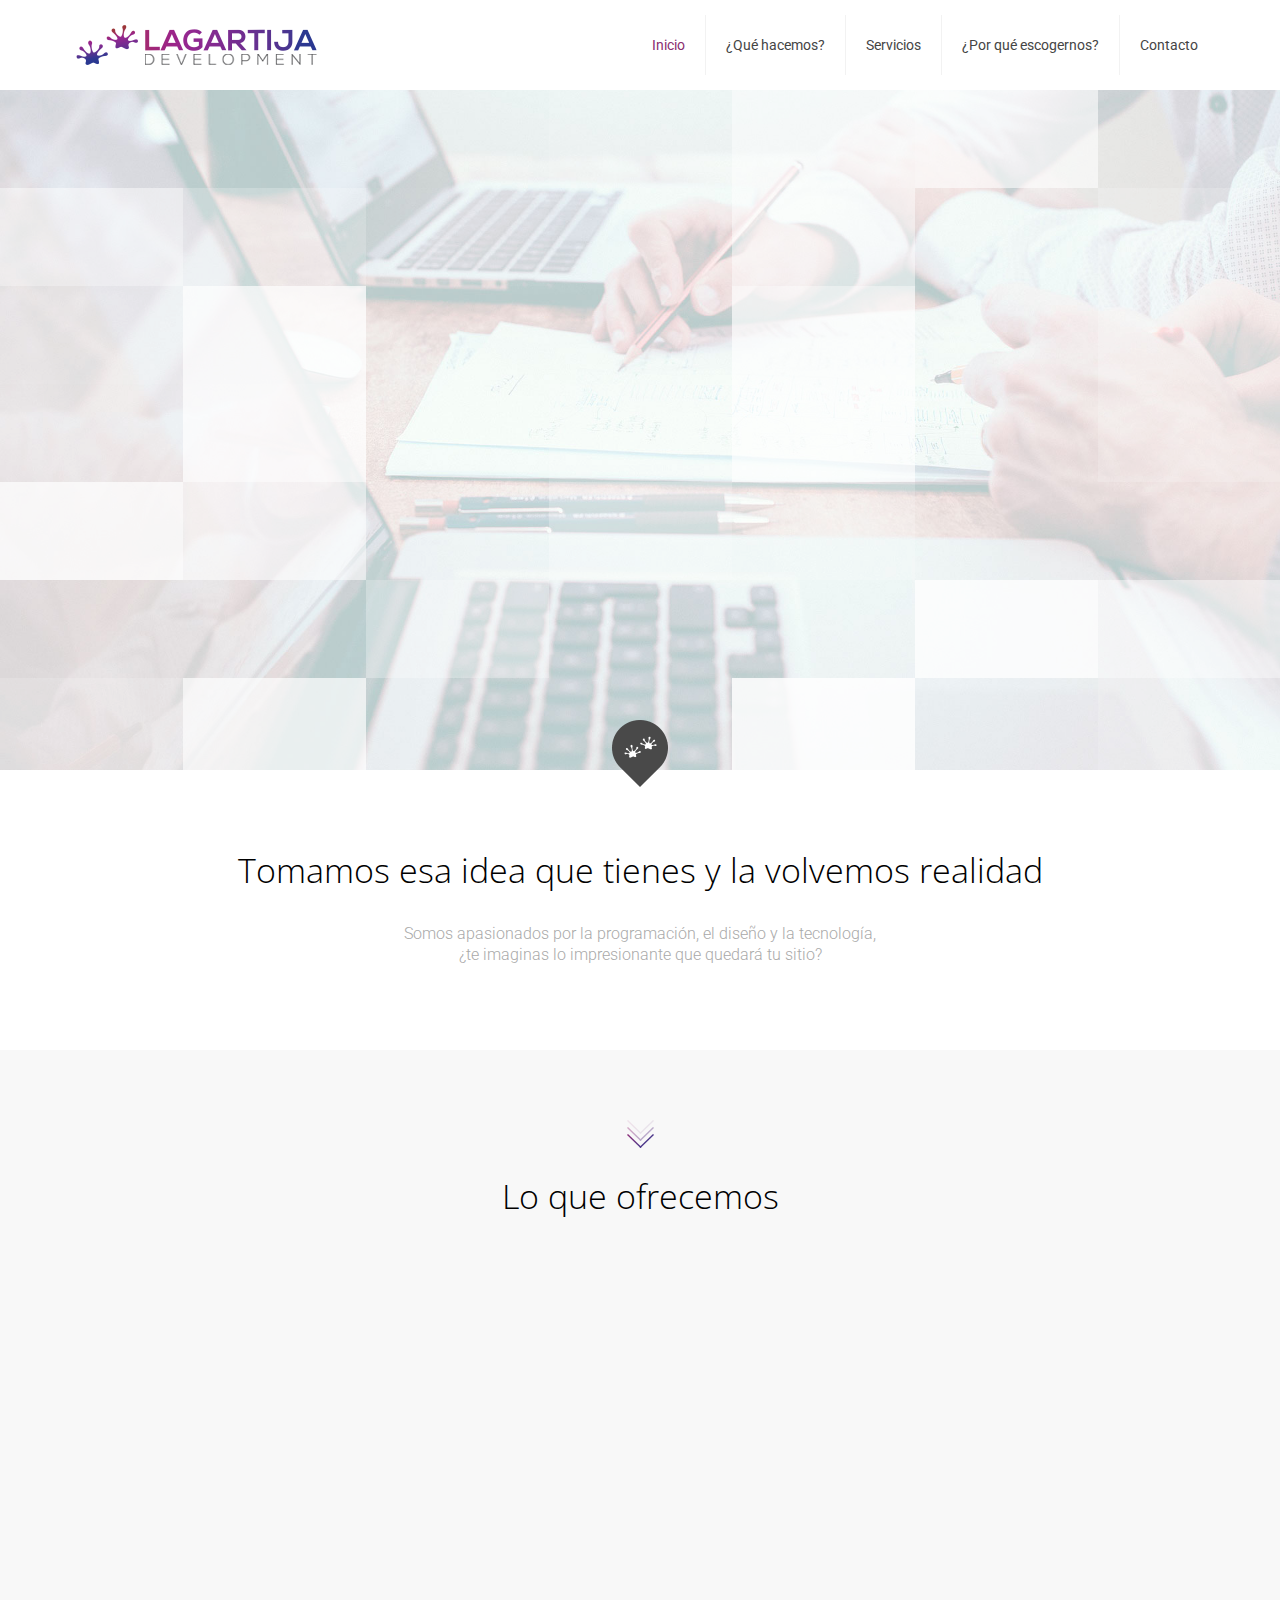
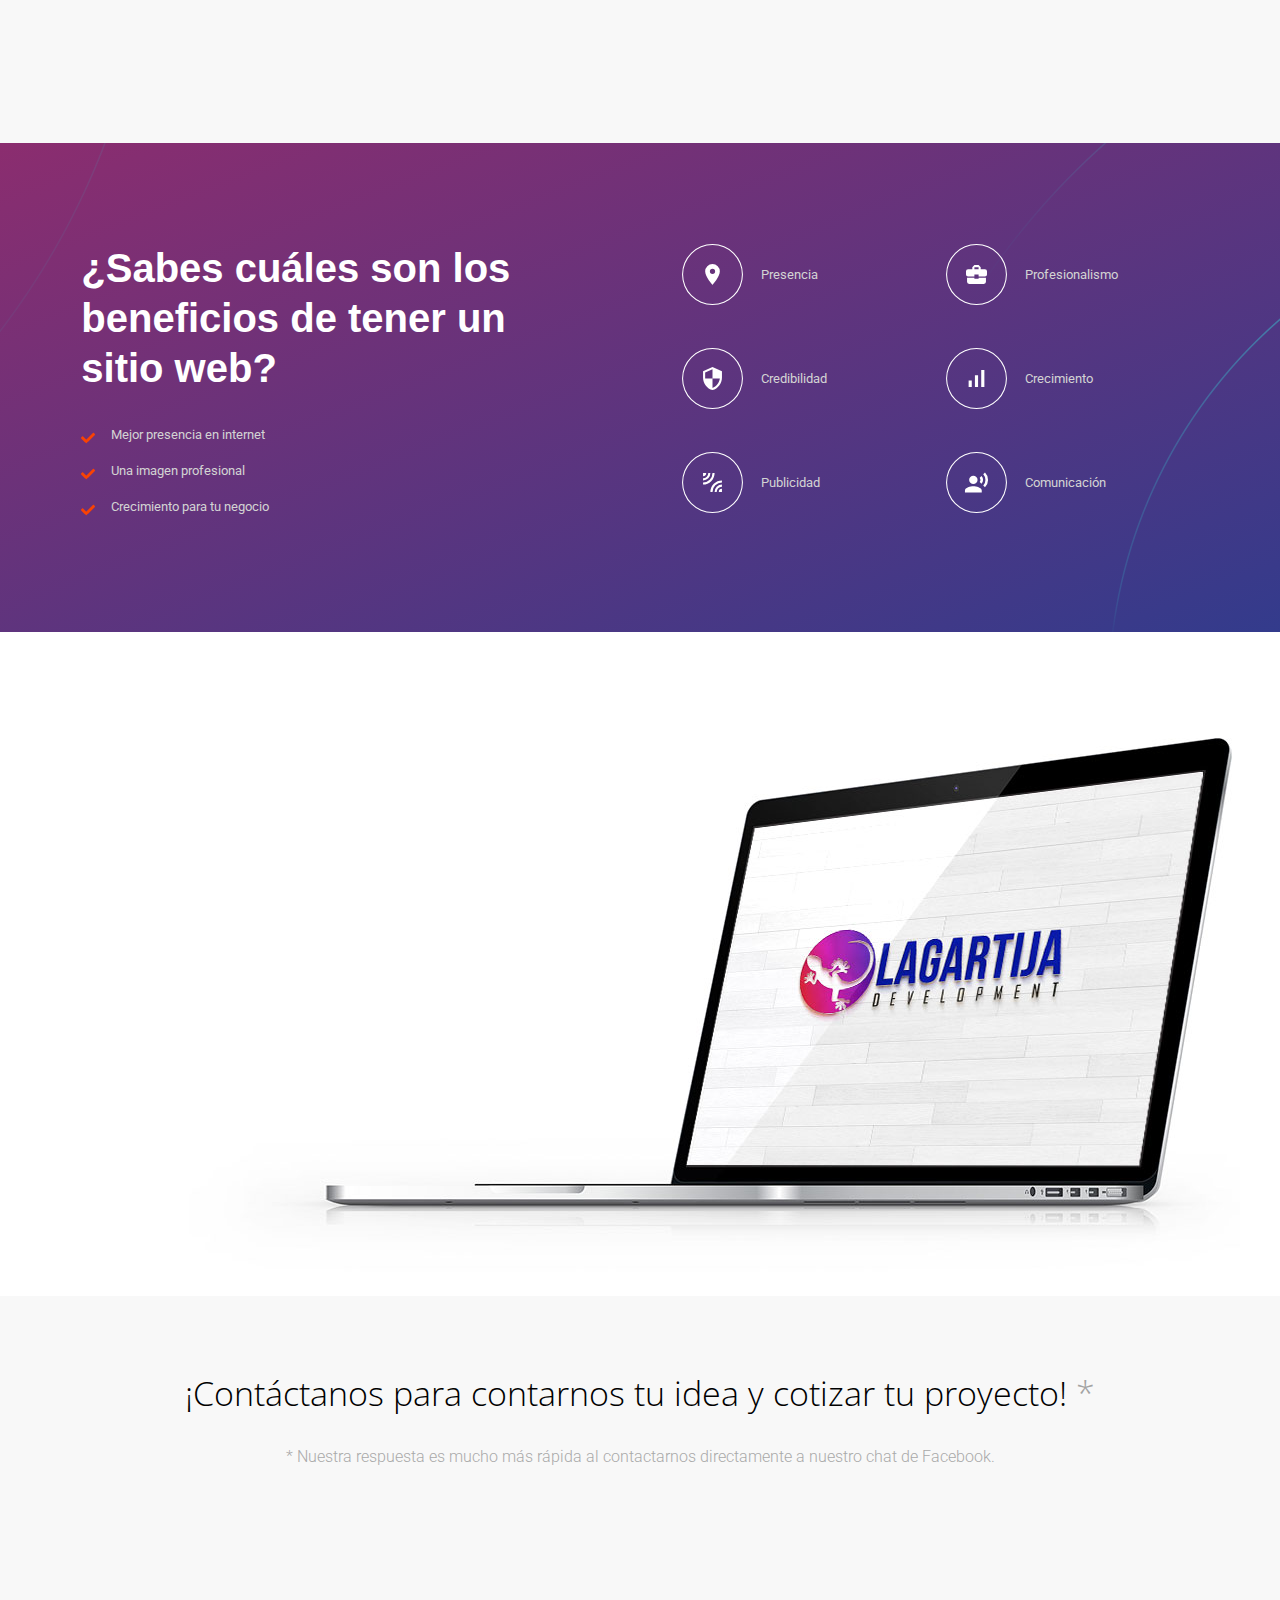
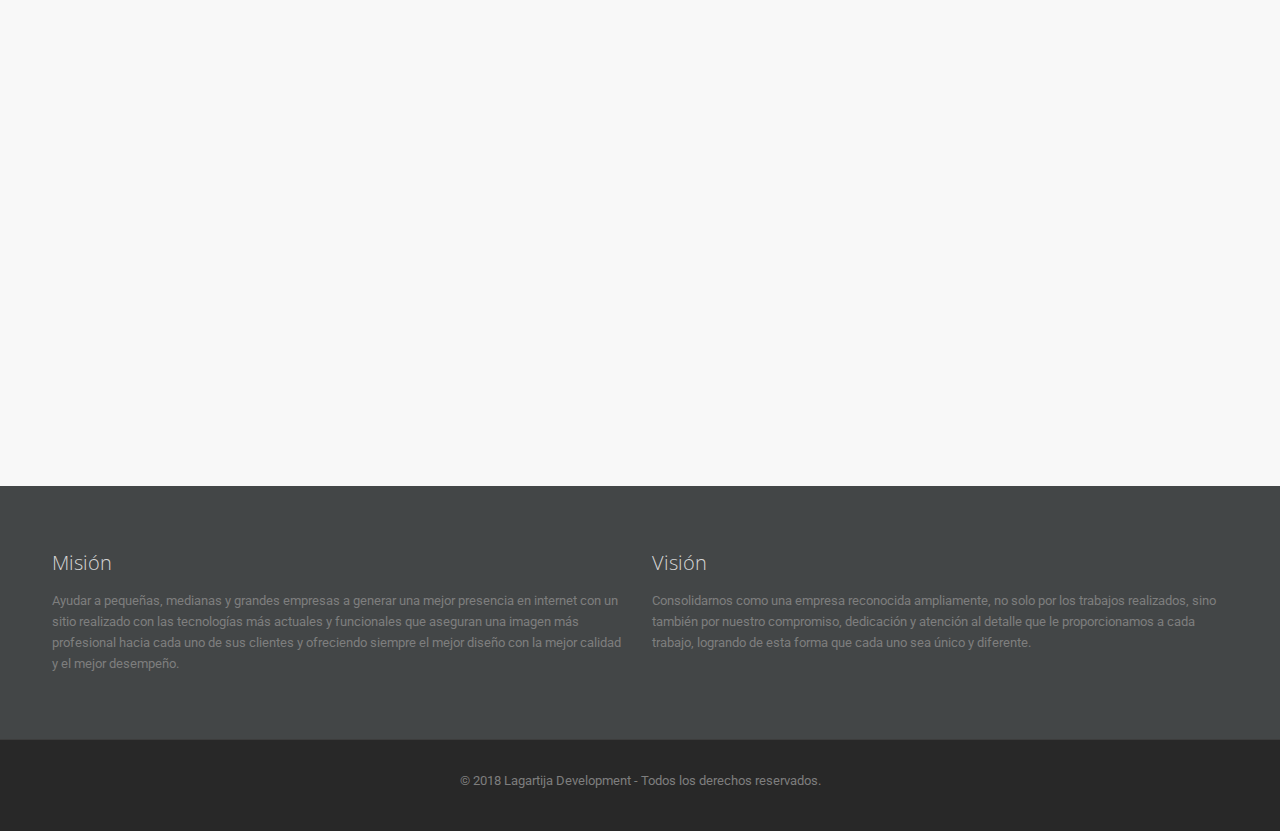
==== index.html @ d1782993 "refactor: another try to set fb customer chat" ====
<!DOCTYPE html>
<!--[if lt IE 7]><html class="no-js lt-ie10 lt-ie9 lt-ie8 lt-ie7 "> <![endif]-->
<!--[if IE 7]><html class="no-js lt-ie10 lt-ie9 lt-ie8"> <![endif]-->
<!--[if IE 8]><html class="no-js lt-ie10 lt-ie9"> <![endif]-->
<!--[if IE 9]><html class="no-js lt-ie10"> <![endif]-->
<!--[if gt IE 8]><!-->
<html class="no-js">
<!--<![endif]-->

<head>

    <!-- Basic Page Needs -->
    <meta charset="utf-8">
    <title>Lagartija Development - Desarrollo de Sitios Web en Ensenada</title>
    <meta name="description" content="">
    <meta name="author" content="">

    <!-- Mobile Specific Metas -->
    <meta name="viewport" content="width=device-width, initial-scale=1, maximum-scale=1">

    <!-- Favicons -->
    <link rel="shortcut icon" href="images/favicon.ico">

    <!-- FONTS -->
    <link rel='stylesheet' href='//fonts.googleapis.com/css?family=Roboto:100,300,400,400italic,700'>
    <link rel='stylesheet' href='//fonts.googleapis.com/css?family=Open+Sans:100,300,400,400italic,500,700'>
    <link rel='stylesheet' href='//fonts.googleapis.com/css?family=Patua+One:100,300,400,400italic,700'>
    <link rel='stylesheet' type="text/css" href='plugins/rs-plugin/fonts/font-awesome/css/font-awesome.min.css'>

    <!-- CSS -->
    <link rel='stylesheet' href='css/global.css'>
    <link rel='stylesheet' href='css/structure.css'>
    <link rel='stylesheet' href='css/itservice.css'>
    <link rel='stylesheet' href='css/custom.css'>

    <!-- Revolution Slider -->
    <link rel="stylesheet" href="plugins/rs-plugin/css/settings.css">

</head>

<body class="template-slider layout-full-width header-classic minimalist-header header-menu-right one-page sticky-header sticky-white subheader-title-left button-stroke no-content-padding">
	<!-- Your customer chat code -->
	<div class="fb-customerchat" page_id="608619962539699" theme_color="#8b2d6f" logged_in_greeting="Hola! Cómo podemos ayudarte?" logged_out_greeting="Inicia sesión para poder ayudarte!"></div>
	<!-- Main Theme Wrapper -->
    <div id="Wrapper">
        <!-- Header Wrapper -->
        <div id="Header_wrapper">
            <!-- Header -->
            <header id="Header">

                <!-- Header -  Logo and Menu area -->
                <div id="Top_bar">
                    <div class="container">
                        <div class="column one">
                            <div class="top_bar_left clearfix">
                                <!-- Logo-->
                                <div class="logo">
                                    <h1><a id="logo" href="index.html" title="Lagartija Development - Desarrollo de Sitios Web"><img class="scale-with-grid" src="images/itservice.png" alt="BeITService - BeTheme" /></a></h1>
                                </div>
                                <!-- Main menu-->
                                <div class="menu_wrapper">
                                    <nav id="menu">
                                        <ul id="menu-main-menu" class="menu">
                                            <li>
                                                <a href="index.html#Header_wrapper"><span>Inicio</span></a>
                                            </li>
                                            <li>
                                                <a href="index.html#repair"><span>¿Qué hacemos?</span></a>
                                            </li>
                                            <li>
                                                <a href="index.html#offer"><span>Servicios</span></a>
                                            </li>
                                            <li>
                                                <a href="index.html#reasons"><span>¿Por qué escogernos?</span></a>
											</li>
											<li>
                                                <a href="index.html#contact"><span>Contacto</span></a>
                                            </li>
                                        </ul>
									</nav>
									<a class="responsive-menu-toggle" href="#"><i class="icon-menu"></i></a>
                                </div>
                            </div>
                        </div>
                    </div>
                </div>
                <!-- Revolution slider area-->
                <div class="mfn-main-slider">
                    <div id="rev_slider_1_2_wrapper" class="rev_slider_wrapper fullwidthbanner-container" style="margin:0px auto;padding:0px;margin-top:0px;margin-bottom:0px;max-height:680px;">
                        <div id="rev_slider_1_2" class="rev_slider fullwidthabanner" style="display:none;max-height:680px;height:680px;">
                            <ul>
                                <li data-transition="boxfade" data-slotamount="7" data-masterspeed="400" data-saveperformance="off">
                                    <img src="images/home_itservice_slider.jpg" alt="" data-bgposition="center bottom" data-bgfit="cover" data-bgrepeat="no-repeat">
                                    <div class="tp-caption mfnrsitservicelargedark sfb tp-resizeme" data-x="center" data-hoffset="0" data-y="center" data-voffset="-130" data-speed="1100" data-start="1100" data-easing="Power3.easeInOut" data-splitin="none" data-splitout="none" data-elementdelay="0.1" data-endelementdelay="0.1" data-endspeed="300" style="z-index: 5; max-width: auto; max-height: auto; white-space: nowrap;">
                                        ¿Necesitas
                                        <br> un sitio web?
                                    </div>
                                    <div class="tp-caption mfnrsitservicemediumdark sfb tp-resizeme" data-x="center" data-hoffset="0" data-y="center" data-voffset="10" data-speed="900" data-start="2000" data-easing="Power3.easeInOut" data-splitin="none" data-splitout="none" data-elementdelay="0.1" data-endelementdelay="0.1" data-endspeed="300" style="z-index: 6; max-width: auto; max-height: auto; white-space: nowrap;">
                                        Tu trabajo es contactarnos, entregarte un resultado
                                        <br> impresionante, el nuestro.
                                    </div>
                                </li>
                                <li data-transition="boxfade" data-slotamount="7" data-masterspeed="400" data-saveperformance="off">
                                    <img src="images/home_itservice_slider.jpg" alt="" data-bgposition="center bottom" data-bgfit="cover" data-bgrepeat="no-repeat">
                                    <div class="tp-caption mfnrsitservicelargedark sfb tp-resizeme" data-x="center" data-hoffset="0" data-y="center" data-voffset="-130" data-speed="1100" data-start="1100" data-easing="Power3.easeInOut" data-splitin="none" data-splitout="none" data-elementdelay="0.1" data-endelementdelay="0.1" data-endspeed="300" style="z-index: 5; max-width: auto; max-height: auto; white-space: nowrap;">
                                        ¿Necesitas
                                        <br> un sitio web?
                                    </div>
                                    <div class="tp-caption mfnrsitservicemediumdark sfb tp-resizeme" data-x="center" data-hoffset="0" data-y="center" data-voffset="10" data-speed="900" data-start="2000" data-easing="Power3.easeInOut" data-splitin="none" data-splitout="none" data-elementdelay="0.1" data-endelementdelay="0.1" data-endspeed="300" style="z-index: 6; max-width: auto; max-height: auto; white-space: nowrap;">
                                        Tu trabajo es contactarnos, entregarte un resultado
                                        <br> impresionante, el nuestro.
                                    </div>
                                </li>
                            </ul>
                            <div class="tp-bannertimer tp-bottom flv_viz_hid"></div>
                        </div>
                    </div>
                </div>
            </header>
        </div>
        <!-- Main Content -->
        <div id="Content">
            <div class="content_wrapper clearfix">
                <div class="sections_group">
                    <div class="entry-content">
                        <div class="section" id="repair" style="padding-top:10px; padding-bottom:30px; background-color:#fff;">
                            <div class="section_wrapper clearfix">
                                <div class="items_group clearfix">
                                    <!-- One full width row-->
                                    <div class="column one column_column">
                                        <div class="column_attr align_center">
                                            <div style="display: inline-block;margin: 0 auto; position: relative; top: -60px; z-index: 20;">
                                                <div class="image_frame no_link scale-with-grid alignnone no_border">
                                                    <div class="image_wrapper"><img id="separator-image" class="scale-with-grid" src="images/home_itservice_be.png" alt="">
                                                    </div>
                                                </div>
                                            </div>
                                            <h2>Tomamos esa idea que tienes y la volvemos realidad</h2>
                                            <hr class="no_line hrmargin_b_20" />
                                            <h5 style="color: #a9a9a9;">Somos apasionados por la programación, el diseño y la tecnología,
												<br>
												¿te imaginas lo impresionante que quedará tu sitio?</h5>
                                        </div>
                                    </div>
                                </div>
                            </div>
                        </div>
                        <div class="section" id="offer" style="padding-top:70px; padding-bottom:50px; background-color:#f8f8f8">
                            <div class="section_wrapper clearfix">
                                <div class="items_group clearfix">
                                    <!-- One full width row-->
                                    <div class="column one column_column">
                                        <div class="column_attr align_center">
                                            <div class="image_frame no_link scale-with-grid aligncenter no_border">
                                                <div class="image_wrapper"><img class="scale-with-grid" src="images/home_itservice_section_arrow.png" alt="">
                                                </div>
                                            </div>
                                            <hr class="no_line hrmargin_b_30" />
                                            <h2>Lo que ofrecemos</h2>
                                        </div>
                                    </div>
                                    <!-- One Fourth (1/4) Column -->
                                    <div class="column one-fourth column_column">
                                        <div class="column_attr align_center animate" data-anim-type="zoomIn">
                                            <div style="background: #fff; padding: 35px 20px 20px;">
                                                <div class="image_frame no_link scale-with-grid aligncenter no_border">
                                                    <div class="image_wrapper"><img class="scale-with-grid" src="images/home_itservice_service1.png" alt="">
                                                    </div>
                                                </div>
                                                <hr class="no_line hrmargin_b_25" />
                                                <h4>Landing Page</h4>
                                                <p style="color: #A2A2A2;">
                                                    Sitios de una sola página, normalmente utilizados para portafolios o para presentar información concreta y resumida.
                                                </p>
                                            </div>
                                        </div>
                                    </div>
                                    <!-- One Fourth (1/4) Column -->
                                    <div class="column one-fourth column_column">
                                        <div class="column_attr align_center animate" data-anim-type="zoomIn">
                                            <div style="background: #fff; padding: 35px 20px 20px;">
                                                <div class="image_frame no_link scale-with-grid aligncenter no_border">
                                                    <div class="image_wrapper"><img class="scale-with-grid" src="images/home_itservice_service2.png" alt="">
                                                    </div>
                                                </div>
                                                <hr class="no_line hrmargin_b_25" />
                                                <h4>Sitios Empresariales</h4>
                                                <p style="color: #A2A2A2;">
                                                    Sitios con diversa cantidad de páginas mostrando información diferente, normalmente utilizada para PyMES o presentar información extensa.
                                                </p>
                                            </div>
                                        </div>
                                    </div>
                                    <!-- One Fourth (1/4) Column -->
                                    <div class="column one-fourth column_column">
                                        <div class="column_attr align_center animate" data-anim-type="zoomIn">
                                            <div style="background: #fff; padding: 35px 20px 20px;">
                                                <div class="image_frame no_link scale-with-grid aligncenter no_border">
                                                    <div class="image_wrapper"><img class="scale-with-grid" src="images/home_itservice_service3.png" alt="">
                                                    </div>
                                                </div>
                                                <hr class="no_line hrmargin_b_25" />
                                                <h4>Tiendas E-Commerce</h4>
                                                <p style="color: #A2A2A2;">
                                                    Sitios para venta de productos, servicios o reservaciones, utilizados por PyMES, emprendedores, hoteles y grandes empresas.
                                                </p>
                                            </div>
                                        </div>
                                    </div>
                                    <!-- One Fourth (1/4) Column -->
                                    <div class="column one-fourth column_column">
                                        <div class="column_attr align_center animate" data-anim-type="zoomIn">
                                            <div style="background: #fff; padding: 35px 20px 20px;">
                                                <div class="image_frame no_link scale-with-grid aligncenter no_border">
                                                    <div class="image_wrapper"><img class="scale-with-grid" src="images/home_itservice_service4.png" alt="">
                                                    </div>
                                                </div>
                                                <hr class="no_line hrmargin_b_25" />
                                                <h4>Consultoria y Mantenimiento</h4>
                                                <p style="color: #A2A2A2;">
                                                    ¿Cuentas con un sitio web y quiéres actualizarlo o volverlo a poner en línea? Nos encargamos de dejar funcionando tu sitio.
                                                </p>
                                            </div>
                                        </div>
                                    </div>
                                </div>
                            </div>
                        </div>
                        <div id="benefits-container" class="section mcb-section" style="padding-top:100px; padding-bottom:60px; background-repeat:no-repeat; background-position:center top">
                            <div class="section_wrapper mcb-section-inner">
                                <div class="wrap mcb-wrap one-second valign-top clearfix" style="padding:0 3%">
                                    <div class="mcb-wrap-inner">
                                        <div class="column mcb-column one column_column">
                                            <div class="column_attr clearfix">
                                                <h2>¿Sabes cuáles son los beneficios de tener un sitio web?</h2>
                                                <hr class="no_line">
                                                <p style="background: url(images/home_internet2_pic5.png) no-repeat 0 8px; padding-left: 30px;">
                                                    Mejor presencia en internet
                                                </p>
                                                <p style="background: url(images/home_internet2_pic5.png) no-repeat 0 8px; padding-left: 30px;">
                                                    Una imagen profesional
                                                </p>
                                                <p style="background: url(images/home_internet2_pic5.png) no-repeat 0 8px; padding-left: 30px;">
                                                    Crecimiento para tu negocio
                                                </p>
                                            </div>
                                        </div>
                                    </div>
								</div>
								<div class="wrap mcb-wrap one-second valign-top clearfix" style="padding:0 3%">
                                    <div class="mcb-wrap-inner">
                                        <div class="column mcb-column one-second column_column">
                                            <div class="column_attr clearfix" style=" background-image:url('images/home-internet-icon1.svg'); background-repeat:no-repeat; background-position:left center; padding:21px 0 21px 80px;">
                                                <p style="margin: 0;">
                                                    Presencia
                                                </p>
                                            </div>
                                        </div>
                                        <div class="column mcb-column one-second column_column">
                                            <div class="column_attr clearfix" style=" background-image:url('images/home-internet-icon2.svg'); background-repeat:no-repeat; background-position:left center; padding:21px 0 21px 80px;">
                                                <p style="margin: 0;">
                                                    Profesionalismo
                                                </p>
                                            </div>
                                        </div>
                                        <div class="column mcb-column one column_divider ">
                                            <hr class="no_line">
                                        </div>
                                        <div class="column mcb-column one-second column_column">
                                            <div class="column_attr clearfix" style=" background-image:url('images/home-internet-icon6.svg'); background-repeat:no-repeat; background-position:left center; padding:21px 0 21px 80px;">
                                                <p style="margin: 0;">
                                                    Credibilidad
                                                </p>
                                            </div>
                                        </div>
                                        <div class="column mcb-column one-second column_column">
                                            <div class="column_attr clearfix" style=" background-image:url('images/home-internet-icon3.svg'); background-repeat:no-repeat; background-position:left center; padding:21px 0 21px 80px;">
                                                <p style="margin: 0;">
                                                    Crecimiento
                                                </p>
                                            </div>
                                        </div>
                                        <div class="column mcb-column one column_divider ">
                                            <hr class="no_line">
                                        </div>
                                        <div class="column mcb-column one-second column_column">
                                            <div class="column_attr clearfix" style=" background-image:url('images/home-internet-icon4.svg'); background-repeat:no-repeat; background-position:left center; padding:21px 0 21px 80px;">
                                                <p style="margin: 0;">
                                                    Publicidad
                                                </p>
                                            </div>
                                        </div>
                                        <div class="column mcb-column one-second column_column">
                                            <div class="column_attr clearfix" style=" background-image:url('images/home-internet-icon5.svg'); background-repeat:no-repeat; background-position:left center; padding:21px 0 21px 80px;">
                                                <p style="margin: 0;">
                                                    Comunicación
                                                </p>
                                            </div>
                                        </div>
                                    </div>
                                </div>
                            </div>
                        </div>
                        <div class="section" id="reasons" style="padding-top:140px; padding-bottom:80px; background-color:#fff; background-image:url(images/home_itservice_macbook.jpg); background-repeat:no-repeat; background-position:center bottom; ">
                            <div class="section_wrapper clearfix">
                                <div class="items_group clearfix">
                                    <!-- One Second (1/2) Column -->
                                    <div class="column one-second column_column">
                                        <div class="column_attr animate" data-anim-type="fadeInLeft">
                                            <h2>3 razones explicando...
												<br>
												¿Por qué escogernos?</h2>
                                            <hr class="no_line hrmargin_b_40" />
                                            <!-- One Third (1/3) Column -->
                                            <div class="column one-third">
                                                <div class="image_frame no_link scale-with-grid alignnone no_border">
                                                    <div class="image_wrapper"><img class="scale-with-grid" src="images/home_itservice_reason1.png" alt="">
                                                    </div>
                                                </div>
                                                <hr class="no_line hrmargin_b_20" />
                                                <h4>Atención al detalle</h4>
                                                <p style="color: #A2A2A2;">
                                                    Le brindamos la mayor dedicación y atención a cada detalle técnico y visual.
                                                </p>
                                            </div>
                                            <!-- One Third (1/3) Column -->
                                            <div class="column one-third">
                                                <div class="image_frame no_link scale-with-grid alignnone no_border">
                                                    <div class="image_wrapper"><img class="scale-with-grid" src="images/home_itservice_reason2.png" alt="">
                                                    </div>
                                                </div>
                                                <hr class="no_line hrmargin_b_20" />
                                                <h4>Soporte</h4>
                                                <p style="color: #A2A2A2;">
                                                    Resolveremos tus dudas aún después de haber finalizado el proyecto.
                                                </p>
                                            </div>
                                            <!-- One Third (1/3) Column -->
                                            <div class="column one-third">
                                                <div class="image_frame no_link scale-with-grid alignnone no_border">
                                                    <div class="image_wrapper"><img class="scale-with-grid" src="images/home_itservice_reason3.png" alt="">
                                                    </div>
                                                </div>
                                                <hr class="no_line hrmargin_b_20" />
                                                <h4>Tiempos de entrega</h4>
                                                <p style="color: #A2A2A2;">
                                                    Con nuestra metodología de trabajo entregamos siempre los proyectos en tiempo y forma.
                                                </p>
                                            </div>
                                        </div>
                                    </div>
                                </div>
                            </div>
                        </div>
                        <div class="section" id="contact" style="padding-top:80px; padding-bottom:30px; background-color:#f8f8f8">
                            <div class="section_wrapper clearfix">
                                <div class="items_group clearfix">
                                    <!-- One full width row-->
                                    <div class="column one column_column">
                                        <div class="column_attr align_center">
                                            <h2>¡Contáctanos para contarnos tu idea y cotizar tu proyecto! <span style="color: #a3a3a3;">*</span></h2>
                                            <hr class="no_line hrmargin_b_20" />
                                            <h5 style="color: #a9a9a9;">* Nuestra respuesta es mucho más rápida al contactarnos directamente a nuestro chat de Facebook.</h5>
                                        </div>
                                    </div>
                                    <!-- One Half (1/2) Column -->
                                    <div class="column one-second column_column">
                                        <div class="column_attr animate" data-anim-type="fadeInUp">
                                            <h4>Nosotros</h4>
                                            <p class="big">
                                                Somos una empresa dedicada al diseño y desarrollo de sitios web de la ciudad de Ensenada, Baja California.
                                            </p>
                                            <p class="big" style="color: #858585;">
                                                Transformamos las ideas de nuestros clientes a un diseño perfectamente adaptado a sus necesidades con la máxima 
                                                dedicación de cada uno de los miembros del equipo.
                                                Somos apasionados al buen diseño por lo que buscamos la perfección en cada uno de los detalles de cada sitio, 
                                                siempre los deseos del cliente están primero para entregarle un sitio web con el cuál se sienta totalmente 
                                                satisfecho y que aseguramos llamará la atención de sus usuarios.
                                            </p>
                                        </div>
                                    </div>
                                    <!-- One Half (1/2) Column -->
                                    <div class="column one-second column_column">
                                        <div class="column_attr animate" data-anim-type="fadeInUp">
                                            <h4>Envíanos un mensaje</h4>
                                            <div class="wpcf7" id="wpcf7-f31-p2-o1" lang="en-US" dir="ltr">
                                                <div class="screen-reader-response"></div>

                                                <div id="contactWrapper">
                                                    <form id="contactform" action="https://formspree.io/contacto@lagartijadevelopment.com" method="POST">
                                                        <div class="column one" style="margin-bottom: 2px;">
                                                            <input placeholder="Tu nombre" type="text" name="name" id="name" size="40" aria-required="true" aria-invalid="false" />
                                                        </div>
                                                        <div class="column one" style="margin-bottom: 2px;">
                                                            <input placeholder="Tu correo" type="email" name="_replyto" id="email" size="40" aria-required="true" aria-invalid="false" />
                                                        </div>
                                                        <div class="column one" style="margin-bottom: 2px;">
                                                            <input placeholder="Asunto" type="text" name="_subject" id="subject" size="40" aria-required="true" aria-invalid="false" />
                                                        </div>
                                                        <div class="column one" style="margin-bottom: 2px;">
                                                            <textarea placeholder="Mensaje" name="body" id="body" style="width:100%;" rows="10" aria-invalid="false"></textarea>
                                                        </div>
                                                        <div class="column one" style="margin-bottom: 0px;">
                                                            <input type="submit" value="Contrátanos" id="submit">
                                                        </div>
                                                    </form>
                                                </div>
                                            </div>
                                        </div>
                                    </div>
                                    <!-- One full width row-->
                                    <div class="column one column_column">
                                        <div class="column_attr align_center animate" data-anim-type="bounceIn">
                                            <a href="https://www.facebook.com/LagartijaDevelopment/" class="icon_bar icon_bar_facebook" target="_blank">
                                                <span class="t"><i class="icon-facebook"></i></span>
                                                <span class="b"><i class="icon-facebook"></i></span>
                                            </a>
                                            <a href="https://twitter.com/lagartijadev" class="icon_bar icon_bar_twitter" target="_blank">
                                                <span class="t"><i class="icon-twitter"></i></span>
                                                <span class="b"><i class="icon-twitter"></i></span>
                                            </a>
                                            <a href="https://github.com/LagartijaDevelopment" class="icon_bar icon_bar_github" target="_blank">
                                                <span class="t"><i class="icon-github"></i></span>
                                                <span class="b"><i class="icon-github"></i></span>
                                            </a>
                                        </div>
                                    </div>
                                </div>
                            </div>
                        </div>
                    </div>
                </div>
            </div>
        </div>
        <!-- Footer-->
        <footer id="Footer" class="clearfix">
            <div class="widgets_wrapper">
                <div class="container">
                    <div class="one-second column">
                        <!-- Text Area -->
                        <aside class="widget widget_text">
                            <h4>Misión</h4>
                            <div class="textwidget">
                                Ayudar a pequeñas, medianas y grandes empresas a generar una mejor presencia en 
                                internet con un sitio realizado con las tecnologías más actuales y funcionales 
                                que aseguran una imagen más profesional hacia cada uno de sus clientes y ofreciendo 
                                siempre el mejor diseño con la mejor calidad y el mejor desempeño.
                            </div>
                        </aside>
                    </div>
                    <div class="one-second column">
                        <!-- Text Area -->
                        <aside class="widget widget_text">
                            <h4>Visión</h4>
                            <div class="textwidget">
                                Consolidarnos como una empresa reconocida ampliamente, no solo por los trabajos realizados, 
                                sino también por nuestro compromiso, dedicación y atención al detalle que le proporcionamos
                                a cada trabajo, logrando de esta forma que cada uno sea único y diferente.
                            </div>
                        </aside>
                    </div>
                </div>
            </div>
            <!-- Footer copyright-->
            <div class="footer_copy">
                <div class="container">
                    <div class="column one">
                        <a id="back_to_top" href="#" class="button button_left button_js"><span class="button_icon"><i class="icon-up-open-big"></i></span></a>
                        <div class="copyright">
                            &copy; 2018 Lagartija Development - Todos los derechos reservados.
                        </div>
                        <!--Social info area-->
                        <ul class="social"></ul>
                    </div>
                </div>
            </div>
        </footer>
    </div>

    <!-- JS -->
    <script src="js/jquery-2.1.4.min.js"></script>

    <script src="js/mfn.menu.js"></script>
    <script src="js/jquery.plugins.js"></script>
    <script src="js/jquery.jplayer.min.js"></script>
    <script src="js/animations/animations.js"></script>
    <script src="js/scripts.js"></script>
    <script src="js/email.js"></script>
    <script src="js/separator.js"></script>

    <script src="plugins/rs-plugin/js/jquery.themepunch.tools.min.js"></script>
    <script src="plugins/rs-plugin/js/jquery.themepunch.revolution.min.js"></script>

    <script src="plugins/rs-plugin/js/extensions/revolution.extension.video.min.js"></script>
    <script src="plugins/rs-plugin/js/extensions/revolution.extension.slideanims.min.js"></script>
    <script src="plugins/rs-plugin/js/extensions/revolution.extension.actions.min.js"></script>
    <script src="plugins/rs-plugin/js/extensions/revolution.extension.layeranimation.min.js"></script>
    <script src="plugins/rs-plugin/js/extensions/revolution.extension.kenburn.min.js"></script>
    <script src="plugins/rs-plugin/js/extensions/revolution.extension.navigation.min.js"></script>
    <script src="plugins/rs-plugin/js/extensions/revolution.extension.migration.min.js"></script>
    <script src="plugins/rs-plugin/js/extensions/revolution.extension.parallax.min.js"></script>

	<!-- Load Facebook SDK for JavaScript -->
	<script>
		window.fbAsyncInit = function() {
			FB.init({
				appId            : '2236907036550269',
				autoLogAppEvents : true,
				xfbml            : true,
				version          : 'v3.2'
			});
		};
		(function(d, s, id) {
		var js, fjs = d.getElementsByTagName(s)[0];
		if (d.getElementById(id)) return;
		js = d.createElement(s); js.id = id;
		js.src = 'https://connect.facebook.net/es_LA/sdk/xfbml.customerchat.js';
		fjs.parentNode.insertBefore(js, fjs);
		}(document, 'script', 'facebook-jssdk'));
	</script>

    <script>
        var tpj = jQuery;
        tpj.noConflict();
        var revapi1;
        tpj(document).ready(function() {
            if (tpj('#rev_slider_1_2').revolution == undefined) {
                revslider_showDoubleJqueryError('#rev_slider_1_2');
            } else {
                revapi1 = tpj('#rev_slider_1_2').show().revolution({
                    dottedOverlay: "none",
                    delay: 5000,
                    startwidth: 1176,
                    startheight: 680,
                    hideThumbs: 200,
                    thumbWidth: 100,
                    thumbHeight: 50,
                    thumbAmount: 1,
                    simplifyAll: "off",
                    navigationType: "none",
                    navigationArrows: "none",
                    navigationStyle: "round",
                    touchenabled: "on",
                    onHoverStop: "on",
                    nextSlideOnWindowFocus: "off",
                    swipe_threshold: 75,
                    swipe_min_touches: 1,
                    drag_block_vertical: false,
                    keyboardNavigation: "off",
                    navigationHAlign: "center",
                    navigationVAlign: "bottom",
                    navigationHOffset: 0,
                    navigationVOffset: 20,
                    soloArrowLeftHalign: "left",
                    soloArrowLeftValign: "center",
                    soloArrowLeftHOffset: 20,
                    soloArrowLeftVOffset: 0,
                    soloArrowRightHalign: "right",
                    soloArrowRightValign: "center",
                    soloArrowRightHOffset: 20,
                    soloArrowRightVOffset: 0,
                    shadow: 0,
                    fullWidth: "on",
                    fullScreen: "off",
                    spinner: "spinner3",
                    stopLoop: "off",
                    stopAfterLoops: 0,
                    stopAtSlide: 1,
                    shuffle: "off",
                    autoHeight: "off",
                    forceFullWidth: "off",
                    hideTimerBar: "on",
                    hideThumbsOnMobile: "off",
                    hideNavDelayOnMobile: 1500,
                    hideBulletsOnMobile: "off",
                    hideArrowsOnMobile: "off",
                    hideThumbsUnderResolution: 0,
                    hideSliderAtLimit: 0,
                    hideCaptionAtLimit: 0,
                    hideAllCaptionAtLilmit: 0,
                    startWithSlide: 0
                });
            }
        });
        /*]]>*/
    </script>

    <script>
        jQuery(window).load(function() {
            var retina = window.devicePixelRatio > 1 ? true : false;
            if (retina) {
                var retinaEl = jQuery("#logo img");
                var retinaLogoW = retinaEl.width();
                var retinaLogoH = retinaEl.height();
                retinaEl.attr("src", "images/retina-itservice.png").width(retinaLogoW).height(retinaLogoH)
            }
        });
    </script>

</body>

</html>
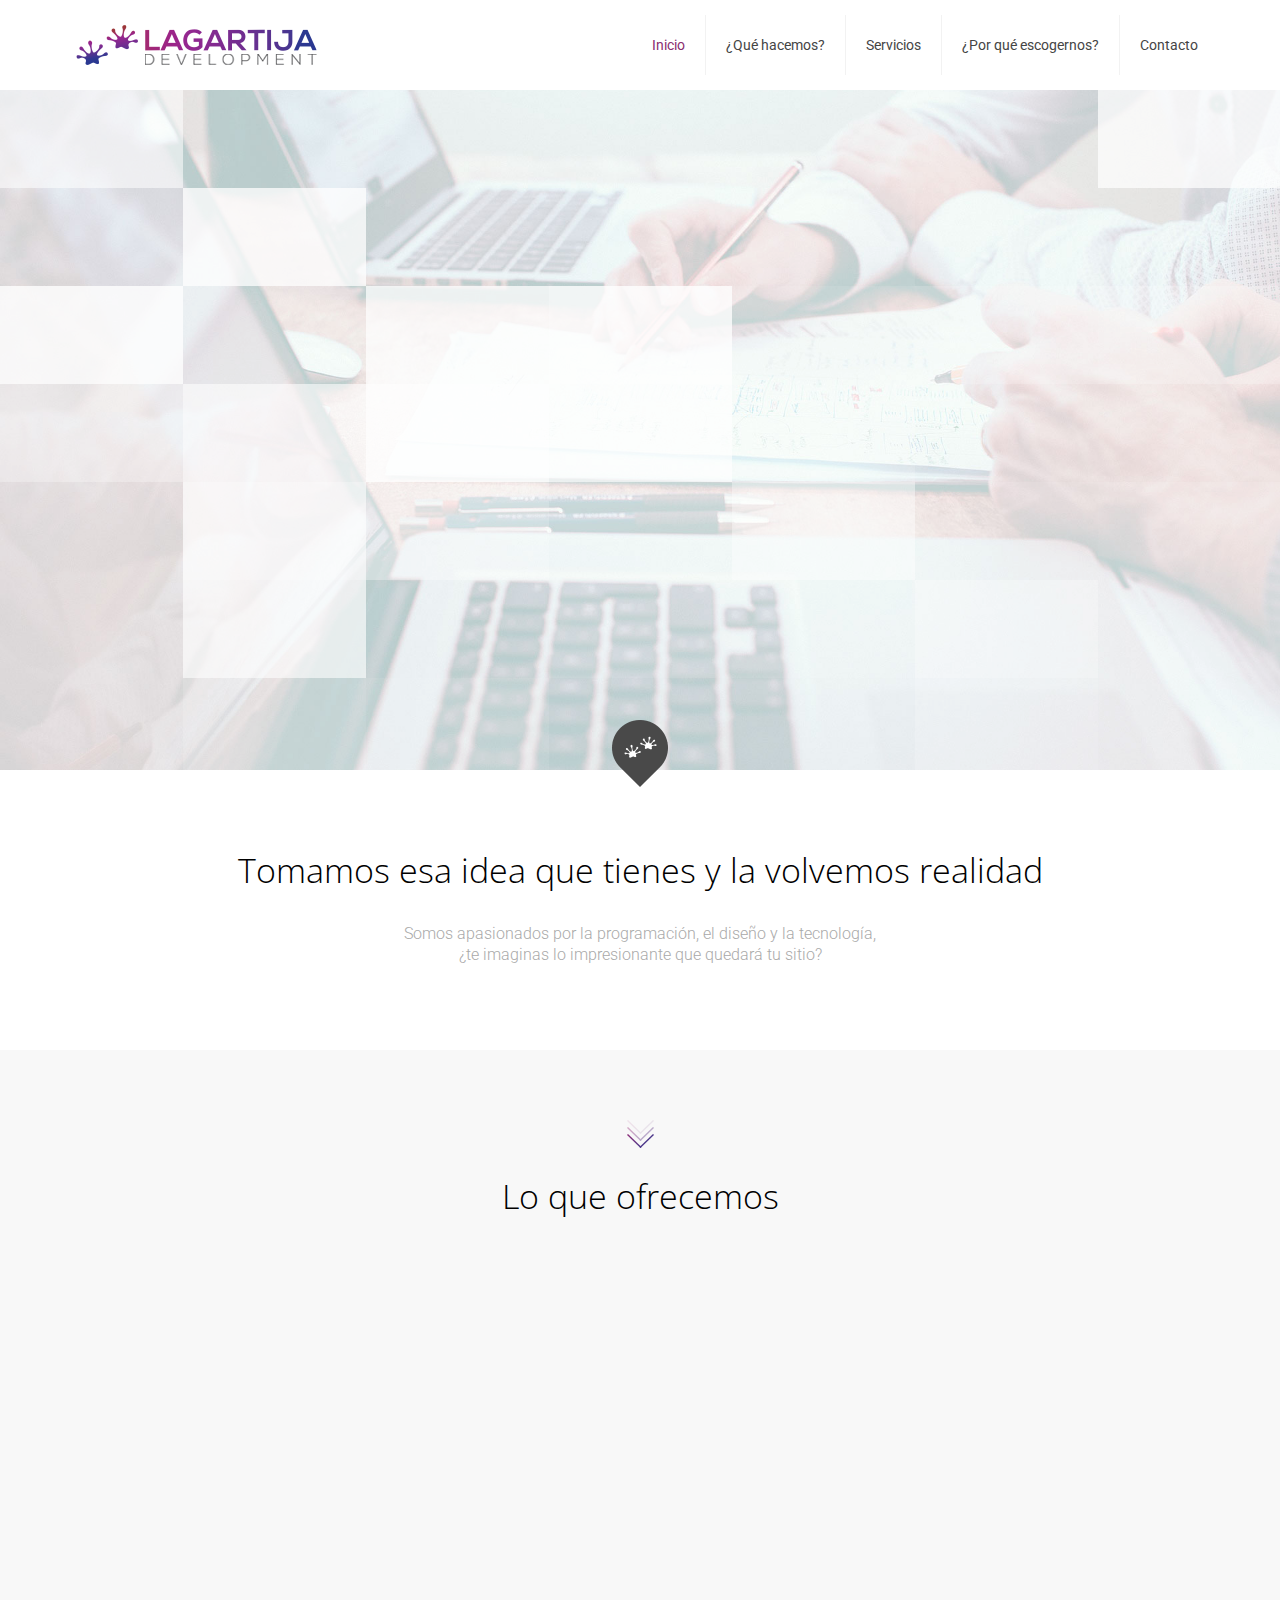
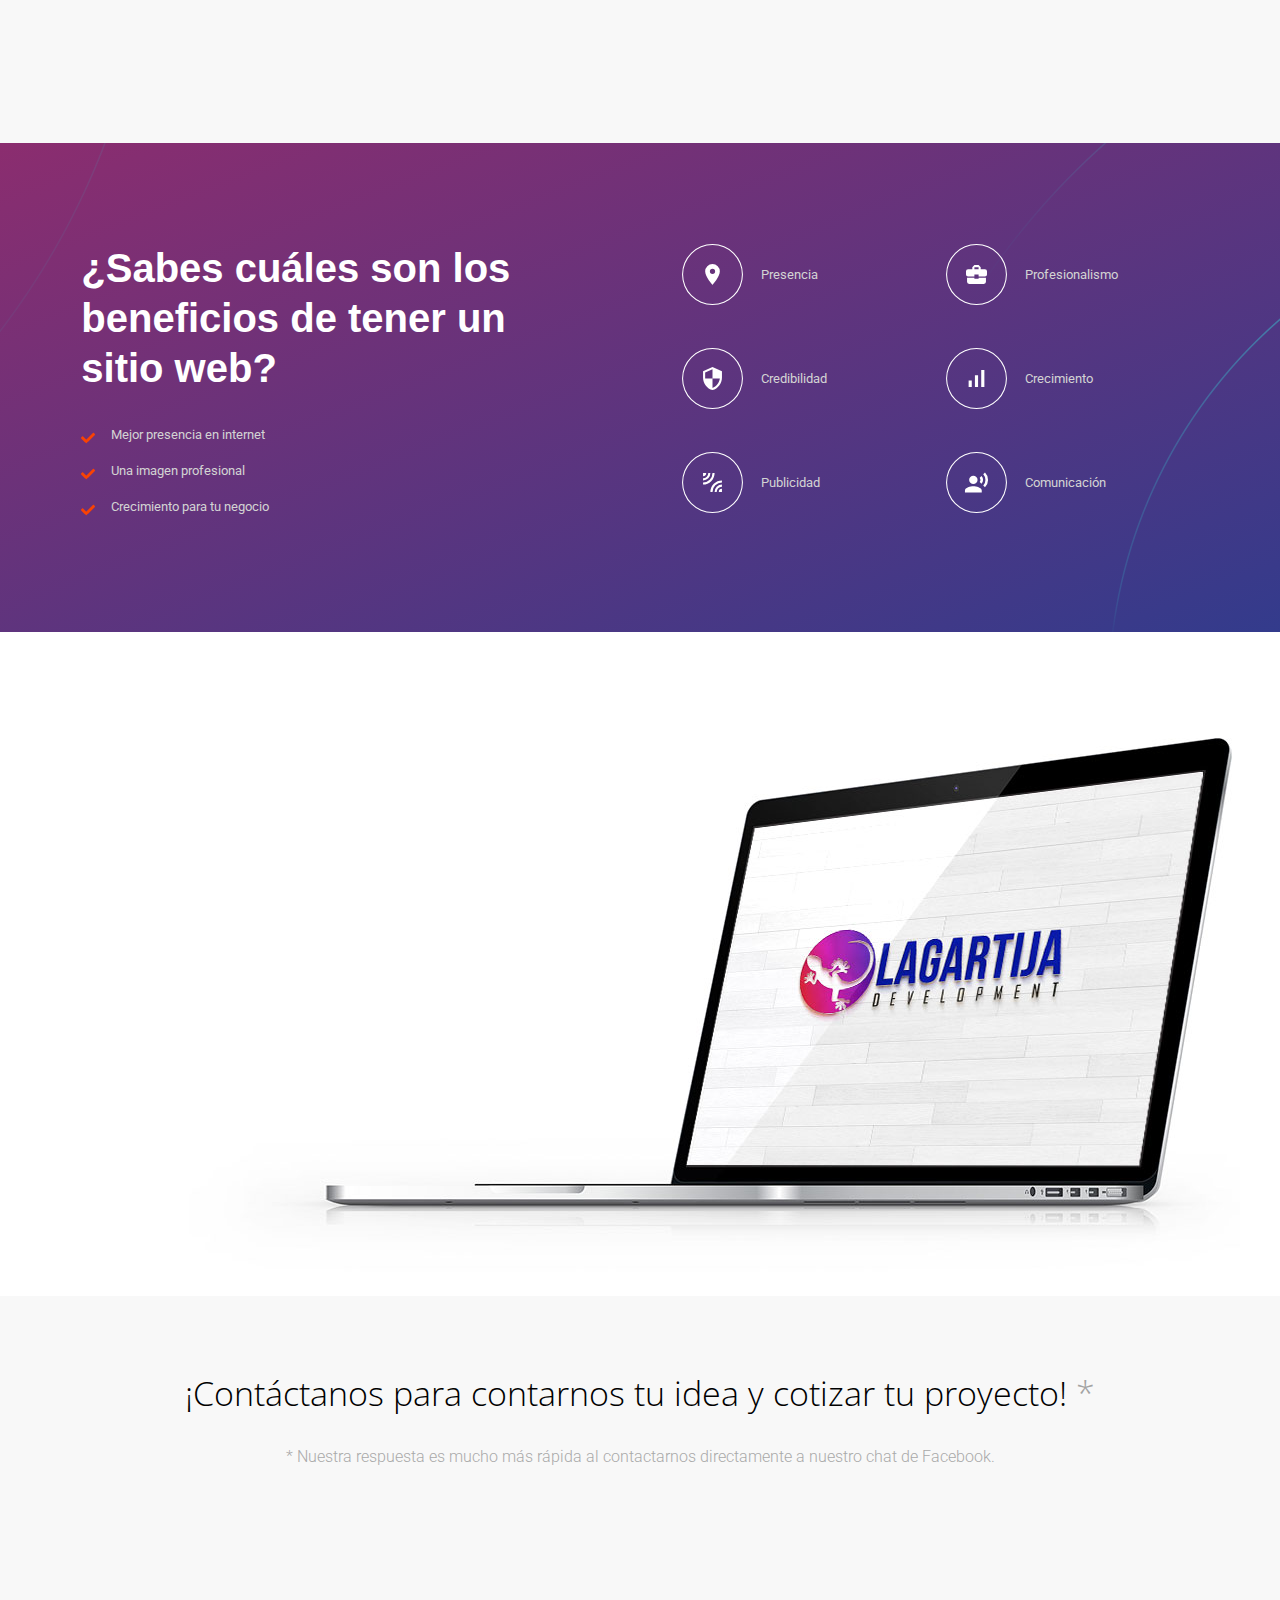
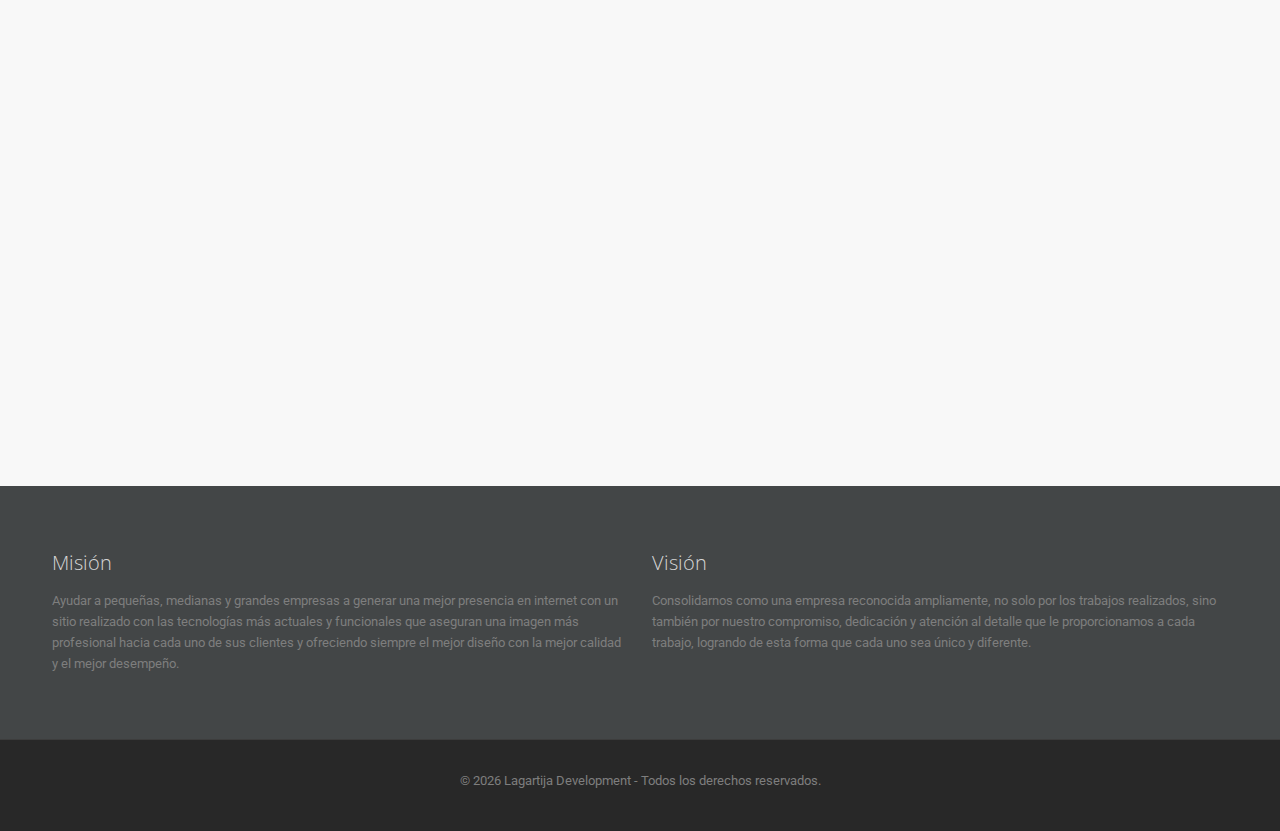
==== commit c13bbbc7: "refactor: added function to automatically update actual year and obfuscated email address" ====
--- a/index.html
+++ b/index.html
@@ -387,7 +387,7 @@
                                                 <div class="screen-reader-response"></div>
 
                                                 <div id="contactWrapper">
-                                                    <form id="contactform" action="https://formspree.io/contacto@lagartijadevelopment.com" method="POST">
+                                                    <form id="contactform" method="POST">
                                                         <div class="column one" style="margin-bottom: 2px;">
                                                             <input placeholder="Tu nombre" type="text" name="name" id="name" size="40" aria-required="true" aria-invalid="false" />
                                                         </div>
@@ -467,7 +467,7 @@
                     <div class="column one">
                         <a id="back_to_top" href="#" class="button button_left button_js"><span class="button_icon"><i class="icon-up-open-big"></i></span></a>
                         <div class="copyright">
-                            &copy; 2018 Lagartija Development - Todos los derechos reservados.
+                            &copy; <span id="actual-year"></span> Lagartija Development - Todos los derechos reservados.
                         </div>
                         <!--Social info area-->
                         <ul class="social"></ul>
@@ -595,7 +595,22 @@
                 retinaEl.attr("src", "images/retina-itservice.png").width(retinaLogoW).height(retinaLogoH)
             }
         });
-    </script>
+	</script>
+
+	<script>
+		var full_address = 'https://formspree.io/';
+		full_address += 'contacto';
+		full_address += '@';
+		full_address += 'lagartijadevelopment';
+		full_address += '.com';
+		jQuery('#contactform').attr('action', full_address);
+	</script>
+	
+	<script>
+		var date = new Date();
+		var actualYear = date.getFullYear();
+		jQuery('#actual-year').append(actualYear);
+	</script>
 
 </body>
 
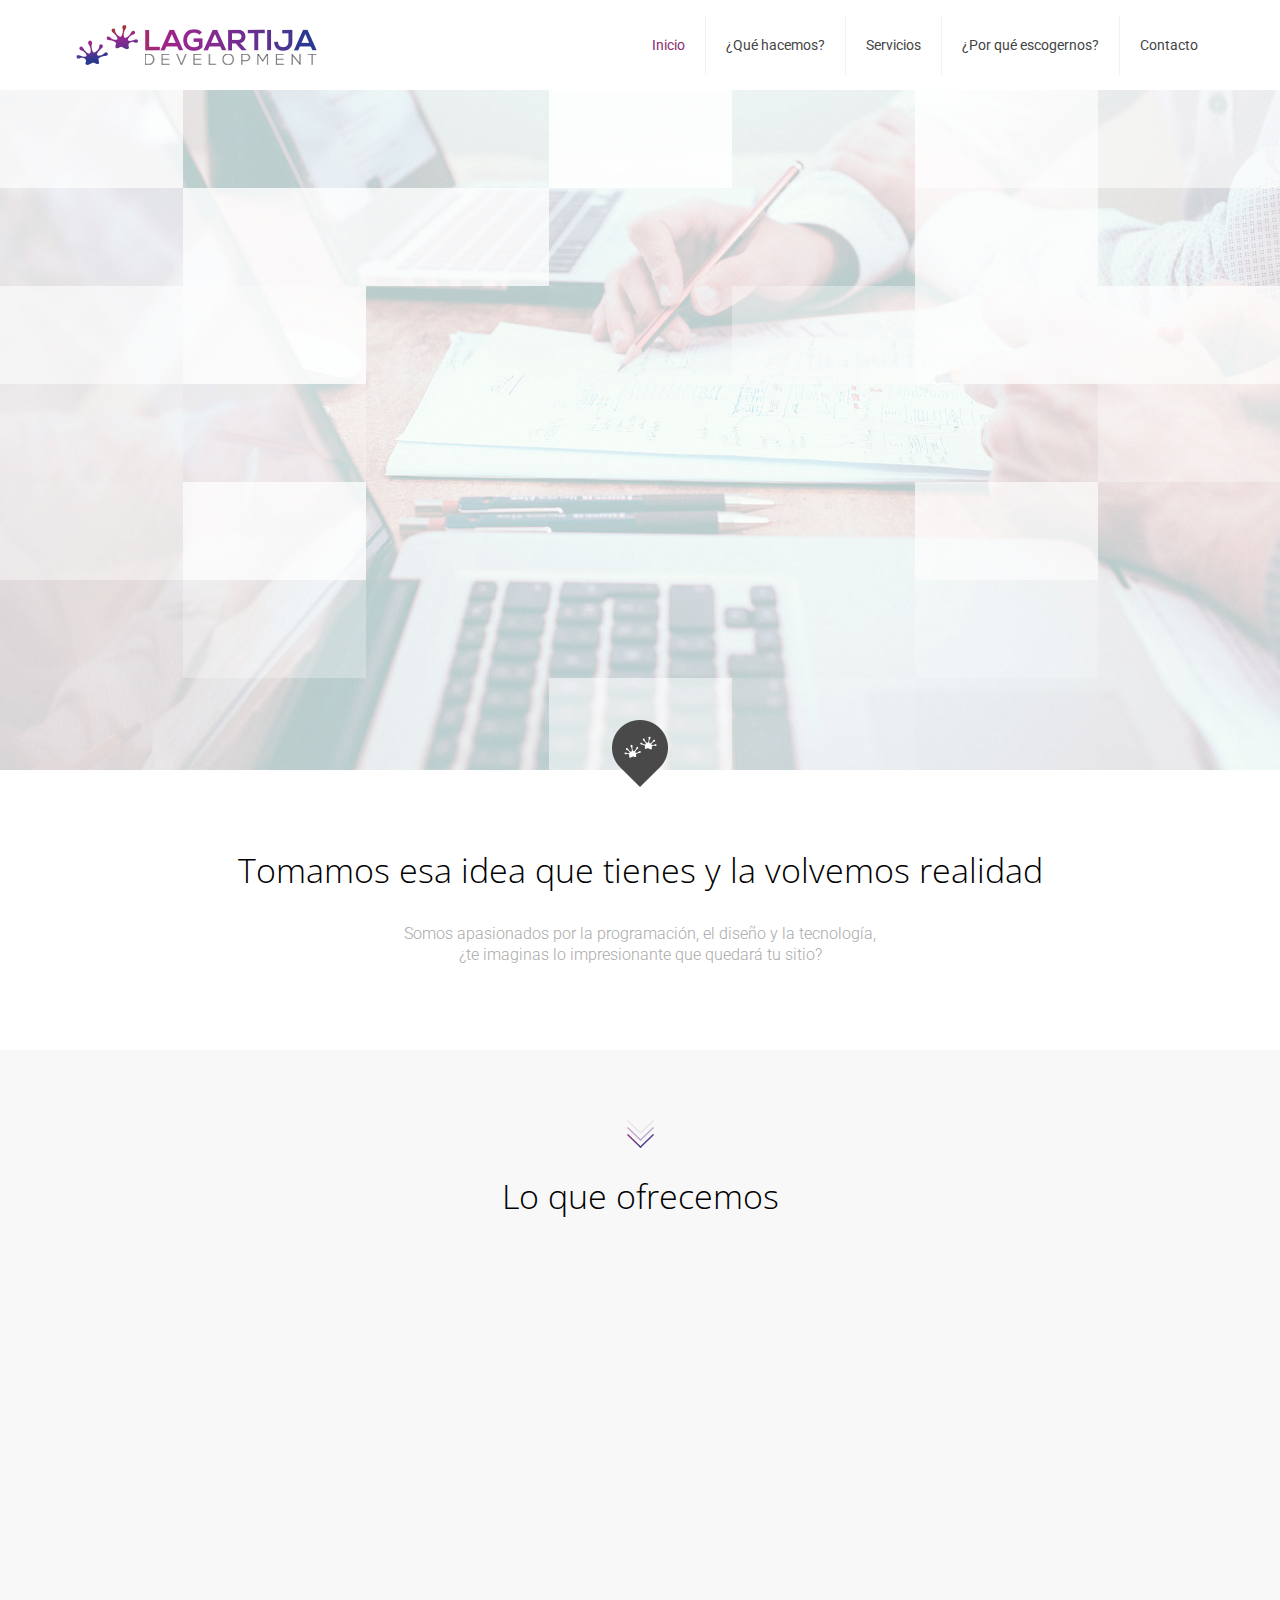
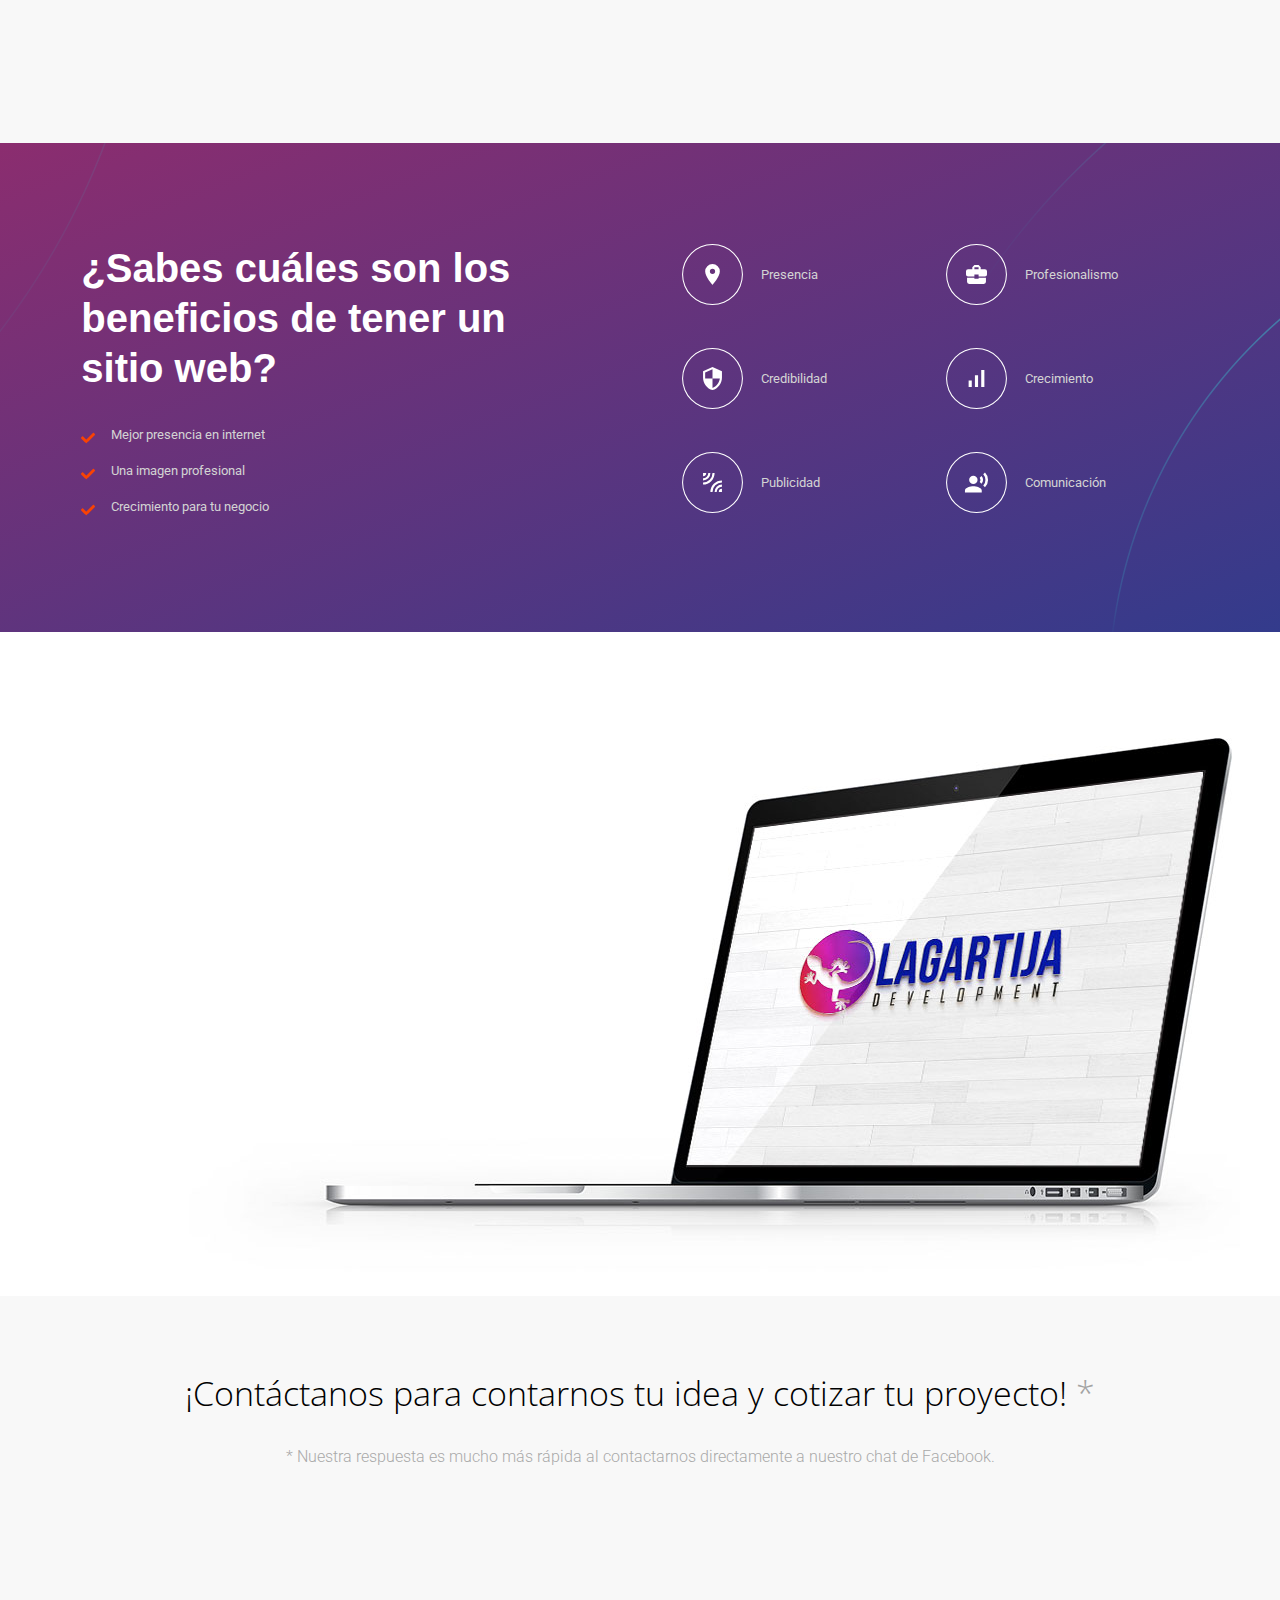
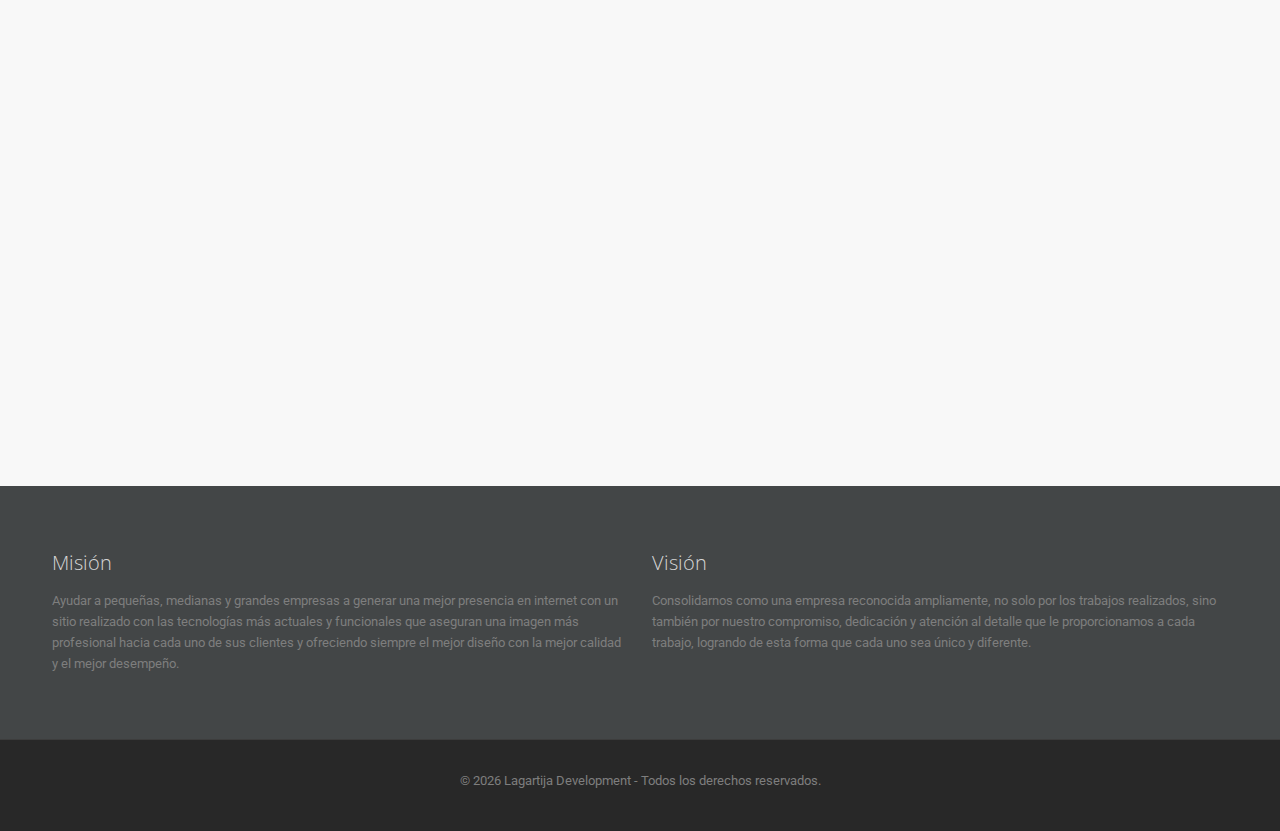
==== commit dea95fe9: "refactor: deleted obfuscation of email - does not delete the warning on woorank" ====
--- a/index.html
+++ b/index.html
@@ -387,7 +387,7 @@
                                                 <div class="screen-reader-response"></div>
 
                                                 <div id="contactWrapper">
-                                                    <form id="contactform" method="POST">
+                                                    <form id="contactform" action="https://formspree.io/contacto@lagartijadevelopment.com" method="POST">
                                                         <div class="column one" style="margin-bottom: 2px;">
                                                             <input placeholder="Tu nombre" type="text" name="name" id="name" size="40" aria-required="true" aria-invalid="false" />
                                                         </div>
@@ -596,15 +596,6 @@
             }
         });
 	</script>
-
-	<script>
-		var full_address = 'https://formspree.io/';
-		full_address += 'contacto';
-		full_address += '@';
-		full_address += 'lagartijadevelopment';
-		full_address += '.com';
-		jQuery('#contactform').attr('action', full_address);
-	</script>
 	
 	<script>
 		var date = new Date();
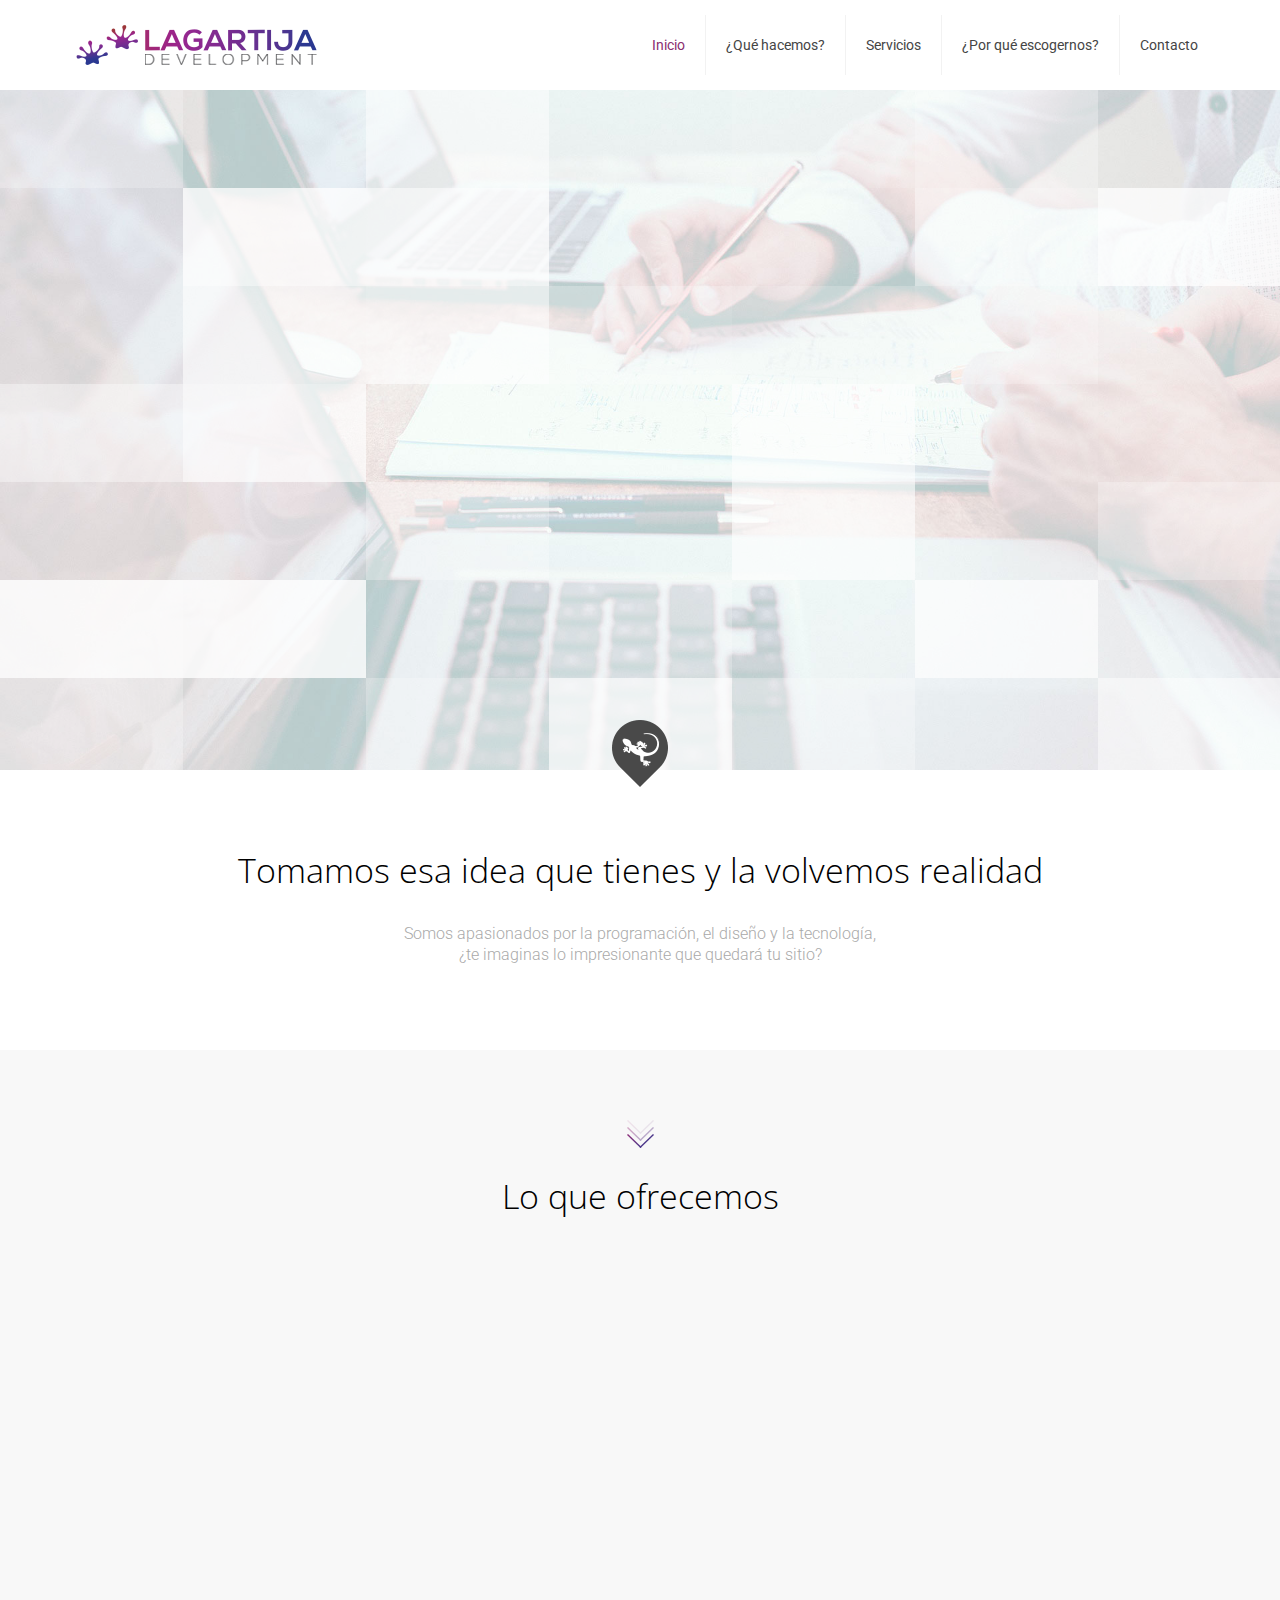
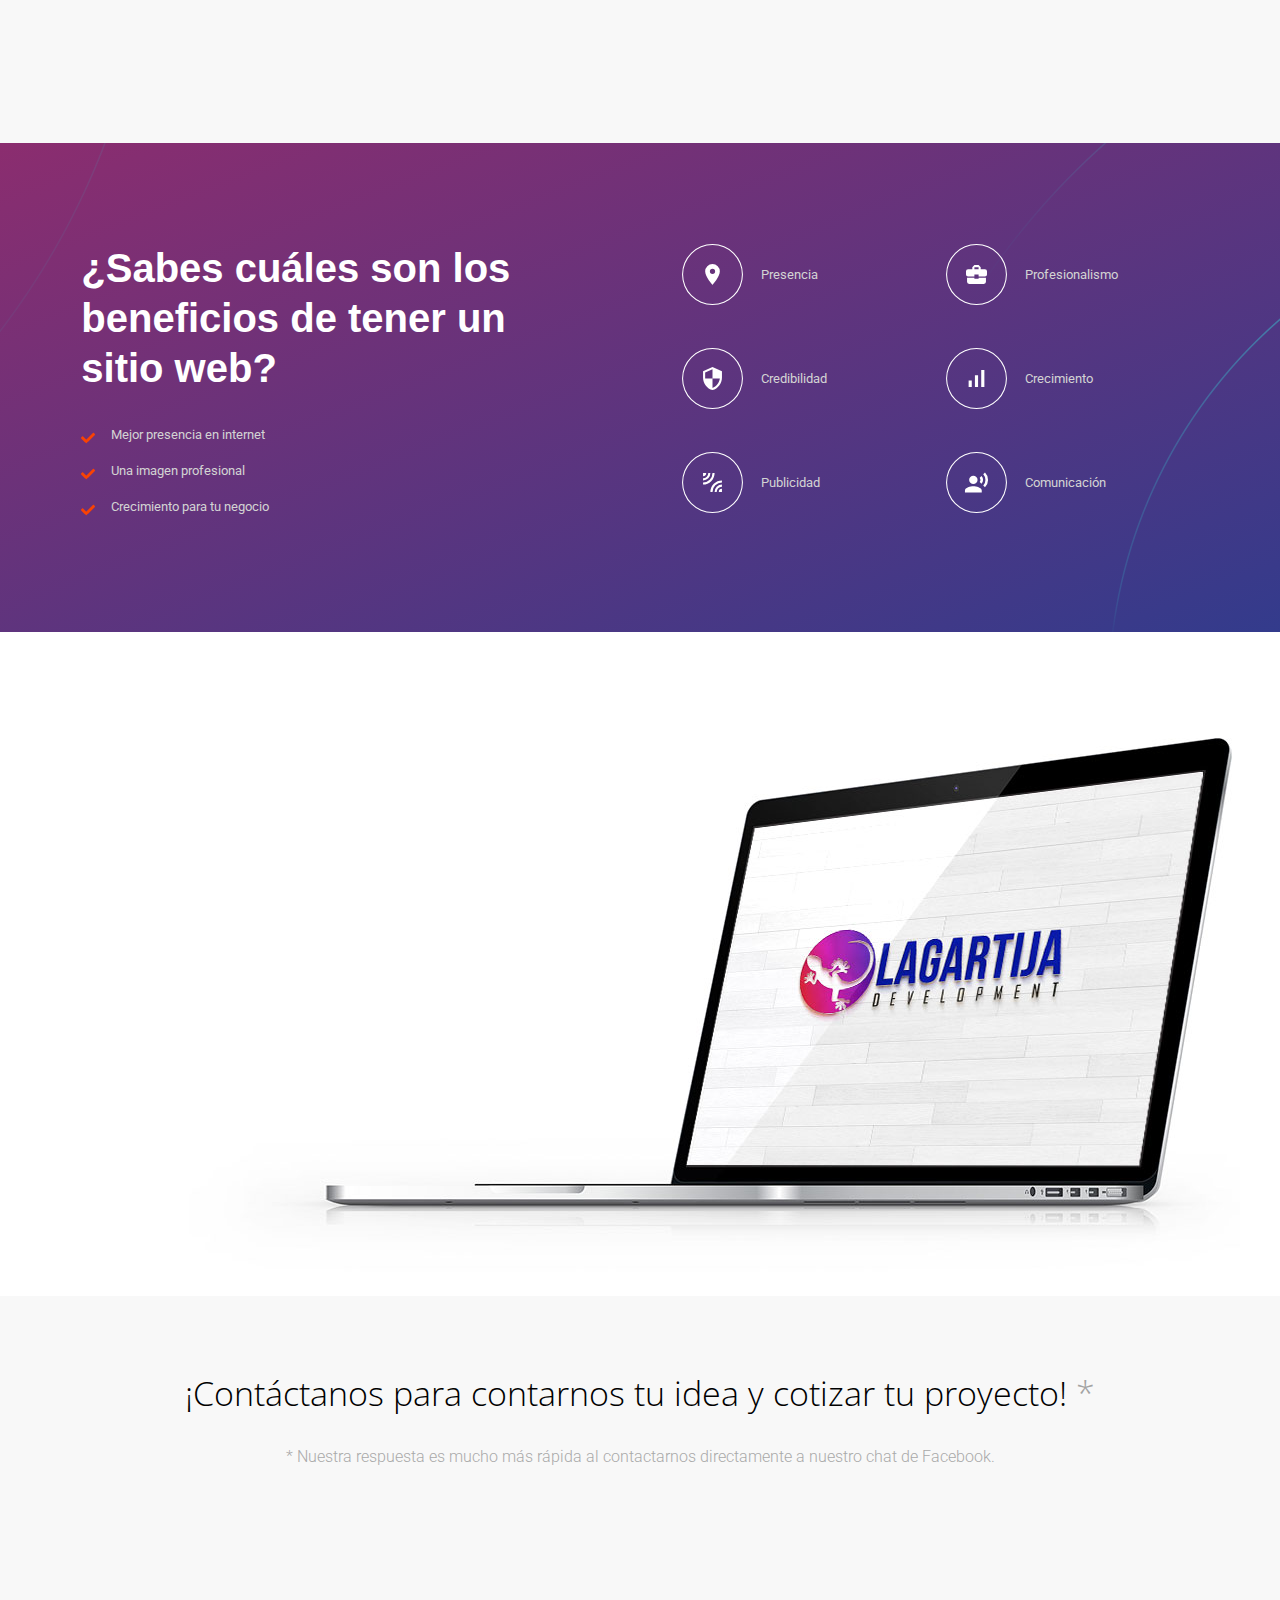
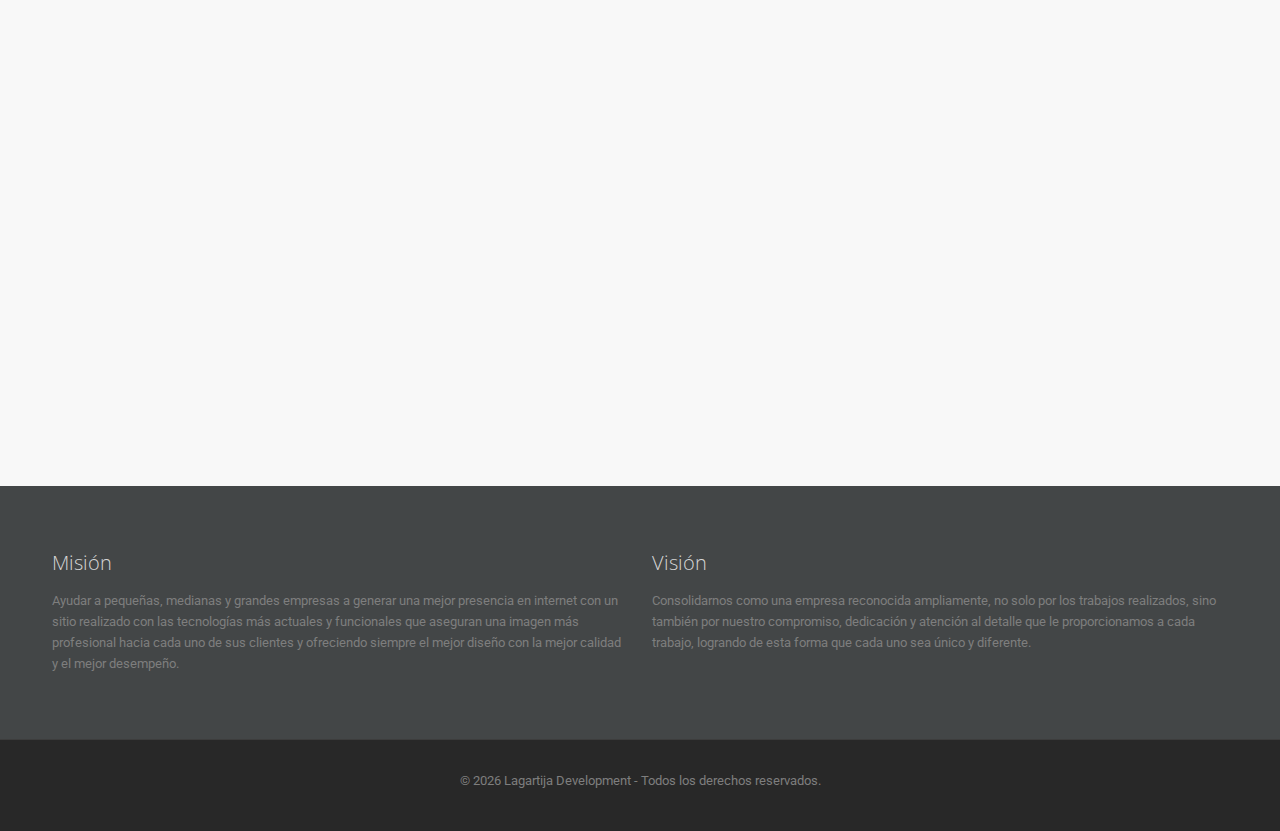
==== commit b063d5a0: "refactor: added missing alt on some images, defined language on html tag and beautify index" ====
--- a/index.html
+++ b/index.html
@@ -4,599 +4,636 @@
 <!--[if IE 8]><html class="no-js lt-ie10 lt-ie9"> <![endif]-->
 <!--[if IE 9]><html class="no-js lt-ie10"> <![endif]-->
 <!--[if gt IE 8]><!-->
-<html class="no-js">
+<html class="no-js" lang="es">
 <!--<![endif]-->
 
 <head>
 
-    <!-- Basic Page Needs -->
-    <meta charset="utf-8">
-    <title>Lagartija Development - Desarrollo de Sitios Web en Ensenada</title>
-    <meta name="description" content="">
-    <meta name="author" content="">
-
-    <!-- Mobile Specific Metas -->
-    <meta name="viewport" content="width=device-width, initial-scale=1, maximum-scale=1">
-
-    <!-- Favicons -->
-    <link rel="shortcut icon" href="images/favicon.ico">
-
-    <!-- FONTS -->
-    <link rel='stylesheet' href='//fonts.googleapis.com/css?family=Roboto:100,300,400,400italic,700'>
-    <link rel='stylesheet' href='//fonts.googleapis.com/css?family=Open+Sans:100,300,400,400italic,500,700'>
-    <link rel='stylesheet' href='//fonts.googleapis.com/css?family=Patua+One:100,300,400,400italic,700'>
-    <link rel='stylesheet' type="text/css" href='plugins/rs-plugin/fonts/font-awesome/css/font-awesome.min.css'>
-
-    <!-- CSS -->
-    <link rel='stylesheet' href='css/global.css'>
-    <link rel='stylesheet' href='css/structure.css'>
-    <link rel='stylesheet' href='css/itservice.css'>
-    <link rel='stylesheet' href='css/custom.css'>
-
-    <!-- Revolution Slider -->
-    <link rel="stylesheet" href="plugins/rs-plugin/css/settings.css">
+	<!-- Basic Page Needs -->
+	<meta charset="utf-8">
+	<title>Lagartija Development - Desarrollo de Sitios Web en Ensenada</title>
+	<meta name="description" content="Empresa de desarrollo de sitios web y e-commerce">
+	<meta name="author" content="Lagartija Development">
+
+	<!-- Mobile Specific Metas -->
+	<meta name="viewport" content="width=device-width, initial-scale=1, maximum-scale=1">
+
+	<!-- Favicons -->
+	<link rel="shortcut icon" href="images/favicon.ico">
+
+	<!-- FONTS -->
+	<link rel='stylesheet' href='//fonts.googleapis.com/css?family=Roboto:100,300,400,400italic,700'>
+	<link rel='stylesheet' href='//fonts.googleapis.com/css?family=Open+Sans:100,300,400,400italic,500,700'>
+	<link rel='stylesheet' href='//fonts.googleapis.com/css?family=Patua+One:100,300,400,400italic,700'>
+	<link rel='stylesheet' type="text/css" href='plugins/rs-plugin/fonts/font-awesome/css/font-awesome.min.css'>
+
+	<!-- CSS -->
+	<link rel='stylesheet' href='css/global.css'>
+	<link rel='stylesheet' href='css/structure.css'>
+	<link rel='stylesheet' href='css/itservice.css'>
+	<link rel='stylesheet' href='css/custom.css'>
+
+	<!-- Revolution Slider -->
+	<link rel="stylesheet" href="plugins/rs-plugin/css/settings.css">
 
 </head>
 
 <body class="template-slider layout-full-width header-classic minimalist-header header-menu-right one-page sticky-header sticky-white subheader-title-left button-stroke no-content-padding">
 	<!-- Your customer chat code -->
-	<div class="fb-customerchat" page_id="608619962539699" theme_color="#8b2d6f" logged_in_greeting="Hola! Cómo podemos ayudarte?" logged_out_greeting="Inicia sesión para poder ayudarte!"></div>
+	<div class="fb-customerchat" page_id="608619962539699" theme_color="#8b2d6f" logged_in_greeting="Hola! Cómo podemos ayudarte?"
+	 logged_out_greeting="Inicia sesión para poder ayudarte!"></div>
 	<!-- Main Theme Wrapper -->
-    <div id="Wrapper">
-        <!-- Header Wrapper -->
-        <div id="Header_wrapper">
-            <!-- Header -->
-            <header id="Header">
-
-                <!-- Header -  Logo and Menu area -->
-                <div id="Top_bar">
-                    <div class="container">
-                        <div class="column one">
-                            <div class="top_bar_left clearfix">
-                                <!-- Logo-->
-                                <div class="logo">
-                                    <h1><a id="logo" href="index.html" title="Lagartija Development - Desarrollo de Sitios Web"><img class="scale-with-grid" src="images/itservice.png" alt="BeITService - BeTheme" /></a></h1>
-                                </div>
-                                <!-- Main menu-->
-                                <div class="menu_wrapper">
-                                    <nav id="menu">
-                                        <ul id="menu-main-menu" class="menu">
-                                            <li>
-                                                <a href="index.html#Header_wrapper"><span>Inicio</span></a>
-                                            </li>
-                                            <li>
-                                                <a href="index.html#repair"><span>¿Qué hacemos?</span></a>
-                                            </li>
-                                            <li>
-                                                <a href="index.html#offer"><span>Servicios</span></a>
-                                            </li>
-                                            <li>
-                                                <a href="index.html#reasons"><span>¿Por qué escogernos?</span></a>
+	<div id="Wrapper">
+		<!-- Header Wrapper -->
+		<div id="Header_wrapper">
+			<!-- Header -->
+			<header id="Header">
+
+				<!-- Header -  Logo and Menu area -->
+				<div id="Top_bar">
+					<div class="container">
+						<div class="column one">
+							<div class="top_bar_left clearfix">
+								<!-- Logo-->
+								<div class="logo">
+									<h1>
+										<a id="logo" href="index.html" title="Lagartija Development - Desarrollo de Sitios Web">
+											<img class="scale-with-grid" src="images/itservice.png" alt="Lagartija Development Logo" />
+										</a>
+									</h1>
+								</div>
+								<!-- Main menu-->
+								<div class="menu_wrapper">
+									<nav id="menu">
+										<ul id="menu-main-menu" class="menu">
+											<li>
+												<a href="index.html#Header_wrapper"><span>Inicio</span></a>
 											</li>
 											<li>
-                                                <a href="index.html#contact"><span>Contacto</span></a>
-                                            </li>
-                                        </ul>
+												<a href="index.html#repair"><span>¿Qué hacemos?</span></a>
+											</li>
+											<li>
+												<a href="index.html#offer"><span>Servicios</span></a>
+											</li>
+											<li>
+												<a href="index.html#reasons"><span>¿Por qué escogernos?</span></a>
+											</li>
+											<li>
+												<a href="index.html#contact"><span>Contacto</span></a>
+											</li>
+										</ul>
 									</nav>
 									<a class="responsive-menu-toggle" href="#"><i class="icon-menu"></i></a>
-                                </div>
-                            </div>
-                        </div>
-                    </div>
-                </div>
-                <!-- Revolution slider area-->
-                <div class="mfn-main-slider">
-                    <div id="rev_slider_1_2_wrapper" class="rev_slider_wrapper fullwidthbanner-container" style="margin:0px auto;padding:0px;margin-top:0px;margin-bottom:0px;max-height:680px;">
-                        <div id="rev_slider_1_2" class="rev_slider fullwidthabanner" style="display:none;max-height:680px;height:680px;">
-                            <ul>
-                                <li data-transition="boxfade" data-slotamount="7" data-masterspeed="400" data-saveperformance="off">
-                                    <img src="images/home_itservice_slider.jpg" alt="" data-bgposition="center bottom" data-bgfit="cover" data-bgrepeat="no-repeat">
-                                    <div class="tp-caption mfnrsitservicelargedark sfb tp-resizeme" data-x="center" data-hoffset="0" data-y="center" data-voffset="-130" data-speed="1100" data-start="1100" data-easing="Power3.easeInOut" data-splitin="none" data-splitout="none" data-elementdelay="0.1" data-endelementdelay="0.1" data-endspeed="300" style="z-index: 5; max-width: auto; max-height: auto; white-space: nowrap;">
-                                        ¿Necesitas
-                                        <br> un sitio web?
-                                    </div>
-                                    <div class="tp-caption mfnrsitservicemediumdark sfb tp-resizeme" data-x="center" data-hoffset="0" data-y="center" data-voffset="10" data-speed="900" data-start="2000" data-easing="Power3.easeInOut" data-splitin="none" data-splitout="none" data-elementdelay="0.1" data-endelementdelay="0.1" data-endspeed="300" style="z-index: 6; max-width: auto; max-height: auto; white-space: nowrap;">
-                                        Tu trabajo es contactarnos, entregarte un resultado
-                                        <br> impresionante, el nuestro.
-                                    </div>
-                                </li>
-                                <li data-transition="boxfade" data-slotamount="7" data-masterspeed="400" data-saveperformance="off">
-                                    <img src="images/home_itservice_slider.jpg" alt="" data-bgposition="center bottom" data-bgfit="cover" data-bgrepeat="no-repeat">
-                                    <div class="tp-caption mfnrsitservicelargedark sfb tp-resizeme" data-x="center" data-hoffset="0" data-y="center" data-voffset="-130" data-speed="1100" data-start="1100" data-easing="Power3.easeInOut" data-splitin="none" data-splitout="none" data-elementdelay="0.1" data-endelementdelay="0.1" data-endspeed="300" style="z-index: 5; max-width: auto; max-height: auto; white-space: nowrap;">
-                                        ¿Necesitas
-                                        <br> un sitio web?
-                                    </div>
-                                    <div class="tp-caption mfnrsitservicemediumdark sfb tp-resizeme" data-x="center" data-hoffset="0" data-y="center" data-voffset="10" data-speed="900" data-start="2000" data-easing="Power3.easeInOut" data-splitin="none" data-splitout="none" data-elementdelay="0.1" data-endelementdelay="0.1" data-endspeed="300" style="z-index: 6; max-width: auto; max-height: auto; white-space: nowrap;">
-                                        Tu trabajo es contactarnos, entregarte un resultado
-                                        <br> impresionante, el nuestro.
-                                    </div>
-                                </li>
-                            </ul>
-                            <div class="tp-bannertimer tp-bottom flv_viz_hid"></div>
-                        </div>
-                    </div>
-                </div>
-            </header>
-        </div>
-        <!-- Main Content -->
-        <div id="Content">
-            <div class="content_wrapper clearfix">
-                <div class="sections_group">
-                    <div class="entry-content">
-                        <div class="section" id="repair" style="padding-top:10px; padding-bottom:30px; background-color:#fff;">
-                            <div class="section_wrapper clearfix">
-                                <div class="items_group clearfix">
-                                    <!-- One full width row-->
-                                    <div class="column one column_column">
-                                        <div class="column_attr align_center">
-                                            <div style="display: inline-block;margin: 0 auto; position: relative; top: -60px; z-index: 20;">
-                                                <div class="image_frame no_link scale-with-grid alignnone no_border">
-                                                    <div class="image_wrapper"><img id="separator-image" class="scale-with-grid" src="images/home_itservice_be.png" alt="">
-                                                    </div>
-                                                </div>
-                                            </div>
-                                            <h2>Tomamos esa idea que tienes y la volvemos realidad</h2>
-                                            <hr class="no_line hrmargin_b_20" />
-                                            <h5 style="color: #a9a9a9;">Somos apasionados por la programación, el diseño y la tecnología,
+								</div>
+							</div>
+						</div>
+					</div>
+				</div>
+				<!-- Revolution slider area-->
+				<div class="mfn-main-slider">
+					<div id="rev_slider_1_2_wrapper" class="rev_slider_wrapper fullwidthbanner-container" style="margin:0px auto;padding:0px;margin-top:0px;margin-bottom:0px;max-height:680px;">
+						<div id="rev_slider_1_2" class="rev_slider fullwidthabanner" style="display:none;max-height:680px;height:680px;">
+							<ul>
+								<li data-transition="boxfade" data-slotamount="7" data-masterspeed="400" data-saveperformance="off">
+									<img src="images/home_itservice_slider.jpg" alt="Imagen de computadora principal" data-bgposition="center bottom" data-bgfit="cover"
+									 data-bgrepeat="no-repeat">
+									<div class="tp-caption mfnrsitservicelargedark sfb tp-resizeme" data-x="center" data-hoffset="0" data-y="center"
+									 data-voffset="-130" data-speed="1100" data-start="1100" data-easing="Power3.easeInOut" data-splitin="none"
+									 data-splitout="none" data-elementdelay="0.1" data-endelementdelay="0.1" data-endspeed="300" style="z-index: 5; max-width: auto; max-height: auto; white-space: nowrap;">
+										¿Necesitas
+										<br> un sitio web?
+									</div>
+									<div class="tp-caption mfnrsitservicemediumdark sfb tp-resizeme" data-x="center" data-hoffset="0" data-y="center"
+									 data-voffset="10" data-speed="900" data-start="2000" data-easing="Power3.easeInOut" data-splitin="none"
+									 data-splitout="none" data-elementdelay="0.1" data-endelementdelay="0.1" data-endspeed="300" style="z-index: 6; max-width: auto; max-height: auto; white-space: nowrap;">
+										Tu trabajo es contactarnos, entregarte un resultado
+										<br> impresionante, el nuestro.
+									</div>
+								</li>
+								<li data-transition="boxfade" data-slotamount="7" data-masterspeed="400" data-saveperformance="off">
+									<img src="images/home_itservice_slider.jpg" alt="Imagen de computadora principal" data-bgposition="center bottom" data-bgfit="cover"
+									 data-bgrepeat="no-repeat">
+									<div class="tp-caption mfnrsitservicelargedark sfb tp-resizeme" data-x="center" data-hoffset="0" data-y="center"
+									 data-voffset="-130" data-speed="1100" data-start="1100" data-easing="Power3.easeInOut" data-splitin="none"
+									 data-splitout="none" data-elementdelay="0.1" data-endelementdelay="0.1" data-endspeed="300" style="z-index: 5; max-width: auto; max-height: auto; white-space: nowrap;">
+										¿Necesitas
+										<br> un sitio web?
+									</div>
+									<div class="tp-caption mfnrsitservicemediumdark sfb tp-resizeme" data-x="center" data-hoffset="0" data-y="center"
+									 data-voffset="10" data-speed="900" data-start="2000" data-easing="Power3.easeInOut" data-splitin="none"
+									 data-splitout="none" data-elementdelay="0.1" data-endelementdelay="0.1" data-endspeed="300" style="z-index: 6; max-width: auto; max-height: auto; white-space: nowrap;">
+										Tu trabajo es contactarnos, entregarte un resultado
+										<br> impresionante, el nuestro.
+									</div>
+								</li>
+							</ul>
+							<div class="tp-bannertimer tp-bottom flv_viz_hid"></div>
+						</div>
+					</div>
+				</div>
+			</header>
+		</div>
+		<!-- Main Content -->
+		<div id="Content">
+			<div class="content_wrapper clearfix">
+				<div class="sections_group">
+					<div class="entry-content">
+						<div class="section" id="repair" style="padding-top:10px; padding-bottom:30px; background-color:#fff;">
+							<div class="section_wrapper clearfix">
+								<div class="items_group clearfix">
+									<!-- One full width row-->
+									<div class="column one column_column">
+										<div class="column_attr align_center">
+											<div style="display: inline-block;margin: 0 auto; position: relative; top: -60px; z-index: 20;">
+												<div class="image_frame no_link scale-with-grid alignnone no_border">
+													<div class="image_wrapper">
+														<img id="separator-image" class="scale-with-grid" src="images/home_itservice_be.png" alt="Separador con logo">
+													</div>
+												</div>
+											</div>
+											<h2>Tomamos esa idea que tienes y la volvemos realidad</h2>
+											<hr class="no_line hrmargin_b_20" />
+											<h5 style="color: #a9a9a9;">Somos apasionados por la programación, el diseño y la tecnología,
 												<br>
 												¿te imaginas lo impresionante que quedará tu sitio?</h5>
-                                        </div>
-                                    </div>
-                                </div>
-                            </div>
-                        </div>
-                        <div class="section" id="offer" style="padding-top:70px; padding-bottom:50px; background-color:#f8f8f8">
-                            <div class="section_wrapper clearfix">
-                                <div class="items_group clearfix">
-                                    <!-- One full width row-->
-                                    <div class="column one column_column">
-                                        <div class="column_attr align_center">
-                                            <div class="image_frame no_link scale-with-grid aligncenter no_border">
-                                                <div class="image_wrapper"><img class="scale-with-grid" src="images/home_itservice_section_arrow.png" alt="">
-                                                </div>
-                                            </div>
-                                            <hr class="no_line hrmargin_b_30" />
-                                            <h2>Lo que ofrecemos</h2>
-                                        </div>
-                                    </div>
-                                    <!-- One Fourth (1/4) Column -->
-                                    <div class="column one-fourth column_column">
-                                        <div class="column_attr align_center animate" data-anim-type="zoomIn">
-                                            <div style="background: #fff; padding: 35px 20px 20px;">
-                                                <div class="image_frame no_link scale-with-grid aligncenter no_border">
-                                                    <div class="image_wrapper"><img class="scale-with-grid" src="images/home_itservice_service1.png" alt="">
-                                                    </div>
-                                                </div>
-                                                <hr class="no_line hrmargin_b_25" />
-                                                <h4>Landing Page</h4>
-                                                <p style="color: #A2A2A2;">
-                                                    Sitios de una sola página, normalmente utilizados para portafolios o para presentar información concreta y resumida.
-                                                </p>
-                                            </div>
-                                        </div>
-                                    </div>
-                                    <!-- One Fourth (1/4) Column -->
-                                    <div class="column one-fourth column_column">
-                                        <div class="column_attr align_center animate" data-anim-type="zoomIn">
-                                            <div style="background: #fff; padding: 35px 20px 20px;">
-                                                <div class="image_frame no_link scale-with-grid aligncenter no_border">
-                                                    <div class="image_wrapper"><img class="scale-with-grid" src="images/home_itservice_service2.png" alt="">
-                                                    </div>
-                                                </div>
-                                                <hr class="no_line hrmargin_b_25" />
-                                                <h4>Sitios Empresariales</h4>
-                                                <p style="color: #A2A2A2;">
-                                                    Sitios con diversa cantidad de páginas mostrando información diferente, normalmente utilizada para PyMES o presentar información extensa.
-                                                </p>
-                                            </div>
-                                        </div>
-                                    </div>
-                                    <!-- One Fourth (1/4) Column -->
-                                    <div class="column one-fourth column_column">
-                                        <div class="column_attr align_center animate" data-anim-type="zoomIn">
-                                            <div style="background: #fff; padding: 35px 20px 20px;">
-                                                <div class="image_frame no_link scale-with-grid aligncenter no_border">
-                                                    <div class="image_wrapper"><img class="scale-with-grid" src="images/home_itservice_service3.png" alt="">
-                                                    </div>
-                                                </div>
-                                                <hr class="no_line hrmargin_b_25" />
-                                                <h4>Tiendas E-Commerce</h4>
-                                                <p style="color: #A2A2A2;">
-                                                    Sitios para venta de productos, servicios o reservaciones, utilizados por PyMES, emprendedores, hoteles y grandes empresas.
-                                                </p>
-                                            </div>
-                                        </div>
-                                    </div>
-                                    <!-- One Fourth (1/4) Column -->
-                                    <div class="column one-fourth column_column">
-                                        <div class="column_attr align_center animate" data-anim-type="zoomIn">
-                                            <div style="background: #fff; padding: 35px 20px 20px;">
-                                                <div class="image_frame no_link scale-with-grid aligncenter no_border">
-                                                    <div class="image_wrapper"><img class="scale-with-grid" src="images/home_itservice_service4.png" alt="">
-                                                    </div>
-                                                </div>
-                                                <hr class="no_line hrmargin_b_25" />
-                                                <h4>Consultoria y Mantenimiento</h4>
-                                                <p style="color: #A2A2A2;">
-                                                    ¿Cuentas con un sitio web y quiéres actualizarlo o volverlo a poner en línea? Nos encargamos de dejar funcionando tu sitio.
-                                                </p>
-                                            </div>
-                                        </div>
-                                    </div>
-                                </div>
-                            </div>
-                        </div>
-                        <div id="benefits-container" class="section mcb-section" style="padding-top:100px; padding-bottom:60px; background-repeat:no-repeat; background-position:center top">
-                            <div class="section_wrapper mcb-section-inner">
-                                <div class="wrap mcb-wrap one-second valign-top clearfix" style="padding:0 3%">
-                                    <div class="mcb-wrap-inner">
-                                        <div class="column mcb-column one column_column">
-                                            <div class="column_attr clearfix">
-                                                <h2>¿Sabes cuáles son los beneficios de tener un sitio web?</h2>
-                                                <hr class="no_line">
-                                                <p style="background: url(images/home_internet2_pic5.png) no-repeat 0 8px; padding-left: 30px;">
-                                                    Mejor presencia en internet
-                                                </p>
-                                                <p style="background: url(images/home_internet2_pic5.png) no-repeat 0 8px; padding-left: 30px;">
-                                                    Una imagen profesional
-                                                </p>
-                                                <p style="background: url(images/home_internet2_pic5.png) no-repeat 0 8px; padding-left: 30px;">
-                                                    Crecimiento para tu negocio
-                                                </p>
-                                            </div>
-                                        </div>
-                                    </div>
-								</div>
+										</div>
+									</div>
+								</div>
+							</div>
+						</div>
+						<div class="section" id="offer" style="padding-top:70px; padding-bottom:50px; background-color:#f8f8f8">
+							<div class="section_wrapper clearfix">
+								<div class="items_group clearfix">
+									<!-- One full width row-->
+									<div class="column one column_column">
+										<div class="column_attr align_center">
+											<div class="image_frame no_link scale-with-grid aligncenter no_border">
+												<div class="image_wrapper">
+													<img class="scale-with-grid" src="images/home_itservice_section_arrow.png" alt="Flechas señalando el título">
+												</div>
+											</div>
+											<hr class="no_line hrmargin_b_30" />
+											<h2>Lo que ofrecemos</h2>
+										</div>
+									</div>
+									<!-- One Fourth (1/4) Column -->
+									<div class="column one-fourth column_column">
+										<div class="column_attr align_center animate" data-anim-type="zoomIn">
+											<div style="background: #fff; padding: 35px 20px 20px;">
+												<div class="image_frame no_link scale-with-grid aligncenter no_border">
+													<div class="image_wrapper">
+														<img class="scale-with-grid" src="images/home_itservice_service1.png" alt="Logotipo de landing page">
+													</div>
+												</div>
+												<hr class="no_line hrmargin_b_25" />
+												<h4>Landing Page</h4>
+												<p style="color: #A2A2A2;">
+													Sitios de una sola página, normalmente utilizados para portafolios o para presentar información concreta y
+													resumida.
+												</p>
+											</div>
+										</div>
+									</div>
+									<!-- One Fourth (1/4) Column -->
+									<div class="column one-fourth column_column">
+										<div class="column_attr align_center animate" data-anim-type="zoomIn">
+											<div style="background: #fff; padding: 35px 20px 20px;">
+												<div class="image_frame no_link scale-with-grid aligncenter no_border">
+													<div class="image_wrapper">
+														<img class="scale-with-grid" src="images/home_itservice_service2.png" alt="Logo de sitio empresarial">
+													</div>
+												</div>
+												<hr class="no_line hrmargin_b_25" />
+												<h4>Sitios Empresariales</h4>
+												<p style="color: #A2A2A2;">
+													Sitios con diversa cantidad de páginas mostrando información diferente, normalmente utilizada para PyMES o
+													presentar información extensa.
+												</p>
+											</div>
+										</div>
+									</div>
+									<!-- One Fourth (1/4) Column -->
+									<div class="column one-fourth column_column">
+										<div class="column_attr align_center animate" data-anim-type="zoomIn">
+											<div style="background: #fff; padding: 35px 20px 20px;">
+												<div class="image_frame no_link scale-with-grid aligncenter no_border">
+													<div class="image_wrapper">
+														<img class="scale-with-grid" src="images/home_itservice_service3.png" alt="Logo de e-commerce">
+													</div>
+												</div>
+												<hr class="no_line hrmargin_b_25" />
+												<h4>Tiendas E-Commerce</h4>
+												<p style="color: #A2A2A2;">
+													Sitios para venta de productos, servicios o reservaciones, utilizados por PyMES, emprendedores, hoteles y
+													grandes empresas.
+												</p>
+											</div>
+										</div>
+									</div>
+									<!-- One Fourth (1/4) Column -->
+									<div class="column one-fourth column_column">
+										<div class="column_attr align_center animate" data-anim-type="zoomIn">
+											<div style="background: #fff; padding: 35px 20px 20px;">
+												<div class="image_frame no_link scale-with-grid aligncenter no_border">
+													<div class="image_wrapper">
+														<img class="scale-with-grid" src="images/home_itservice_service4.png" alt="Logo de consultoria y mantenimiento">
+													</div>
+												</div>
+												<hr class="no_line hrmargin_b_25" />
+												<h4>Consultoria y Mantenimiento</h4>
+												<p style="color: #A2A2A2;">
+													¿Cuentas con un sitio web y quiéres actualizarlo o volverlo a poner en línea? Nos encargamos de dejar
+													funcionando tu sitio.
+												</p>
+											</div>
+										</div>
+									</div>
+								</div>
+							</div>
+						</div>
+						<div id="benefits-container" class="section mcb-section" style="padding-top:100px; padding-bottom:60px; background-repeat:no-repeat; background-position:center top">
+							<div class="section_wrapper mcb-section-inner">
 								<div class="wrap mcb-wrap one-second valign-top clearfix" style="padding:0 3%">
-                                    <div class="mcb-wrap-inner">
-                                        <div class="column mcb-column one-second column_column">
-                                            <div class="column_attr clearfix" style=" background-image:url('images/home-internet-icon1.svg'); background-repeat:no-repeat; background-position:left center; padding:21px 0 21px 80px;">
-                                                <p style="margin: 0;">
-                                                    Presencia
-                                                </p>
-                                            </div>
-                                        </div>
-                                        <div class="column mcb-column one-second column_column">
-                                            <div class="column_attr clearfix" style=" background-image:url('images/home-internet-icon2.svg'); background-repeat:no-repeat; background-position:left center; padding:21px 0 21px 80px;">
-                                                <p style="margin: 0;">
-                                                    Profesionalismo
-                                                </p>
-                                            </div>
-                                        </div>
-                                        <div class="column mcb-column one column_divider ">
-                                            <hr class="no_line">
-                                        </div>
-                                        <div class="column mcb-column one-second column_column">
-                                            <div class="column_attr clearfix" style=" background-image:url('images/home-internet-icon6.svg'); background-repeat:no-repeat; background-position:left center; padding:21px 0 21px 80px;">
-                                                <p style="margin: 0;">
-                                                    Credibilidad
-                                                </p>
-                                            </div>
-                                        </div>
-                                        <div class="column mcb-column one-second column_column">
-                                            <div class="column_attr clearfix" style=" background-image:url('images/home-internet-icon3.svg'); background-repeat:no-repeat; background-position:left center; padding:21px 0 21px 80px;">
-                                                <p style="margin: 0;">
-                                                    Crecimiento
-                                                </p>
-                                            </div>
-                                        </div>
-                                        <div class="column mcb-column one column_divider ">
-                                            <hr class="no_line">
-                                        </div>
-                                        <div class="column mcb-column one-second column_column">
-                                            <div class="column_attr clearfix" style=" background-image:url('images/home-internet-icon4.svg'); background-repeat:no-repeat; background-position:left center; padding:21px 0 21px 80px;">
-                                                <p style="margin: 0;">
-                                                    Publicidad
-                                                </p>
-                                            </div>
-                                        </div>
-                                        <div class="column mcb-column one-second column_column">
-                                            <div class="column_attr clearfix" style=" background-image:url('images/home-internet-icon5.svg'); background-repeat:no-repeat; background-position:left center; padding:21px 0 21px 80px;">
-                                                <p style="margin: 0;">
-                                                    Comunicación
-                                                </p>
-                                            </div>
-                                        </div>
-                                    </div>
-                                </div>
-                            </div>
-                        </div>
-                        <div class="section" id="reasons" style="padding-top:140px; padding-bottom:80px; background-color:#fff; background-image:url(images/home_itservice_macbook.jpg); background-repeat:no-repeat; background-position:center bottom; ">
-                            <div class="section_wrapper clearfix">
-                                <div class="items_group clearfix">
-                                    <!-- One Second (1/2) Column -->
-                                    <div class="column one-second column_column">
-                                        <div class="column_attr animate" data-anim-type="fadeInLeft">
-                                            <h2>3 razones explicando...
+									<div class="mcb-wrap-inner">
+										<div class="column mcb-column one column_column">
+											<div class="column_attr clearfix">
+												<h2>¿Sabes cuáles son los beneficios de tener un sitio web?</h2>
+												<hr class="no_line">
+												<p style="background: url(images/home_internet2_pic5.png) no-repeat 0 8px; padding-left: 30px;">
+													Mejor presencia en internet
+												</p>
+												<p style="background: url(images/home_internet2_pic5.png) no-repeat 0 8px; padding-left: 30px;">
+													Una imagen profesional
+												</p>
+												<p style="background: url(images/home_internet2_pic5.png) no-repeat 0 8px; padding-left: 30px;">
+													Crecimiento para tu negocio
+												</p>
+											</div>
+										</div>
+									</div>
+								</div>
+								<div class="wrap mcb-wrap one-second valign-top clearfix" style="padding:0 3%">
+									<div class="mcb-wrap-inner">
+										<div class="column mcb-column one-second column_column">
+											<div class="column_attr clearfix" style=" background-image:url('images/home-internet-icon1.svg'); background-repeat:no-repeat; background-position:left center; padding:21px 0 21px 80px;">
+												<p style="margin: 0;">
+													Presencia
+												</p>
+											</div>
+										</div>
+										<div class="column mcb-column one-second column_column">
+											<div class="column_attr clearfix" style=" background-image:url('images/home-internet-icon2.svg'); background-repeat:no-repeat; background-position:left center; padding:21px 0 21px 80px;">
+												<p style="margin: 0;">
+													Profesionalismo
+												</p>
+											</div>
+										</div>
+										<div class="column mcb-column one column_divider ">
+											<hr class="no_line">
+										</div>
+										<div class="column mcb-column one-second column_column">
+											<div class="column_attr clearfix" style=" background-image:url('images/home-internet-icon6.svg'); background-repeat:no-repeat; background-position:left center; padding:21px 0 21px 80px;">
+												<p style="margin: 0;">
+													Credibilidad
+												</p>
+											</div>
+										</div>
+										<div class="column mcb-column one-second column_column">
+											<div class="column_attr clearfix" style=" background-image:url('images/home-internet-icon3.svg'); background-repeat:no-repeat; background-position:left center; padding:21px 0 21px 80px;">
+												<p style="margin: 0;">
+													Crecimiento
+												</p>
+											</div>
+										</div>
+										<div class="column mcb-column one column_divider ">
+											<hr class="no_line">
+										</div>
+										<div class="column mcb-column one-second column_column">
+											<div class="column_attr clearfix" style=" background-image:url('images/home-internet-icon4.svg'); background-repeat:no-repeat; background-position:left center; padding:21px 0 21px 80px;">
+												<p style="margin: 0;">
+													Publicidad
+												</p>
+											</div>
+										</div>
+										<div class="column mcb-column one-second column_column">
+											<div class="column_attr clearfix" style=" background-image:url('images/home-internet-icon5.svg'); background-repeat:no-repeat; background-position:left center; padding:21px 0 21px 80px;">
+												<p style="margin: 0;">
+													Comunicación
+												</p>
+											</div>
+										</div>
+									</div>
+								</div>
+							</div>
+						</div>
+						<div class="section" id="reasons" style="padding-top:140px; padding-bottom:80px; background-color:#fff; background-image:url(images/home_itservice_macbook.jpg); background-repeat:no-repeat; background-position:center bottom; ">
+							<div class="section_wrapper clearfix">
+								<div class="items_group clearfix">
+									<!-- One Second (1/2) Column -->
+									<div class="column one-second column_column">
+										<div class="column_attr animate" data-anim-type="fadeInLeft">
+											<h2>3 razones explicando...
 												<br>
 												¿Por qué escogernos?</h2>
-                                            <hr class="no_line hrmargin_b_40" />
-                                            <!-- One Third (1/3) Column -->
-                                            <div class="column one-third">
-                                                <div class="image_frame no_link scale-with-grid alignnone no_border">
-                                                    <div class="image_wrapper"><img class="scale-with-grid" src="images/home_itservice_reason1.png" alt="">
-                                                    </div>
-                                                </div>
-                                                <hr class="no_line hrmargin_b_20" />
-                                                <h4>Atención al detalle</h4>
-                                                <p style="color: #A2A2A2;">
-                                                    Le brindamos la mayor dedicación y atención a cada detalle técnico y visual.
-                                                </p>
-                                            </div>
-                                            <!-- One Third (1/3) Column -->
-                                            <div class="column one-third">
-                                                <div class="image_frame no_link scale-with-grid alignnone no_border">
-                                                    <div class="image_wrapper"><img class="scale-with-grid" src="images/home_itservice_reason2.png" alt="">
-                                                    </div>
-                                                </div>
-                                                <hr class="no_line hrmargin_b_20" />
-                                                <h4>Soporte</h4>
-                                                <p style="color: #A2A2A2;">
-                                                    Resolveremos tus dudas aún después de haber finalizado el proyecto.
-                                                </p>
-                                            </div>
-                                            <!-- One Third (1/3) Column -->
-                                            <div class="column one-third">
-                                                <div class="image_frame no_link scale-with-grid alignnone no_border">
-                                                    <div class="image_wrapper"><img class="scale-with-grid" src="images/home_itservice_reason3.png" alt="">
-                                                    </div>
-                                                </div>
-                                                <hr class="no_line hrmargin_b_20" />
-                                                <h4>Tiempos de entrega</h4>
-                                                <p style="color: #A2A2A2;">
-                                                    Con nuestra metodología de trabajo entregamos siempre los proyectos en tiempo y forma.
-                                                </p>
-                                            </div>
-                                        </div>
-                                    </div>
-                                </div>
-                            </div>
-                        </div>
-                        <div class="section" id="contact" style="padding-top:80px; padding-bottom:30px; background-color:#f8f8f8">
-                            <div class="section_wrapper clearfix">
-                                <div class="items_group clearfix">
-                                    <!-- One full width row-->
-                                    <div class="column one column_column">
-                                        <div class="column_attr align_center">
-                                            <h2>¡Contáctanos para contarnos tu idea y cotizar tu proyecto! <span style="color: #a3a3a3;">*</span></h2>
-                                            <hr class="no_line hrmargin_b_20" />
-                                            <h5 style="color: #a9a9a9;">* Nuestra respuesta es mucho más rápida al contactarnos directamente a nuestro chat de Facebook.</h5>
-                                        </div>
-                                    </div>
-                                    <!-- One Half (1/2) Column -->
-                                    <div class="column one-second column_column">
-                                        <div class="column_attr animate" data-anim-type="fadeInUp">
-                                            <h4>Nosotros</h4>
-                                            <p class="big">
-                                                Somos una empresa dedicada al diseño y desarrollo de sitios web de la ciudad de Ensenada, Baja California.
-                                            </p>
-                                            <p class="big" style="color: #858585;">
-                                                Transformamos las ideas de nuestros clientes a un diseño perfectamente adaptado a sus necesidades con la máxima 
-                                                dedicación de cada uno de los miembros del equipo.
-                                                Somos apasionados al buen diseño por lo que buscamos la perfección en cada uno de los detalles de cada sitio, 
-                                                siempre los deseos del cliente están primero para entregarle un sitio web con el cuál se sienta totalmente 
-                                                satisfecho y que aseguramos llamará la atención de sus usuarios.
-                                            </p>
-                                        </div>
-                                    </div>
-                                    <!-- One Half (1/2) Column -->
-                                    <div class="column one-second column_column">
-                                        <div class="column_attr animate" data-anim-type="fadeInUp">
-                                            <h4>Envíanos un mensaje</h4>
-                                            <div class="wpcf7" id="wpcf7-f31-p2-o1" lang="en-US" dir="ltr">
-                                                <div class="screen-reader-response"></div>
-
-                                                <div id="contactWrapper">
-                                                    <form id="contactform" action="https://formspree.io/contacto@lagartijadevelopment.com" method="POST">
-                                                        <div class="column one" style="margin-bottom: 2px;">
-                                                            <input placeholder="Tu nombre" type="text" name="name" id="name" size="40" aria-required="true" aria-invalid="false" />
-                                                        </div>
-                                                        <div class="column one" style="margin-bottom: 2px;">
-                                                            <input placeholder="Tu correo" type="email" name="_replyto" id="email" size="40" aria-required="true" aria-invalid="false" />
-                                                        </div>
-                                                        <div class="column one" style="margin-bottom: 2px;">
-                                                            <input placeholder="Asunto" type="text" name="_subject" id="subject" size="40" aria-required="true" aria-invalid="false" />
-                                                        </div>
-                                                        <div class="column one" style="margin-bottom: 2px;">
-                                                            <textarea placeholder="Mensaje" name="body" id="body" style="width:100%;" rows="10" aria-invalid="false"></textarea>
-                                                        </div>
-                                                        <div class="column one" style="margin-bottom: 0px;">
-                                                            <input type="submit" value="Contrátanos" id="submit">
-                                                        </div>
-                                                    </form>
-                                                </div>
-                                            </div>
-                                        </div>
-                                    </div>
-                                    <!-- One full width row-->
-                                    <div class="column one column_column">
-                                        <div class="column_attr align_center animate" data-anim-type="bounceIn">
-                                            <a href="https://www.facebook.com/LagartijaDevelopment/" class="icon_bar icon_bar_facebook" target="_blank">
-                                                <span class="t"><i class="icon-facebook"></i></span>
-                                                <span class="b"><i class="icon-facebook"></i></span>
-                                            </a>
-                                            <a href="https://twitter.com/lagartijadev" class="icon_bar icon_bar_twitter" target="_blank">
-                                                <span class="t"><i class="icon-twitter"></i></span>
-                                                <span class="b"><i class="icon-twitter"></i></span>
-                                            </a>
-                                            <a href="https://github.com/LagartijaDevelopment" class="icon_bar icon_bar_github" target="_blank">
-                                                <span class="t"><i class="icon-github"></i></span>
-                                                <span class="b"><i class="icon-github"></i></span>
-                                            </a>
-                                        </div>
-                                    </div>
-                                </div>
-                            </div>
-                        </div>
-                    </div>
-                </div>
-            </div>
-        </div>
-        <!-- Footer-->
-        <footer id="Footer" class="clearfix">
-            <div class="widgets_wrapper">
-                <div class="container">
-                    <div class="one-second column">
-                        <!-- Text Area -->
-                        <aside class="widget widget_text">
-                            <h4>Misión</h4>
-                            <div class="textwidget">
-                                Ayudar a pequeñas, medianas y grandes empresas a generar una mejor presencia en 
-                                internet con un sitio realizado con las tecnologías más actuales y funcionales 
-                                que aseguran una imagen más profesional hacia cada uno de sus clientes y ofreciendo 
-                                siempre el mejor diseño con la mejor calidad y el mejor desempeño.
-                            </div>
-                        </aside>
-                    </div>
-                    <div class="one-second column">
-                        <!-- Text Area -->
-                        <aside class="widget widget_text">
-                            <h4>Visión</h4>
-                            <div class="textwidget">
-                                Consolidarnos como una empresa reconocida ampliamente, no solo por los trabajos realizados, 
-                                sino también por nuestro compromiso, dedicación y atención al detalle que le proporcionamos
-                                a cada trabajo, logrando de esta forma que cada uno sea único y diferente.
-                            </div>
-                        </aside>
-                    </div>
-                </div>
-            </div>
-            <!-- Footer copyright-->
-            <div class="footer_copy">
-                <div class="container">
-                    <div class="column one">
-                        <a id="back_to_top" href="#" class="button button_left button_js"><span class="button_icon"><i class="icon-up-open-big"></i></span></a>
-                        <div class="copyright">
-                            &copy; <span id="actual-year"></span> Lagartija Development - Todos los derechos reservados.
-                        </div>
-                        <!--Social info area-->
-                        <ul class="social"></ul>
-                    </div>
-                </div>
-            </div>
-        </footer>
-    </div>
-
-    <!-- JS -->
-    <script src="js/jquery-2.1.4.min.js"></script>
-
-    <script src="js/mfn.menu.js"></script>
-    <script src="js/jquery.plugins.js"></script>
-    <script src="js/jquery.jplayer.min.js"></script>
-    <script src="js/animations/animations.js"></script>
-    <script src="js/scripts.js"></script>
-    <script src="js/email.js"></script>
-    <script src="js/separator.js"></script>
-
-    <script src="plugins/rs-plugin/js/jquery.themepunch.tools.min.js"></script>
-    <script src="plugins/rs-plugin/js/jquery.themepunch.revolution.min.js"></script>
-
-    <script src="plugins/rs-plugin/js/extensions/revolution.extension.video.min.js"></script>
-    <script src="plugins/rs-plugin/js/extensions/revolution.extension.slideanims.min.js"></script>
-    <script src="plugins/rs-plugin/js/extensions/revolution.extension.actions.min.js"></script>
-    <script src="plugins/rs-plugin/js/extensions/revolution.extension.layeranimation.min.js"></script>
-    <script src="plugins/rs-plugin/js/extensions/revolution.extension.kenburn.min.js"></script>
-    <script src="plugins/rs-plugin/js/extensions/revolution.extension.navigation.min.js"></script>
-    <script src="plugins/rs-plugin/js/extensions/revolution.extension.migration.min.js"></script>
-    <script src="plugins/rs-plugin/js/extensions/revolution.extension.parallax.min.js"></script>
+											<hr class="no_line hrmargin_b_40" />
+											<!-- One Third (1/3) Column -->
+											<div class="column one-third">
+												<div class="image_frame no_link scale-with-grid alignnone no_border">
+													<div class="image_wrapper">
+														<img class="scale-with-grid" src="images/home_itservice_reason1.png" alt="Logo de atención al detalle">
+													</div>
+												</div>
+												<hr class="no_line hrmargin_b_20" />
+												<h4>Atención al detalle</h4>
+												<p style="color: #A2A2A2;">
+													Le brindamos la mayor dedicación y atención a cada detalle técnico y visual.
+												</p>
+											</div>
+											<!-- One Third (1/3) Column -->
+											<div class="column one-third">
+												<div class="image_frame no_link scale-with-grid alignnone no_border">
+													<div class="image_wrapper">
+														<img class="scale-with-grid" src="images/home_itservice_reason2.png" alt="Logo de soporte">
+													</div>
+												</div>
+												<hr class="no_line hrmargin_b_20" />
+												<h4>Soporte</h4>
+												<p style="color: #A2A2A2;">
+													Resolveremos tus dudas aún después de haber finalizado el proyecto.
+												</p>
+											</div>
+											<!-- One Third (1/3) Column -->
+											<div class="column one-third">
+												<div class="image_frame no_link scale-with-grid alignnone no_border">
+													<div class="image_wrapper">
+														<img class="scale-with-grid" src="images/home_itservice_reason3.png" alt="Logo de tiempos de entrega">
+													</div>
+												</div>
+												<hr class="no_line hrmargin_b_20" />
+												<h4>Tiempos de entrega</h4>
+												<p style="color: #A2A2A2;">
+													Con nuestra metodología de trabajo entregamos siempre los proyectos en tiempo y forma.
+												</p>
+											</div>
+										</div>
+									</div>
+								</div>
+							</div>
+						</div>
+						<div class="section" id="contact" style="padding-top:80px; padding-bottom:30px; background-color:#f8f8f8">
+							<div class="section_wrapper clearfix">
+								<div class="items_group clearfix">
+									<!-- One full width row-->
+									<div class="column one column_column">
+										<div class="column_attr align_center">
+											<h2>¡Contáctanos para contarnos tu idea y cotizar tu proyecto! <span style="color: #a3a3a3;">*</span></h2>
+											<hr class="no_line hrmargin_b_20" />
+											<h5 style="color: #a9a9a9;">* Nuestra respuesta es mucho más rápida al contactarnos directamente a nuestro
+												chat de Facebook.</h5>
+										</div>
+									</div>
+									<!-- One Half (1/2) Column -->
+									<div class="column one-second column_column">
+										<div class="column_attr animate" data-anim-type="fadeInUp">
+											<h4>Nosotros</h4>
+											<p class="big">
+												Somos una empresa dedicada al diseño y desarrollo de sitios web de la ciudad de Ensenada, Baja California.
+											</p>
+											<p class="big" style="color: #858585;">
+												Transformamos las ideas de nuestros clientes a un diseño perfectamente adaptado a sus necesidades con la
+												máxima
+												dedicación de cada uno de los miembros del equipo.
+												Somos apasionados al buen diseño por lo que buscamos la perfección en cada uno de los detalles de cada
+												sitio,
+												siempre los deseos del cliente están primero para entregarle un sitio web con el cuál se sienta totalmente
+												satisfecho y que aseguramos llamará la atención de sus usuarios.
+											</p>
+										</div>
+									</div>
+									<!-- One Half (1/2) Column -->
+									<div class="column one-second column_column">
+										<div class="column_attr animate" data-anim-type="fadeInUp">
+											<h4>Envíanos un mensaje</h4>
+											<div class="wpcf7" id="wpcf7-f31-p2-o1" lang="en-US" dir="ltr">
+												<div class="screen-reader-response"></div>
+
+												<div id="contactWrapper">
+													<form id="contactform" action="https://formspree.io/contacto@lagartijadevelopment.com" method="POST">
+														<div class="column one" style="margin-bottom: 2px;">
+															<input placeholder="Tu nombre" type="text" name="name" id="name" size="40" aria-required="true"
+															 aria-invalid="false" />
+														</div>
+														<div class="column one" style="margin-bottom: 2px;">
+															<input placeholder="Tu correo" type="email" name="_replyto" id="email" size="40" aria-required="true"
+															 aria-invalid="false" />
+														</div>
+														<div class="column one" style="margin-bottom: 2px;">
+															<input placeholder="Asunto" type="text" name="_subject" id="subject" size="40" aria-required="true"
+															 aria-invalid="false" />
+														</div>
+														<div class="column one" style="margin-bottom: 2px;">
+															<textarea placeholder="Mensaje" name="body" id="body" style="width:100%;" rows="10" aria-invalid="false"></textarea>
+														</div>
+														<div class="column one" style="margin-bottom: 0px;">
+															<input type="submit" value="Contrátanos" id="submit">
+														</div>
+													</form>
+												</div>
+											</div>
+										</div>
+									</div>
+									<!-- One full width row-->
+									<div class="column one column_column">
+										<div class="column_attr align_center animate" data-anim-type="bounceIn">
+											<a href="https://www.facebook.com/LagartijaDevelopment/" class="icon_bar icon_bar_facebook" target="_blank">
+												<span class="t"><i class="icon-facebook"></i></span>
+												<span class="b"><i class="icon-facebook"></i></span>
+											</a>
+											<a href="https://twitter.com/lagartijadev" class="icon_bar icon_bar_twitter" target="_blank">
+												<span class="t"><i class="icon-twitter"></i></span>
+												<span class="b"><i class="icon-twitter"></i></span>
+											</a>
+											<a href="https://github.com/LagartijaDevelopment" class="icon_bar icon_bar_github" target="_blank">
+												<span class="t"><i class="icon-github"></i></span>
+												<span class="b"><i class="icon-github"></i></span>
+											</a>
+										</div>
+									</div>
+								</div>
+							</div>
+						</div>
+					</div>
+				</div>
+			</div>
+		</div>
+		<!-- Footer-->
+		<footer id="Footer" class="clearfix">
+			<div class="widgets_wrapper">
+				<div class="container">
+					<div class="one-second column">
+						<!-- Text Area -->
+						<aside class="widget widget_text">
+							<h4>Misión</h4>
+							<div class="textwidget">
+								Ayudar a pequeñas, medianas y grandes empresas a generar una mejor presencia en
+								internet con un sitio realizado con las tecnologías más actuales y funcionales
+								que aseguran una imagen más profesional hacia cada uno de sus clientes y ofreciendo
+								siempre el mejor diseño con la mejor calidad y el mejor desempeño.
+							</div>
+						</aside>
+					</div>
+					<div class="one-second column">
+						<!-- Text Area -->
+						<aside class="widget widget_text">
+							<h4>Visión</h4>
+							<div class="textwidget">
+								Consolidarnos como una empresa reconocida ampliamente, no solo por los trabajos realizados,
+								sino también por nuestro compromiso, dedicación y atención al detalle que le proporcionamos
+								a cada trabajo, logrando de esta forma que cada uno sea único y diferente.
+							</div>
+						</aside>
+					</div>
+				</div>
+			</div>
+			<!-- Footer copyright-->
+			<div class="footer_copy">
+				<div class="container">
+					<div class="column one">
+						<a id="back_to_top" href="#" class="button button_left button_js">
+							<span class="button_icon"><i class="icon-up-open-big"></i></span>
+						</a>
+						<div class="copyright">
+							&copy; <span id="actual-year"></span> Lagartija Development - Todos los derechos reservados.
+						</div>
+						<!--Social info area-->
+						<ul class="social"></ul>
+					</div>
+				</div>
+			</div>
+		</footer>
+	</div>
+
+	<!-- JS -->
+	<script src="js/jquery-2.1.4.min.js"></script>
+
+	<script src="js/mfn.menu.js"></script>
+	<script src="js/jquery.plugins.js"></script>
+	<script src="js/jquery.jplayer.min.js"></script>
+	<script src="js/animations/animations.js"></script>
+	<script src="js/scripts.js"></script>
+	<script src="js/email.js"></script>
+	<script src="js/separator.js"></script>
+
+	<script src="plugins/rs-plugin/js/jquery.themepunch.tools.min.js"></script>
+	<script src="plugins/rs-plugin/js/jquery.themepunch.revolution.min.js"></script>
+
+	<script src="plugins/rs-plugin/js/extensions/revolution.extension.video.min.js"></script>
+	<script src="plugins/rs-plugin/js/extensions/revolution.extension.slideanims.min.js"></script>
+	<script src="plugins/rs-plugin/js/extensions/revolution.extension.actions.min.js"></script>
+	<script src="plugins/rs-plugin/js/extensions/revolution.extension.layeranimation.min.js"></script>
+	<script src="plugins/rs-plugin/js/extensions/revolution.extension.kenburn.min.js"></script>
+	<script src="plugins/rs-plugin/js/extensions/revolution.extension.navigation.min.js"></script>
+	<script src="plugins/rs-plugin/js/extensions/revolution.extension.migration.min.js"></script>
+	<script src="plugins/rs-plugin/js/extensions/revolution.extension.parallax.min.js"></script>
 
 	<!-- Load Facebook SDK for JavaScript -->
 	<script>
-		window.fbAsyncInit = function() {
+		window.fbAsyncInit = function () {
 			FB.init({
-				appId            : '2236907036550269',
-				autoLogAppEvents : true,
-				xfbml            : true,
-				version          : 'v3.2'
+				appId: '2236907036550269',
+				autoLogAppEvents: true,
+				xfbml: true,
+				version: 'v3.2'
 			});
 		};
-		(function(d, s, id) {
-		var js, fjs = d.getElementsByTagName(s)[0];
-		if (d.getElementById(id)) return;
-		js = d.createElement(s); js.id = id;
-		js.src = 'https://connect.facebook.net/es_LA/sdk/xfbml.customerchat.js';
-		fjs.parentNode.insertBefore(js, fjs);
+		(function (d, s, id) {
+			var js, fjs = d.getElementsByTagName(s)[0];
+			if (d.getElementById(id)) return;
+			js = d.createElement(s);
+			js.id = id;
+			js.src = 'https://connect.facebook.net/es_LA/sdk/xfbml.customerchat.js';
+			fjs.parentNode.insertBefore(js, fjs);
 		}(document, 'script', 'facebook-jssdk'));
 	</script>
 
-    <script>
-        var tpj = jQuery;
-        tpj.noConflict();
-        var revapi1;
-        tpj(document).ready(function() {
-            if (tpj('#rev_slider_1_2').revolution == undefined) {
-                revslider_showDoubleJqueryError('#rev_slider_1_2');
-            } else {
-                revapi1 = tpj('#rev_slider_1_2').show().revolution({
-                    dottedOverlay: "none",
-                    delay: 5000,
-                    startwidth: 1176,
-                    startheight: 680,
-                    hideThumbs: 200,
-                    thumbWidth: 100,
-                    thumbHeight: 50,
-                    thumbAmount: 1,
-                    simplifyAll: "off",
-                    navigationType: "none",
-                    navigationArrows: "none",
-                    navigationStyle: "round",
-                    touchenabled: "on",
-                    onHoverStop: "on",
-                    nextSlideOnWindowFocus: "off",
-                    swipe_threshold: 75,
-                    swipe_min_touches: 1,
-                    drag_block_vertical: false,
-                    keyboardNavigation: "off",
-                    navigationHAlign: "center",
-                    navigationVAlign: "bottom",
-                    navigationHOffset: 0,
-                    navigationVOffset: 20,
-                    soloArrowLeftHalign: "left",
-                    soloArrowLeftValign: "center",
-                    soloArrowLeftHOffset: 20,
-                    soloArrowLeftVOffset: 0,
-                    soloArrowRightHalign: "right",
-                    soloArrowRightValign: "center",
-                    soloArrowRightHOffset: 20,
-                    soloArrowRightVOffset: 0,
-                    shadow: 0,
-                    fullWidth: "on",
-                    fullScreen: "off",
-                    spinner: "spinner3",
-                    stopLoop: "off",
-                    stopAfterLoops: 0,
-                    stopAtSlide: 1,
-                    shuffle: "off",
-                    autoHeight: "off",
-                    forceFullWidth: "off",
-                    hideTimerBar: "on",
-                    hideThumbsOnMobile: "off",
-                    hideNavDelayOnMobile: 1500,
-                    hideBulletsOnMobile: "off",
-                    hideArrowsOnMobile: "off",
-                    hideThumbsUnderResolution: 0,
-                    hideSliderAtLimit: 0,
-                    hideCaptionAtLimit: 0,
-                    hideAllCaptionAtLilmit: 0,
-                    startWithSlide: 0
-                });
-            }
-        });
-        /*]]>*/
-    </script>
-
-    <script>
-        jQuery(window).load(function() {
-            var retina = window.devicePixelRatio > 1 ? true : false;
-            if (retina) {
-                var retinaEl = jQuery("#logo img");
-                var retinaLogoW = retinaEl.width();
-                var retinaLogoH = retinaEl.height();
-                retinaEl.attr("src", "images/retina-itservice.png").width(retinaLogoW).height(retinaLogoH)
-            }
-        });
+	<script>
+		var tpj = jQuery;
+		tpj.noConflict();
+		var revapi1;
+		tpj(document).ready(function () {
+			if (tpj('#rev_slider_1_2').revolution == undefined) {
+				revslider_showDoubleJqueryError('#rev_slider_1_2');
+			} else {
+				revapi1 = tpj('#rev_slider_1_2').show().revolution({
+					dottedOverlay: "none",
+					delay: 5000,
+					startwidth: 1176,
+					startheight: 680,
+					hideThumbs: 200,
+					thumbWidth: 100,
+					thumbHeight: 50,
+					thumbAmount: 1,
+					simplifyAll: "off",
+					navigationType: "none",
+					navigationArrows: "none",
+					navigationStyle: "round",
+					touchenabled: "on",
+					onHoverStop: "on",
+					nextSlideOnWindowFocus: "off",
+					swipe_threshold: 75,
+					swipe_min_touches: 1,
+					drag_block_vertical: false,
+					keyboardNavigation: "off",
+					navigationHAlign: "center",
+					navigationVAlign: "bottom",
+					navigationHOffset: 0,
+					navigationVOffset: 20,
+					soloArrowLeftHalign: "left",
+					soloArrowLeftValign: "center",
+					soloArrowLeftHOffset: 20,
+					soloArrowLeftVOffset: 0,
+					soloArrowRightHalign: "right",
+					soloArrowRightValign: "center",
+					soloArrowRightHOffset: 20,
+					soloArrowRightVOffset: 0,
+					shadow: 0,
+					fullWidth: "on",
+					fullScreen: "off",
+					spinner: "spinner3",
+					stopLoop: "off",
+					stopAfterLoops: 0,
+					stopAtSlide: 1,
+					shuffle: "off",
+					autoHeight: "off",
+					forceFullWidth: "off",
+					hideTimerBar: "on",
+					hideThumbsOnMobile: "off",
+					hideNavDelayOnMobile: 1500,
+					hideBulletsOnMobile: "off",
+					hideArrowsOnMobile: "off",
+					hideThumbsUnderResolution: 0,
+					hideSliderAtLimit: 0,
+					hideCaptionAtLimit: 0,
+					hideAllCaptionAtLilmit: 0,
+					startWithSlide: 0
+				});
+			}
+		});
+		/*]]>*/
 	</script>
-	
+
+	<script>
+		jQuery(window).load(function () {
+			var retina = window.devicePixelRatio > 1 ? true : false;
+			if (retina) {
+				var retinaEl = jQuery("#logo img");
+				var retinaLogoW = retinaEl.width();
+				var retinaLogoH = retinaEl.height();
+				retinaEl.attr("src", "images/retina-itservice.png").width(retinaLogoW).height(retinaLogoH)
+			}
+		});
+	</script>
+
 	<script>
 		var date = new Date();
 		var actualYear = date.getFullYear();
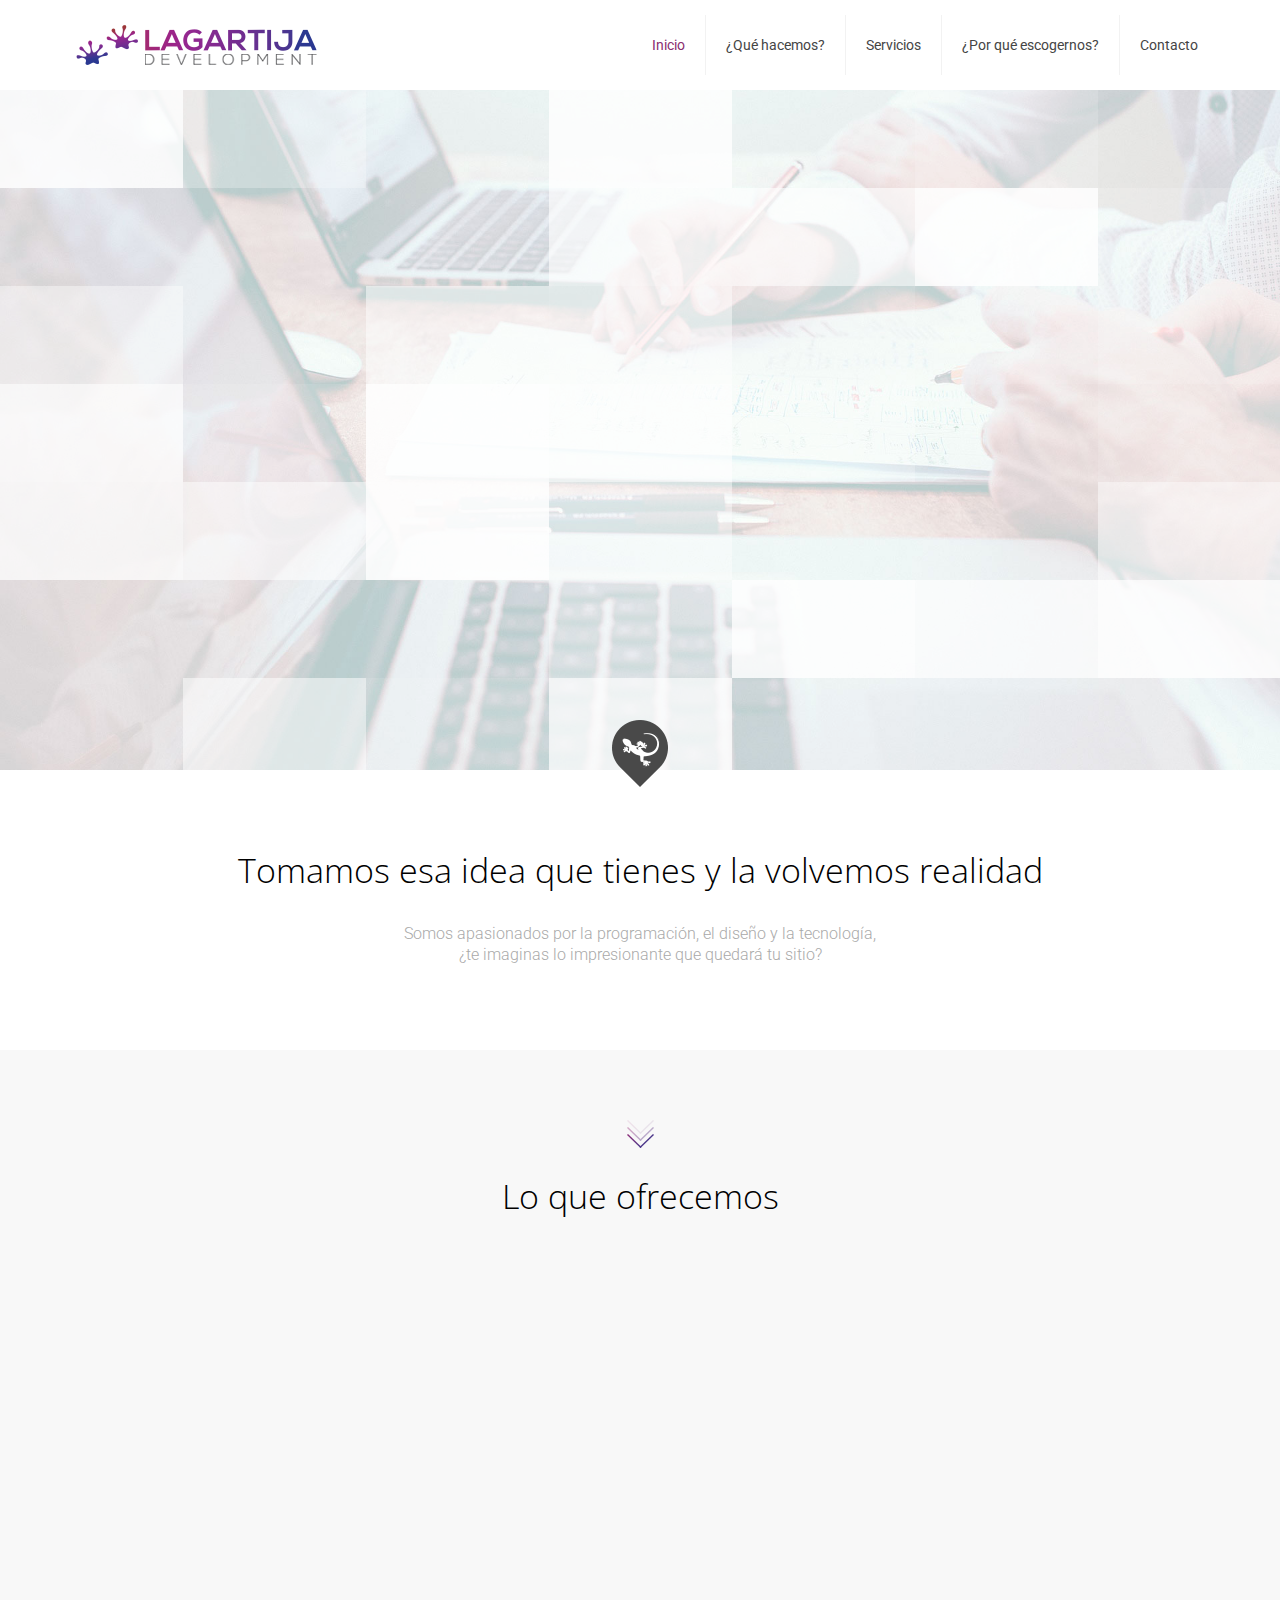
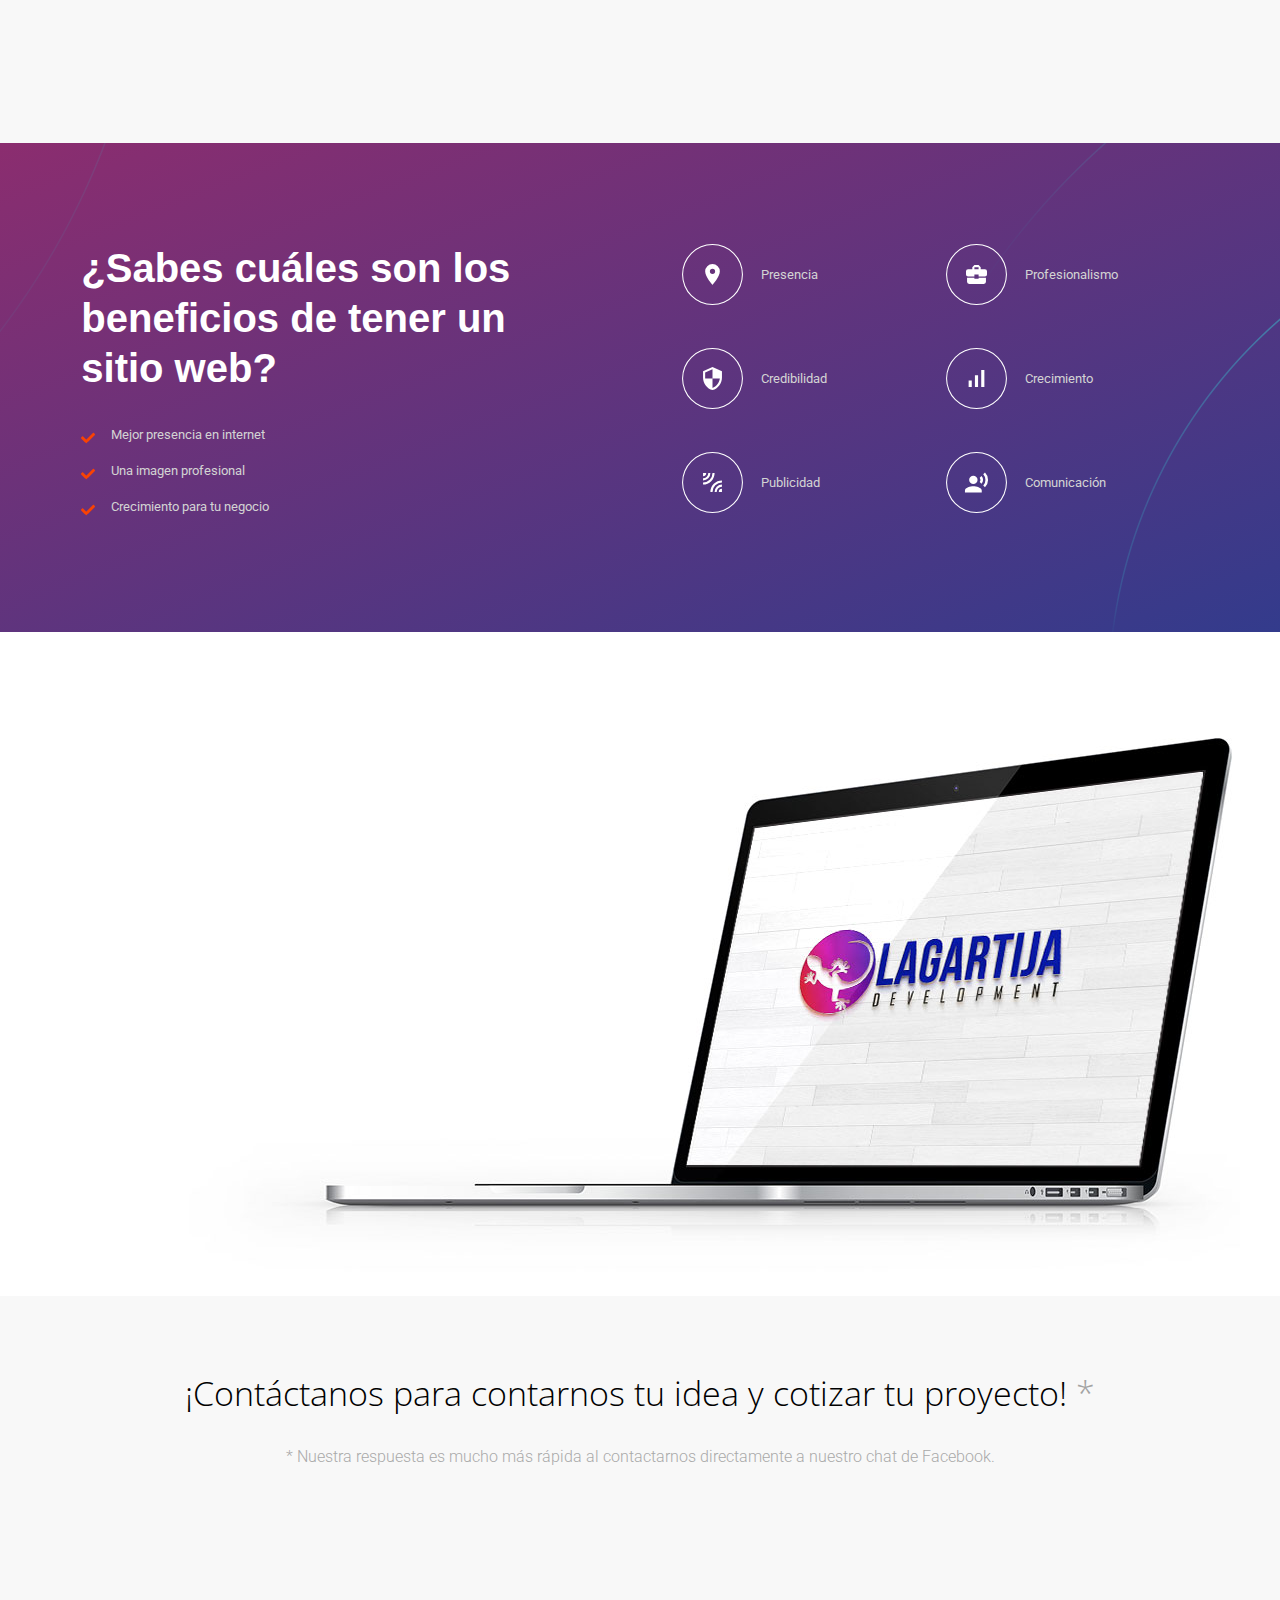
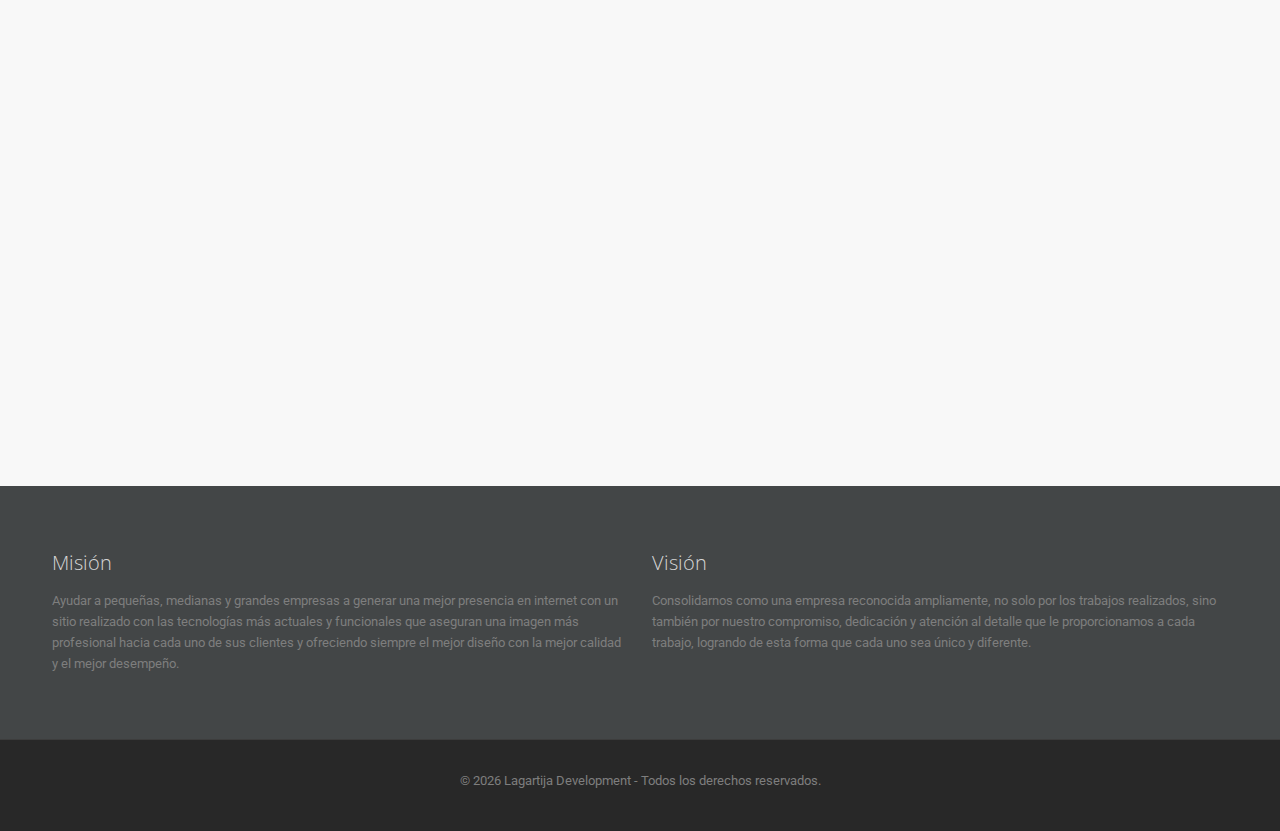
==== commit fb365fe2: "feat: added meta social tags." ====
--- a/index.html
+++ b/index.html
@@ -35,6 +35,20 @@
 
 	<!-- Revolution Slider -->
 	<link rel="stylesheet" href="plugins/rs-plugin/css/settings.css">
+
+	<!-- Social -->
+	<meta property="og:image:width" content="1190">
+	<meta property="og:image:height" content="623">
+	<meta property="og:description" content="Desarrollo de Sitios Web en Ensenada">
+	<meta property="og:title" content="Lagartija Development">
+	<meta property="og:url" content="https://lagartijadevelopment.com">
+	<meta property="og:image" content="https://lagartijadevelopment.com/images/logo-social/og-image.jpg">
+	<meta name="twitter:card" content="summary">
+	<meta name="twitter:site" content="@LagartijaDev ">
+	<meta name="twitter:title" content="Lagartija Development">
+	<meta name="twitter:description" content="Desarrollo de Sitios Web en Ensenada.">
+	<meta name="twitter:image" content="https://lagartijadevelopment.com/images/logo-social/og-image.jpg">
+	<meta name="twitter:image:alt" content="Lagartija Development.">
 
 </head>
 
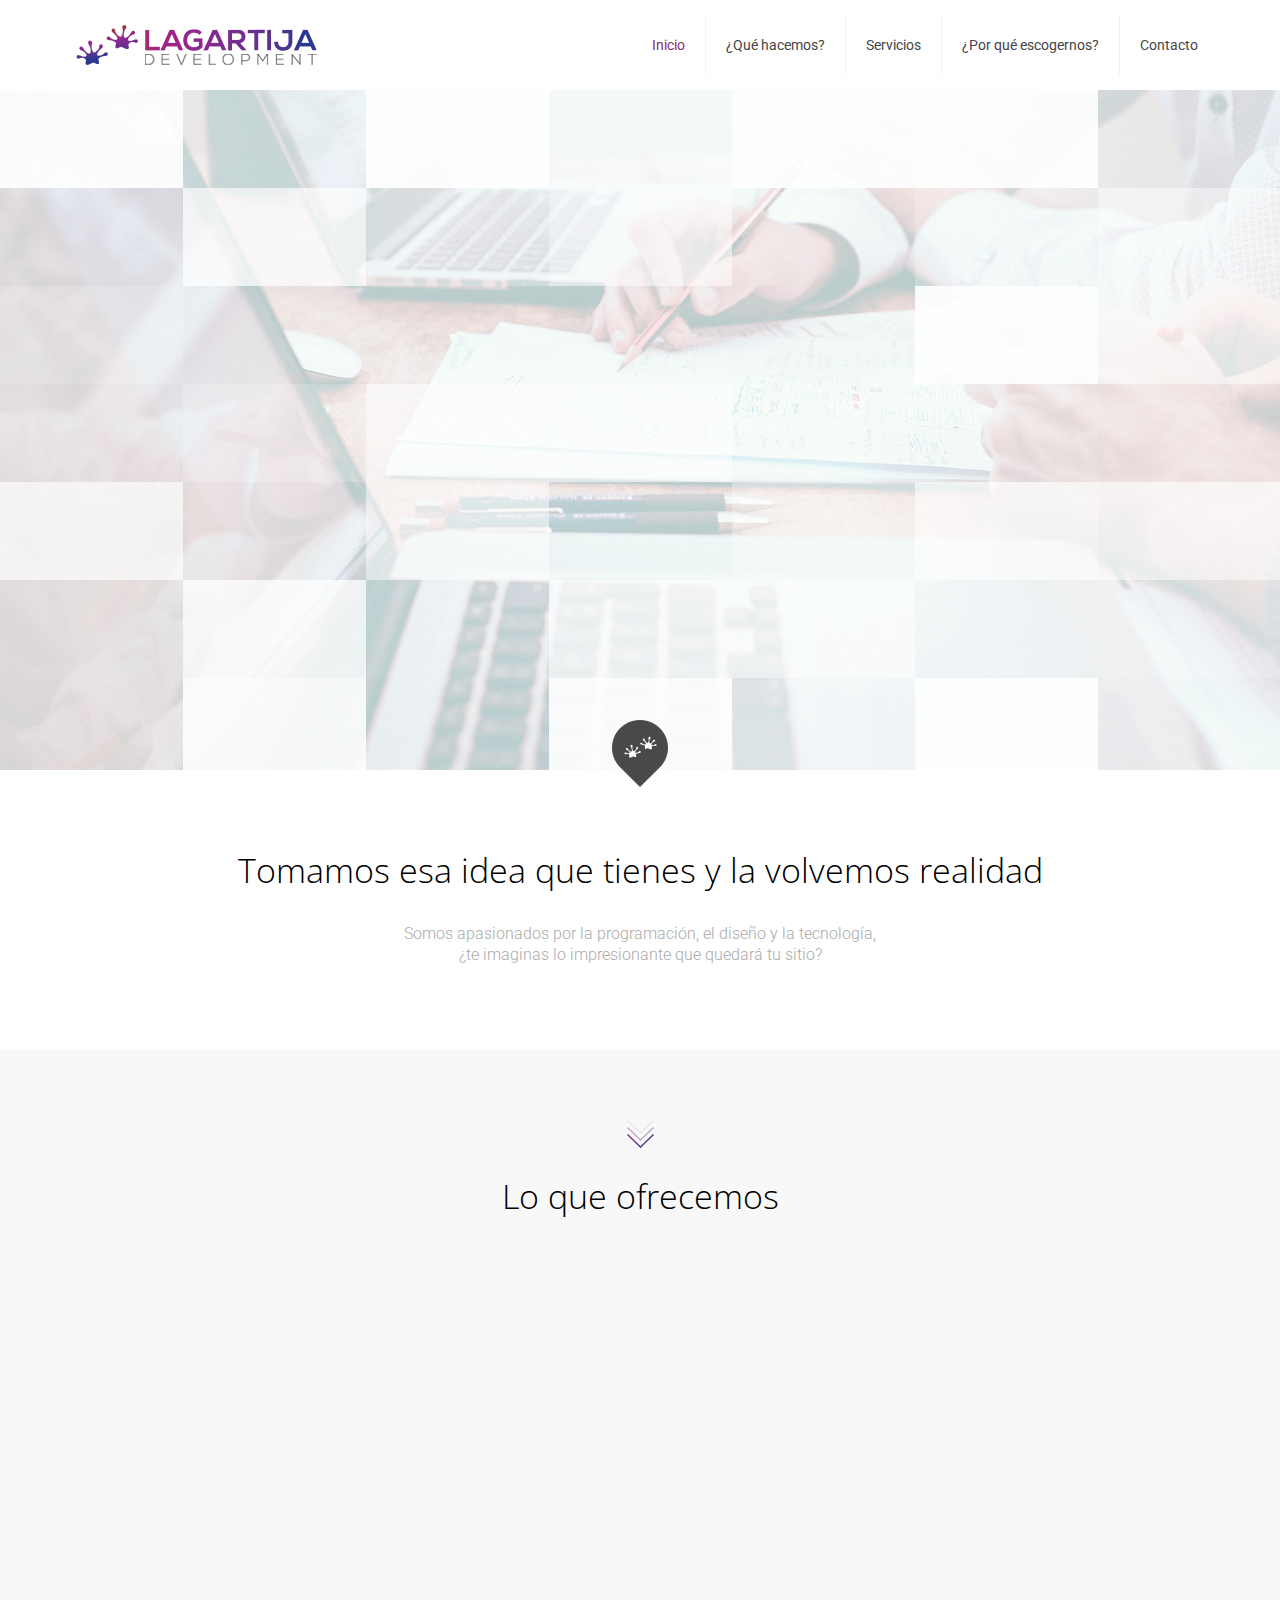
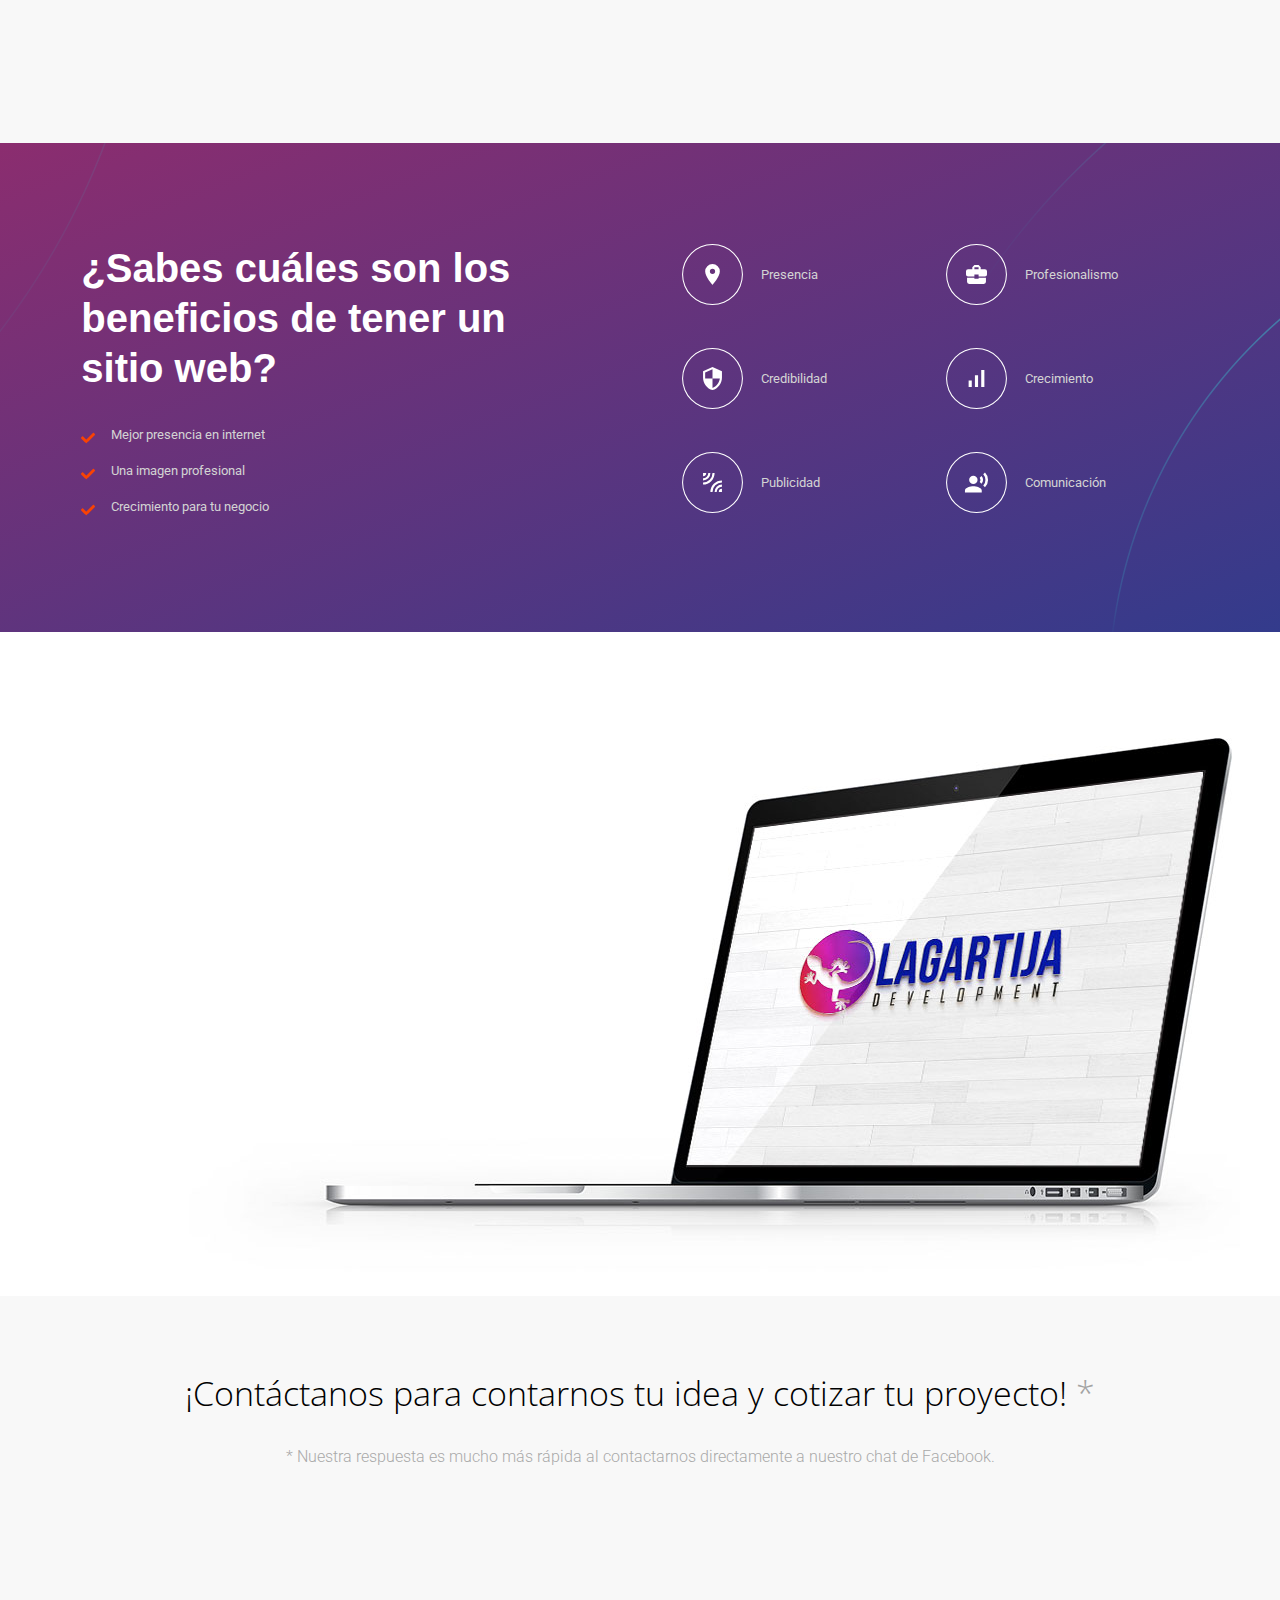
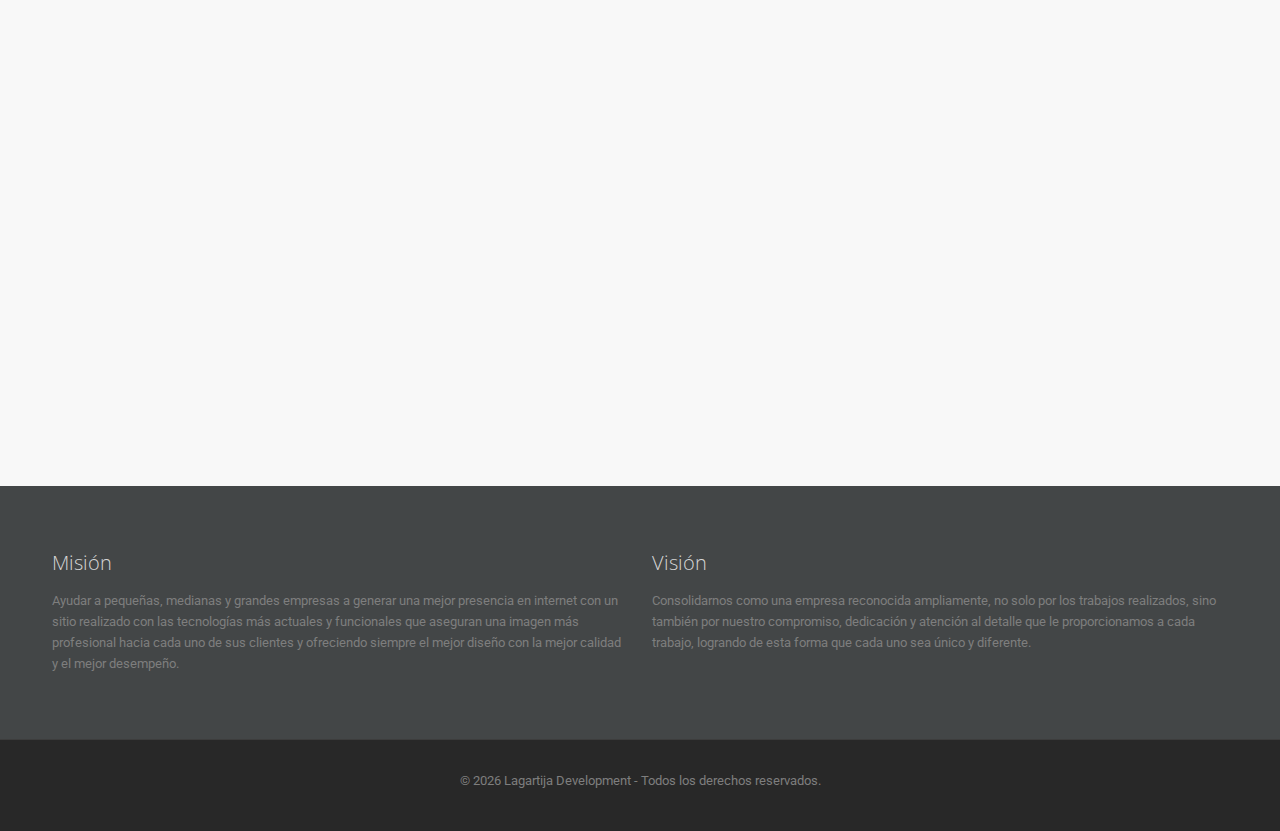
==== commit 40d2de44: "fix: added missing social meta tags. Updated social image." ====
--- a/index.html
+++ b/index.html
@@ -37,14 +37,17 @@
 	<link rel="stylesheet" href="plugins/rs-plugin/css/settings.css">
 
 	<!-- Social -->
-	<meta property="og:image:width" content="1190">
-	<meta property="og:image:height" content="623">
+	<meta property="og:image:width" content="1200">
+	<meta property="og:image:height" content="630">
 	<meta property="og:description" content="Desarrollo de Sitios Web en Ensenada">
 	<meta property="og:title" content="Lagartija Development">
 	<meta property="og:url" content="https://lagartijadevelopment.com">
 	<meta property="og:image" content="https://lagartijadevelopment.com/images/logo-social/og-image.jpg">
+	<meta property="og:type" content="website">
+	<meta property="fb:app_id" content="2236907036550269">
 	<meta name="twitter:card" content="summary">
-	<meta name="twitter:site" content="@LagartijaDev ">
+	<meta name="twitter:site" content="@LagartijaDev">
+	<meta name="twitter:creator" content="@LagartijaDev" />
 	<meta name="twitter:title" content="Lagartija Development">
 	<meta name="twitter:description" content="Desarrollo de Sitios Web en Ensenada.">
 	<meta name="twitter:image" content="https://lagartijadevelopment.com/images/logo-social/og-image.jpg">
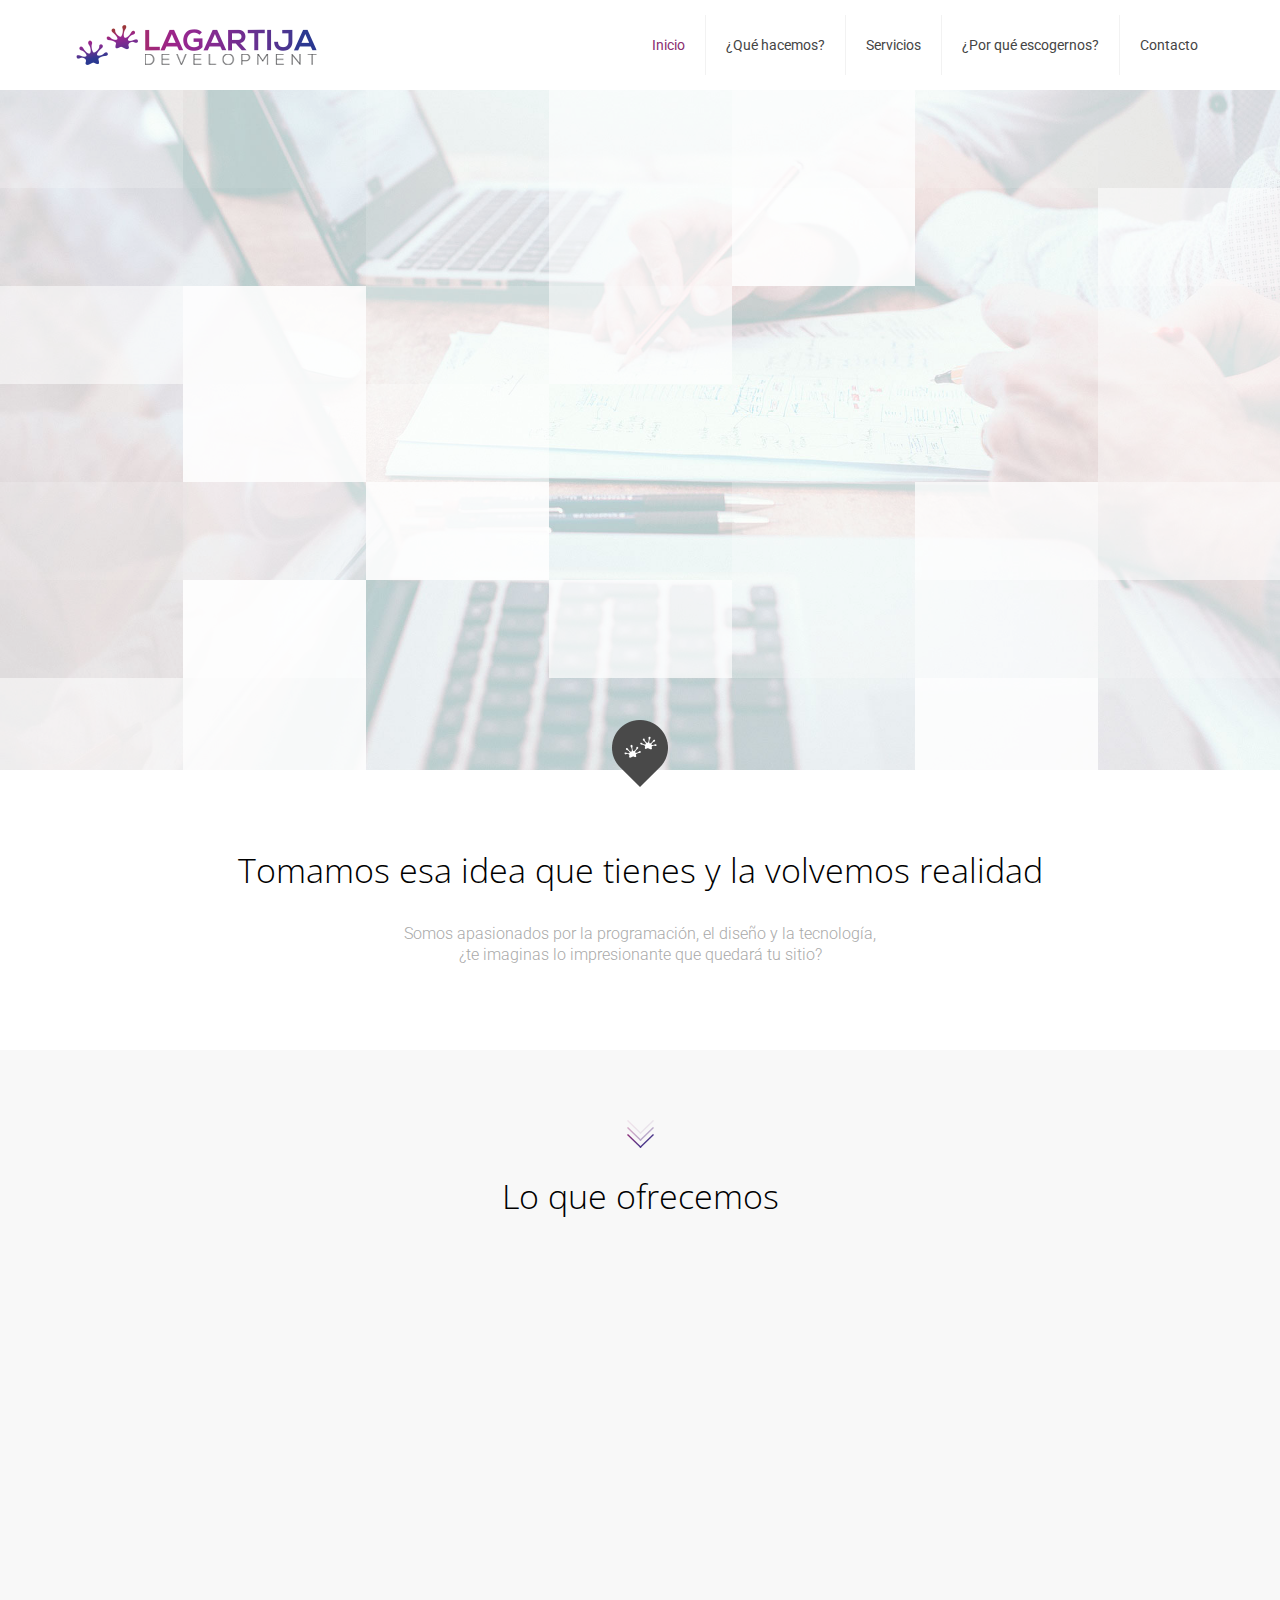
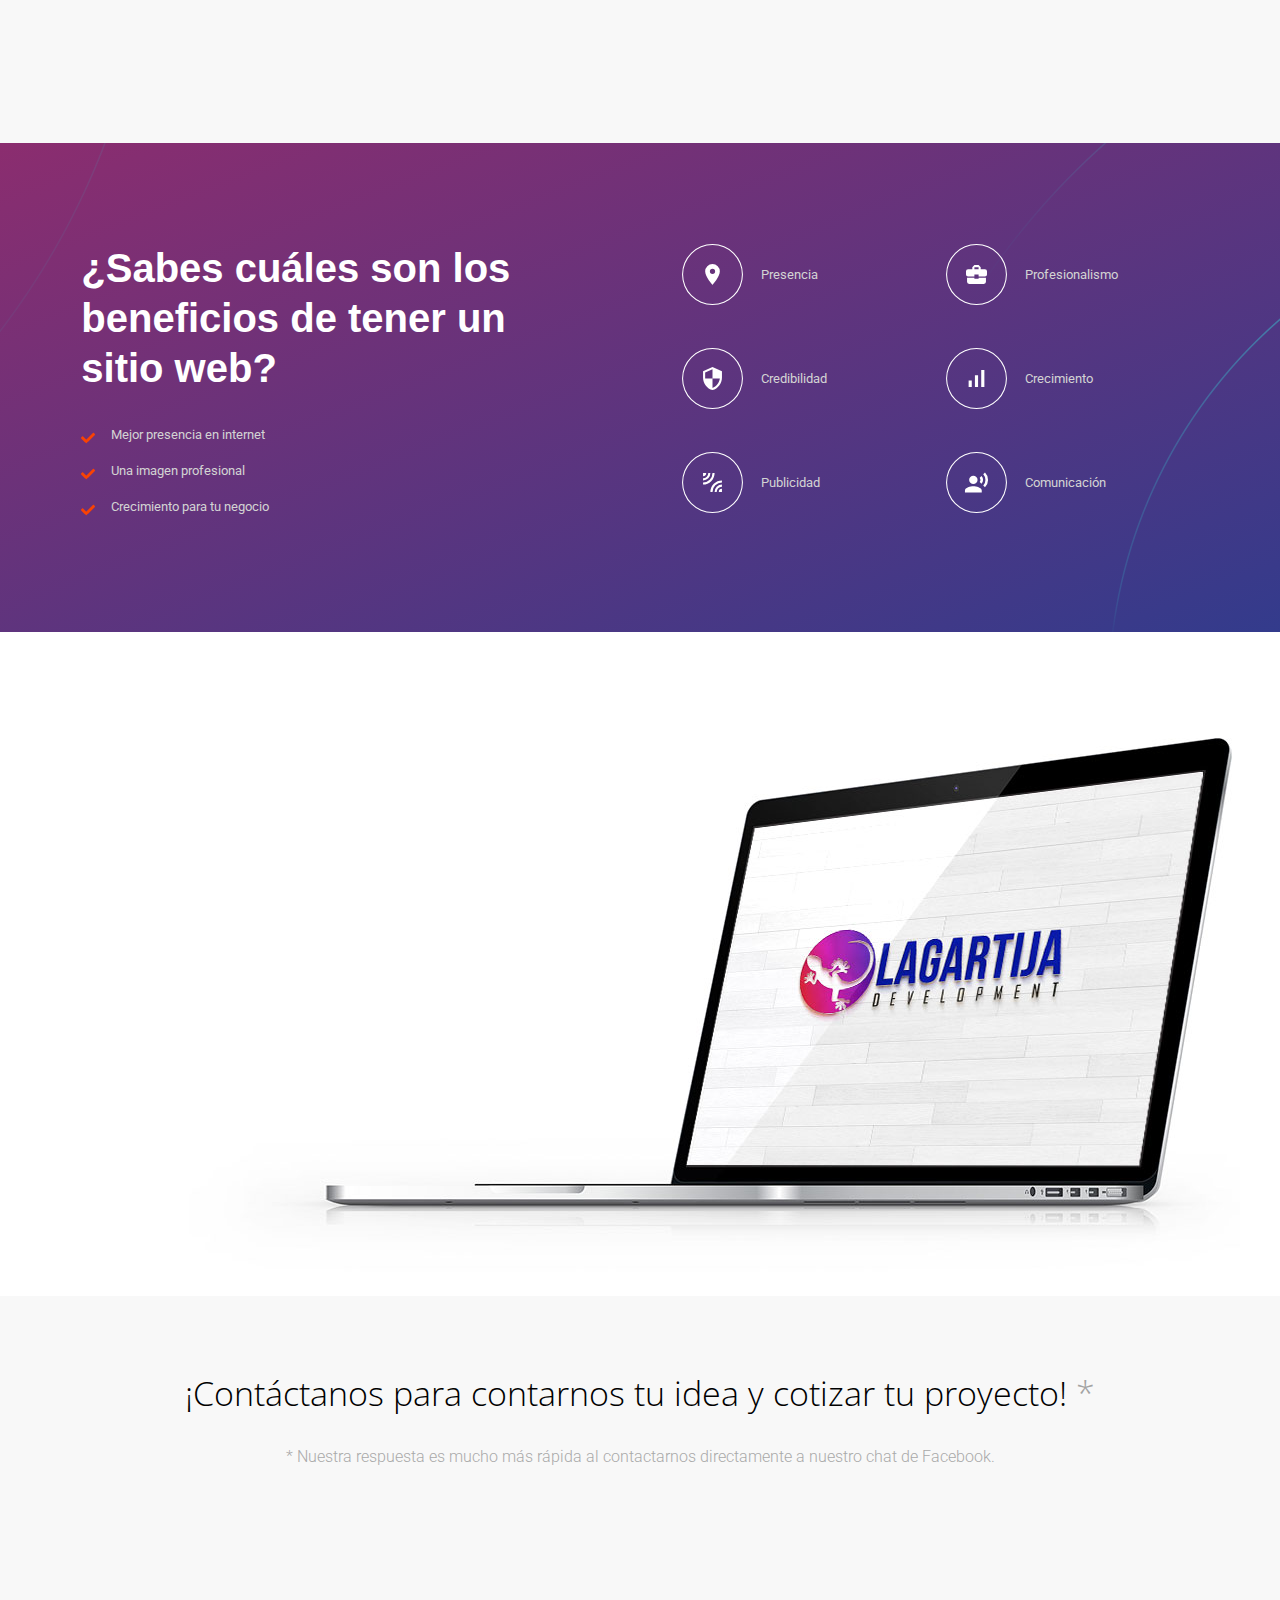
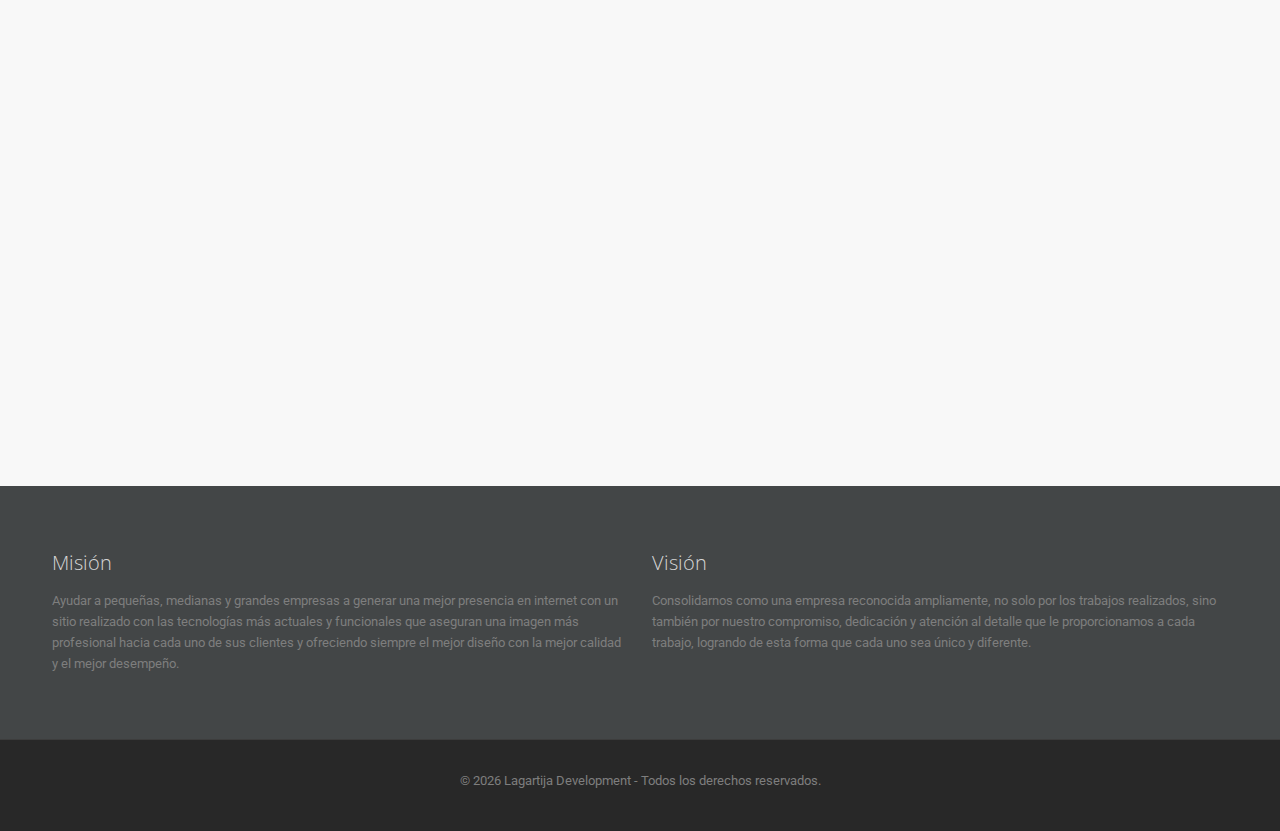
==== commit 1371b782: "refactor: added linkedin page entrance on contact section" ====
--- a/index.html
+++ b/index.html
@@ -473,6 +473,10 @@
 											<a href="https://github.com/LagartijaDevelopment" class="icon_bar icon_bar_github" target="_blank">
 												<span class="t"><i class="icon-github"></i></span>
 												<span class="b"><i class="icon-github"></i></span>
+											</a>
+											<a href="https://linkedin.com/company/lagartijadevelopment" class="icon_bar icon_bar_linkedin" target="_blank">
+												<span class="t"><i class="icon-linkedin"></i></span>
+												<span class="b"><i class="icon-linkedin"></i></span>
 											</a>
 										</div>
 									</div>
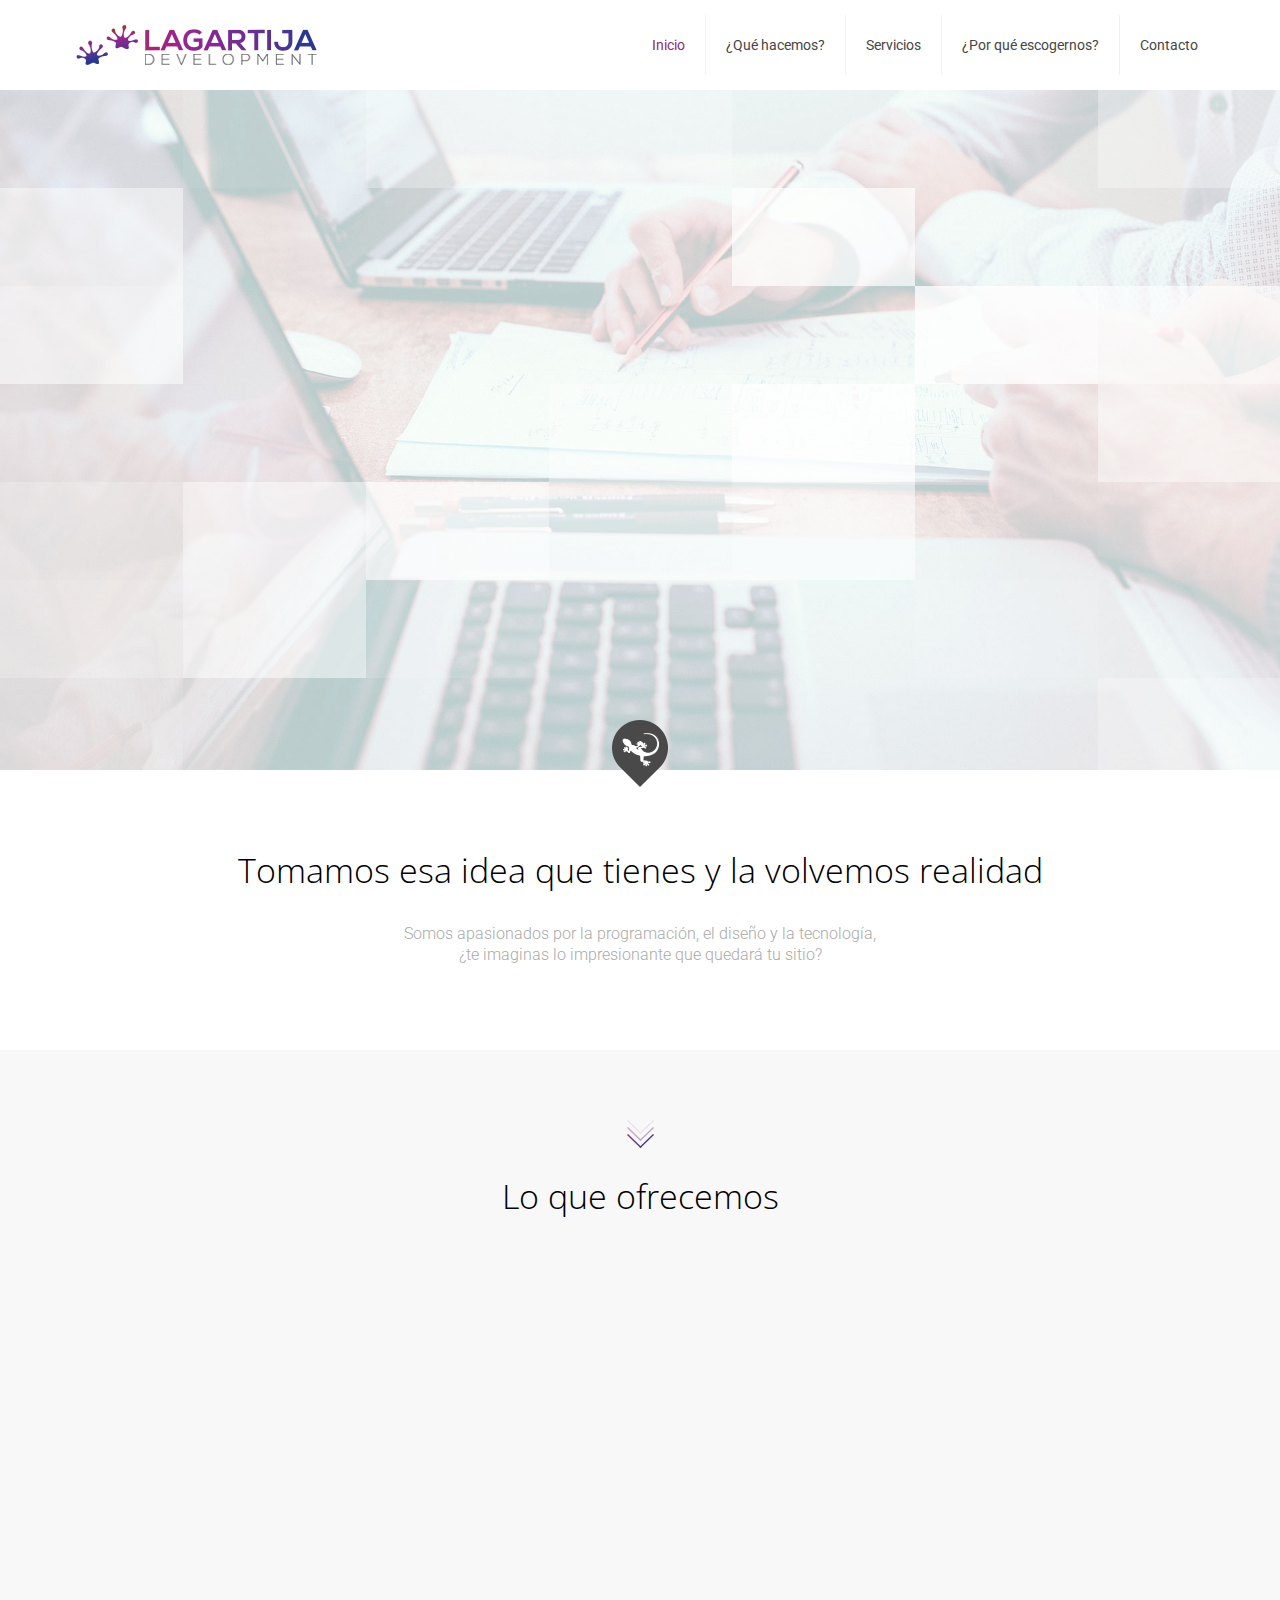
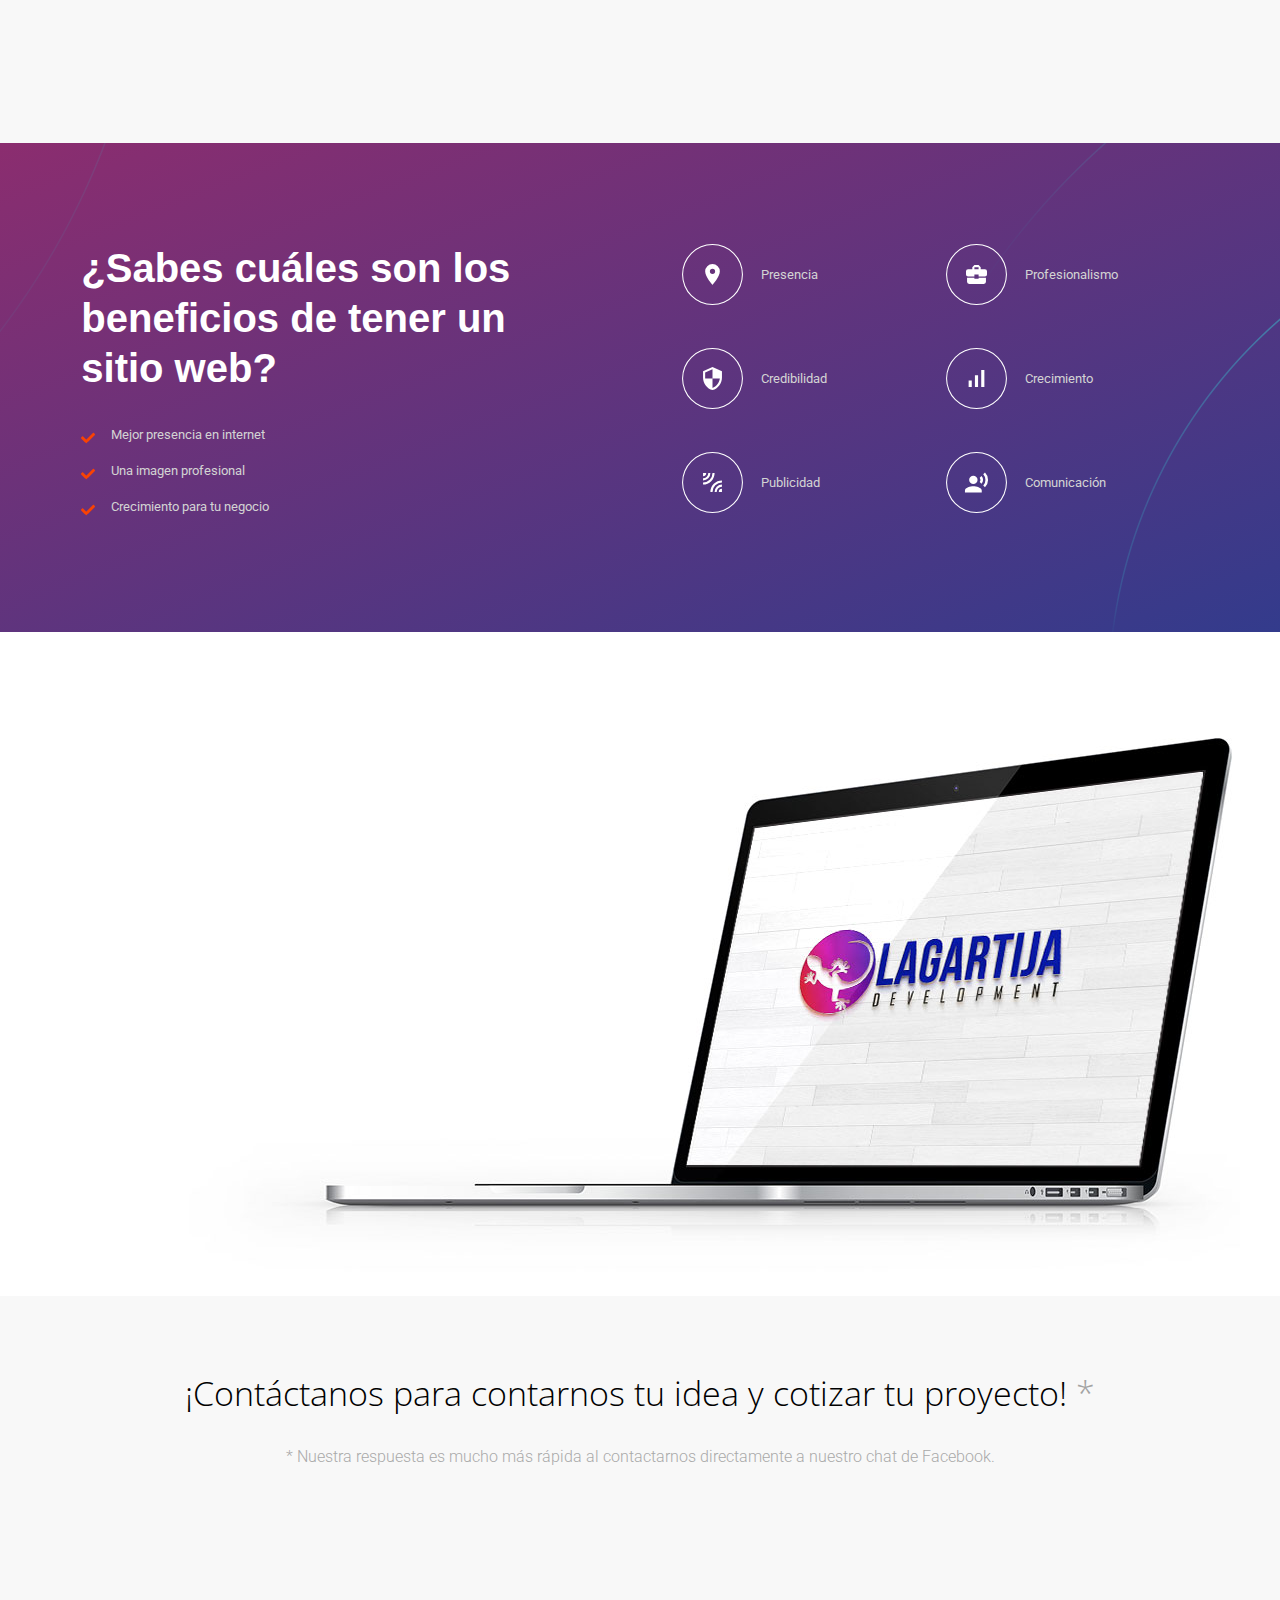
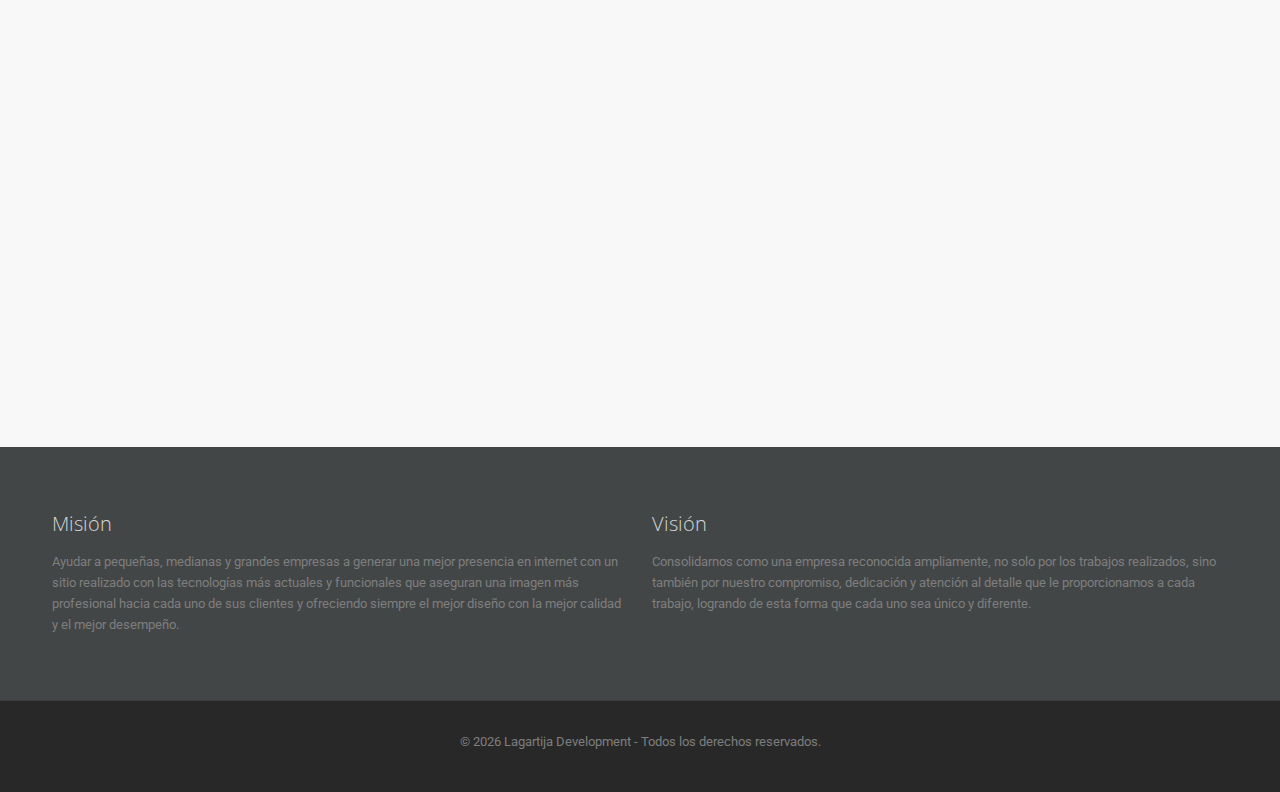
==== commit cef56318: "refactor: updated contact form to not display email address on plain text" ====
--- a/index.html
+++ b/index.html
@@ -12,7 +12,7 @@
 	<!-- Basic Page Needs -->
 	<meta charset="utf-8">
 	<title>Lagartija Development - Desarrollo de Sitios Web en Ensenada</title>
-	<meta name="description" content="Empresa de desarrollo de sitios web y e-commerce">
+	<meta name="description" content="Empresa de desarrollo de sitios web, e-commerce y aplicaciones en la ciudad de Ensenada, Baja California">
 	<meta name="author" content="Lagartija Development">
 
 	<!-- Mobile Specific Metas -->
@@ -435,26 +435,29 @@
 												<div class="screen-reader-response"></div>
 
 												<div id="contactWrapper">
-													<form id="contactform" action="https://formspree.io/contacto@lagartijadevelopment.com" method="POST">
+													<form id="contactform">
 														<div class="column one" style="margin-bottom: 2px;">
-															<input placeholder="Tu nombre" type="text" name="name" id="name" size="40" aria-required="true"
-															 aria-invalid="false" />
+															<input placeholder="Tu nombre" type="text" name="name" id="name" size="40" aria-required="true" aria-invalid="false" />
 														</div>
 														<div class="column one" style="margin-bottom: 2px;">
-															<input placeholder="Tu correo" type="email" name="_replyto" id="email" size="40" aria-required="true"
-															 aria-invalid="false" />
+															<input placeholder="Tu correo" type="email" name="email" id="email" size="40" aria-required="true" aria-invalid="false" />
 														</div>
 														<div class="column one" style="margin-bottom: 2px;">
-															<input placeholder="Asunto" type="text" name="_subject" id="subject" size="40" aria-required="true"
-															 aria-invalid="false" />
-														</div>
-														<div class="column one" style="margin-bottom: 2px;">
-															<textarea placeholder="Mensaje" name="body" id="body" style="width:100%;" rows="10" aria-invalid="false"></textarea>
+															<textarea placeholder="Mensaje" name="subject" id="subject" style="width:100%;" rows="10" aria-invalid="false"></textarea>
 														</div>
 														<div class="column one" style="margin-bottom: 0px;">
-															<input type="submit" value="Contrátanos" id="submit">
+															<button type="submit" id="submit">Contrátanos</button>
 														</div>
 													</form>
+												</div>
+												<div id="success-message">
+													<span>Mensaje enviado satisfactoriamente</span>
+												</div>
+												<div id="failed-message">
+													<span>Error al enviar mensaje</span>
+												</div>
+												<div id="wrong-data">
+													<span>Error en los datos</span>
 												</div>
 											</div>
 										</div>
@@ -544,6 +547,7 @@
 	<script src="js/scripts.js"></script>
 	<script src="js/email.js"></script>
 	<script src="js/separator.js"></script>
+	<script src="js/contact.js"></script>
 
 	<script src="plugins/rs-plugin/js/jquery.themepunch.tools.min.js"></script>
 	<script src="plugins/rs-plugin/js/jquery.themepunch.revolution.min.js"></script>
